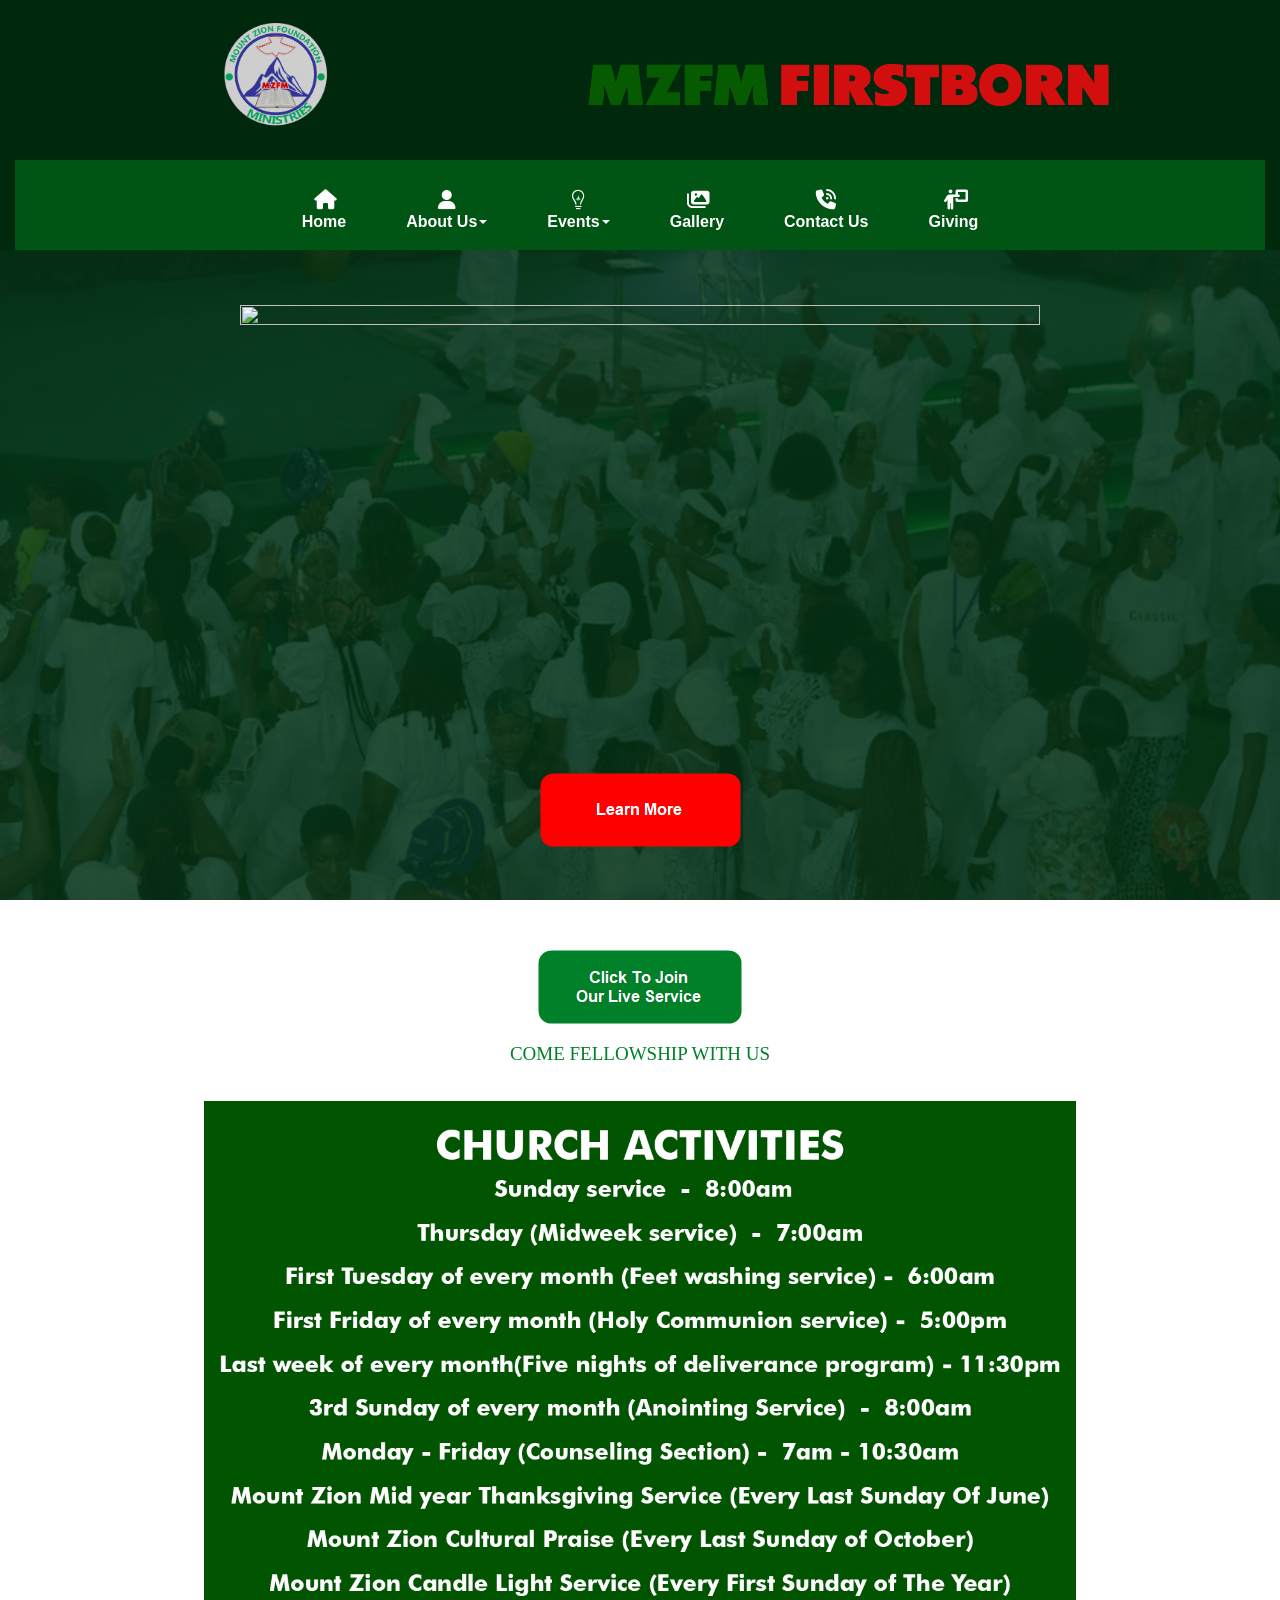
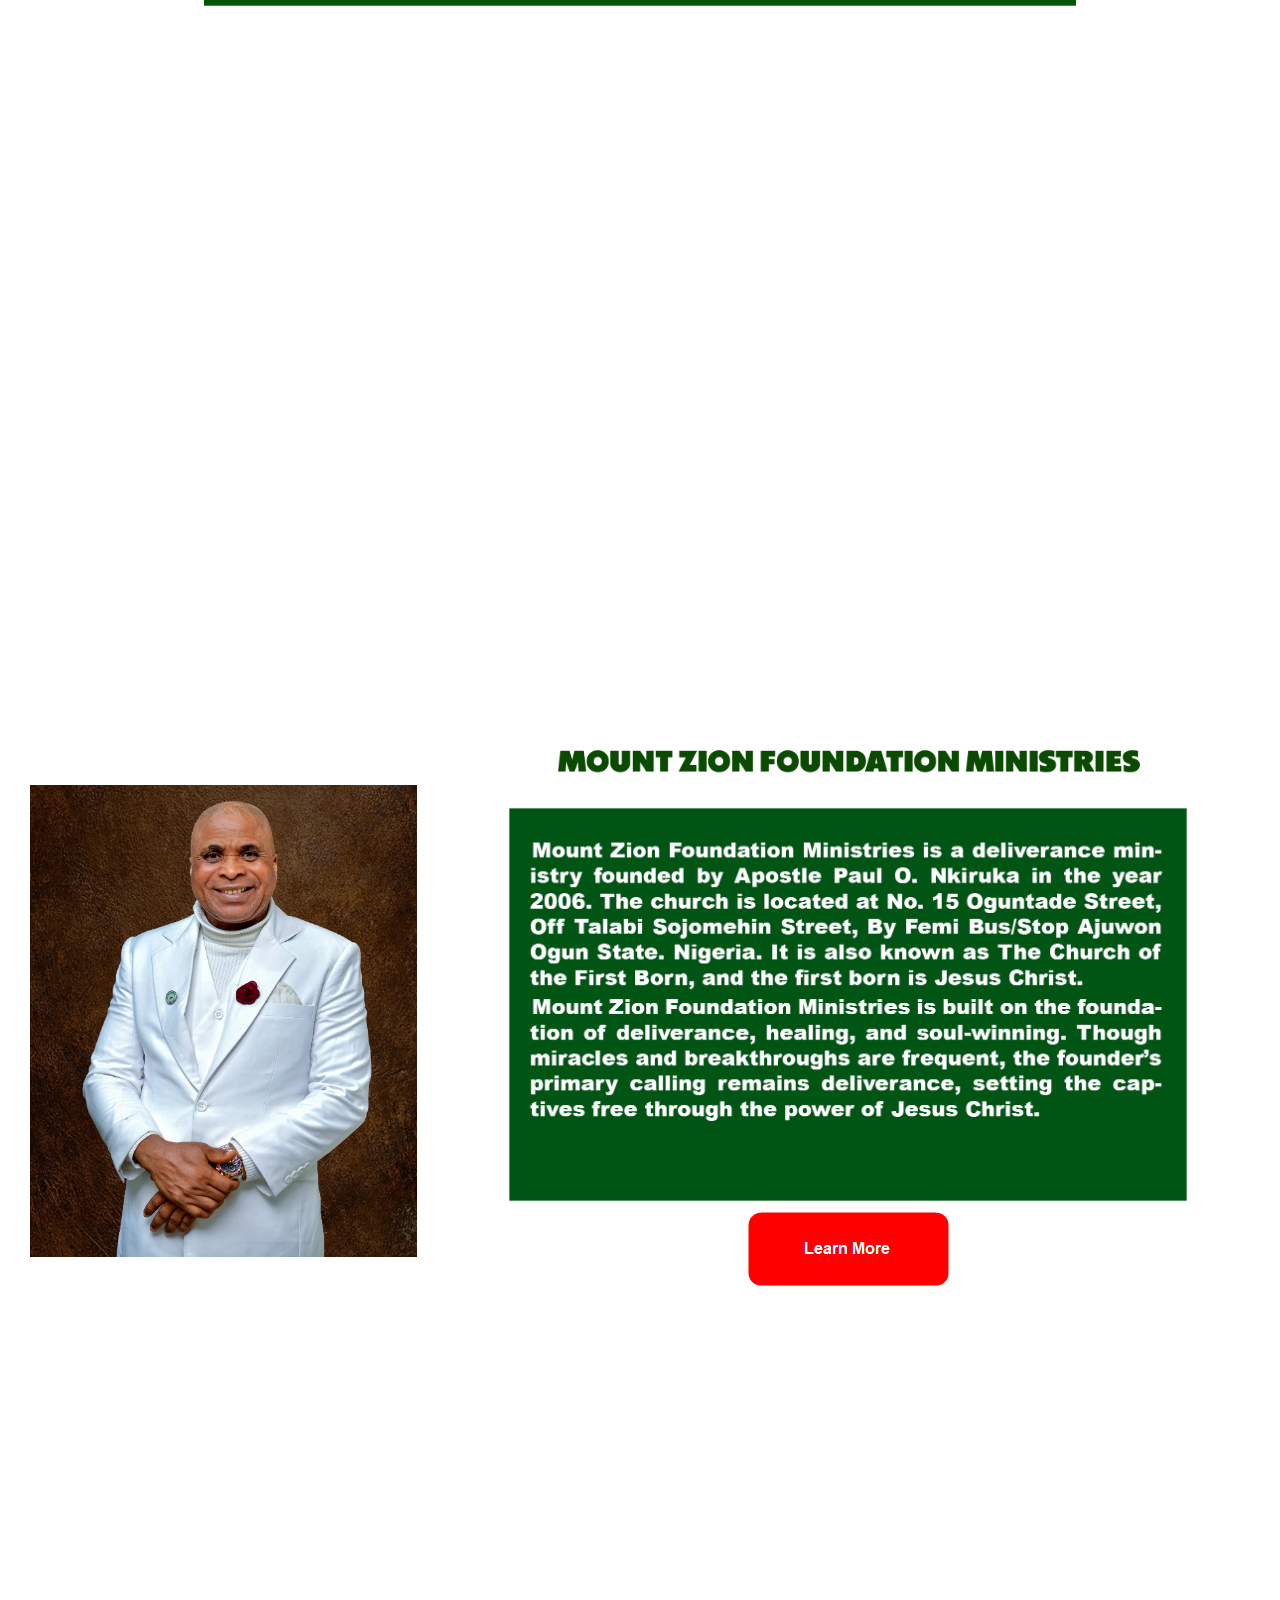
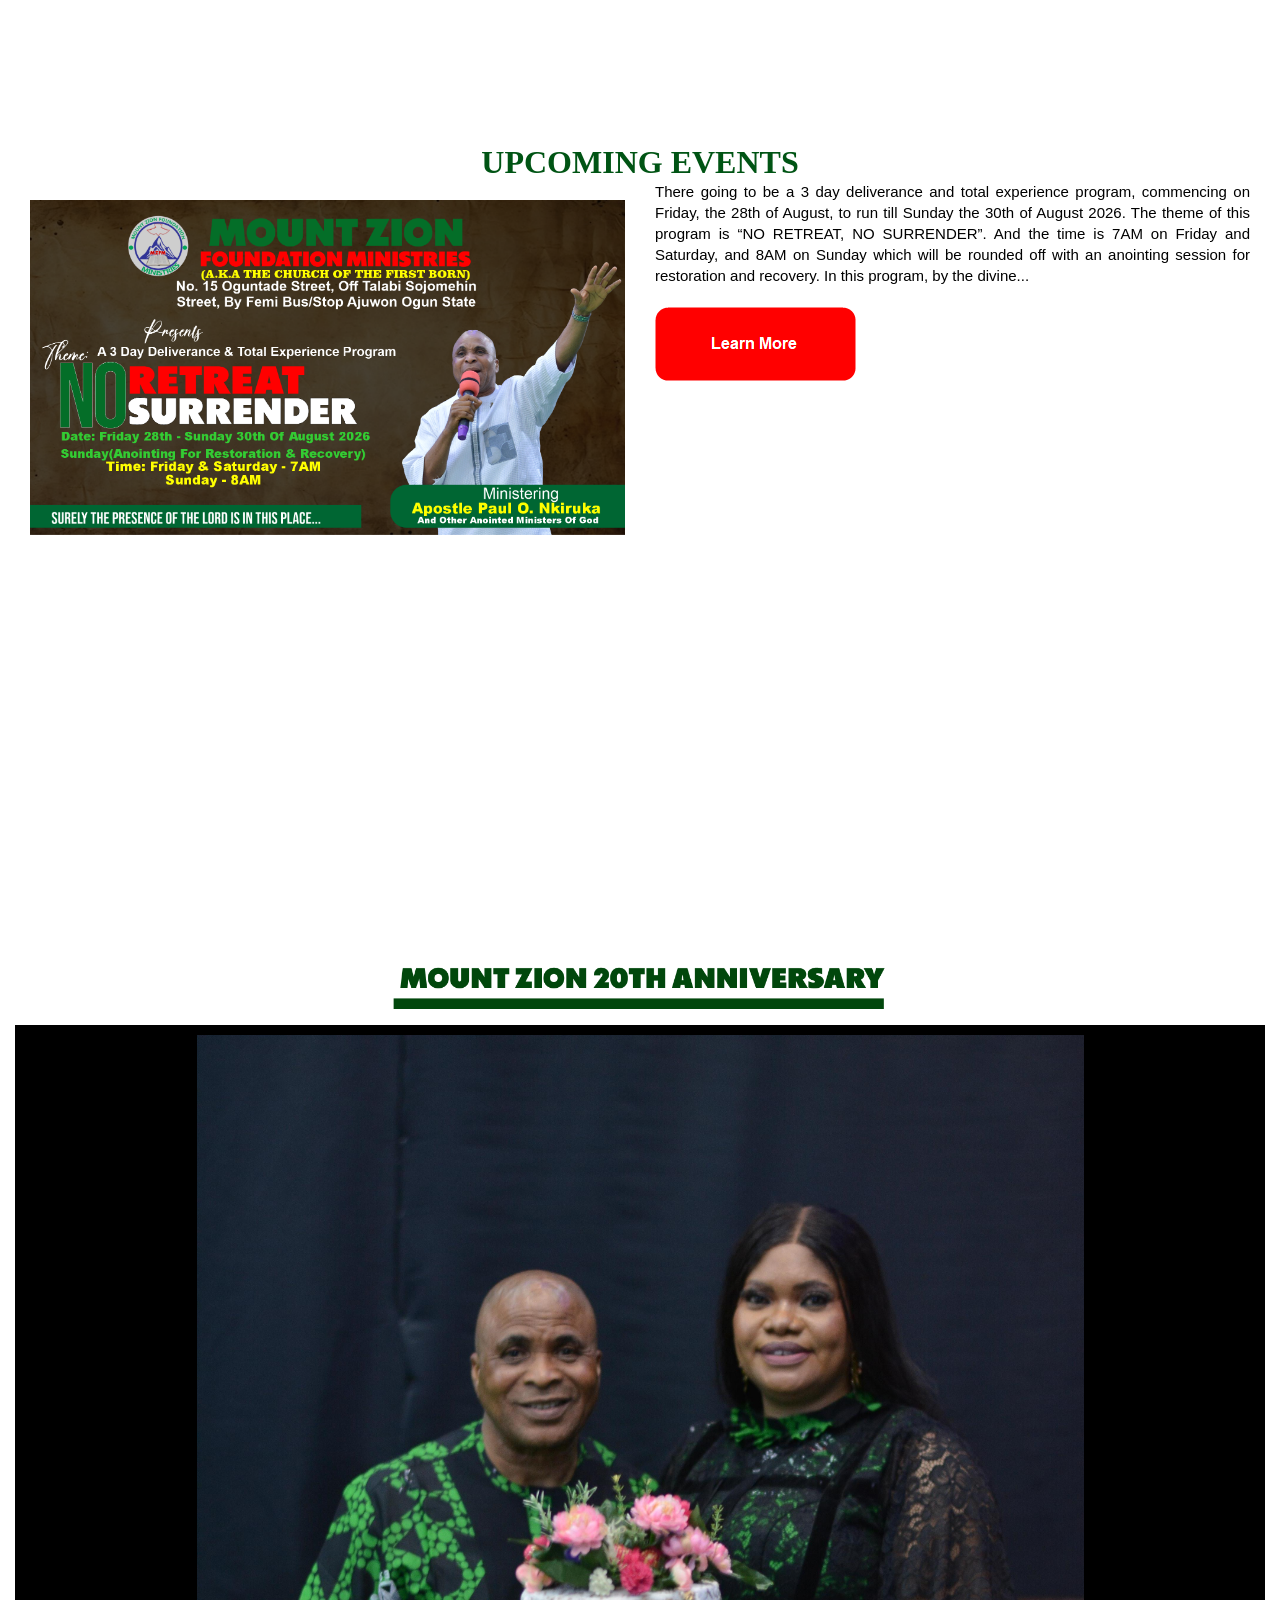
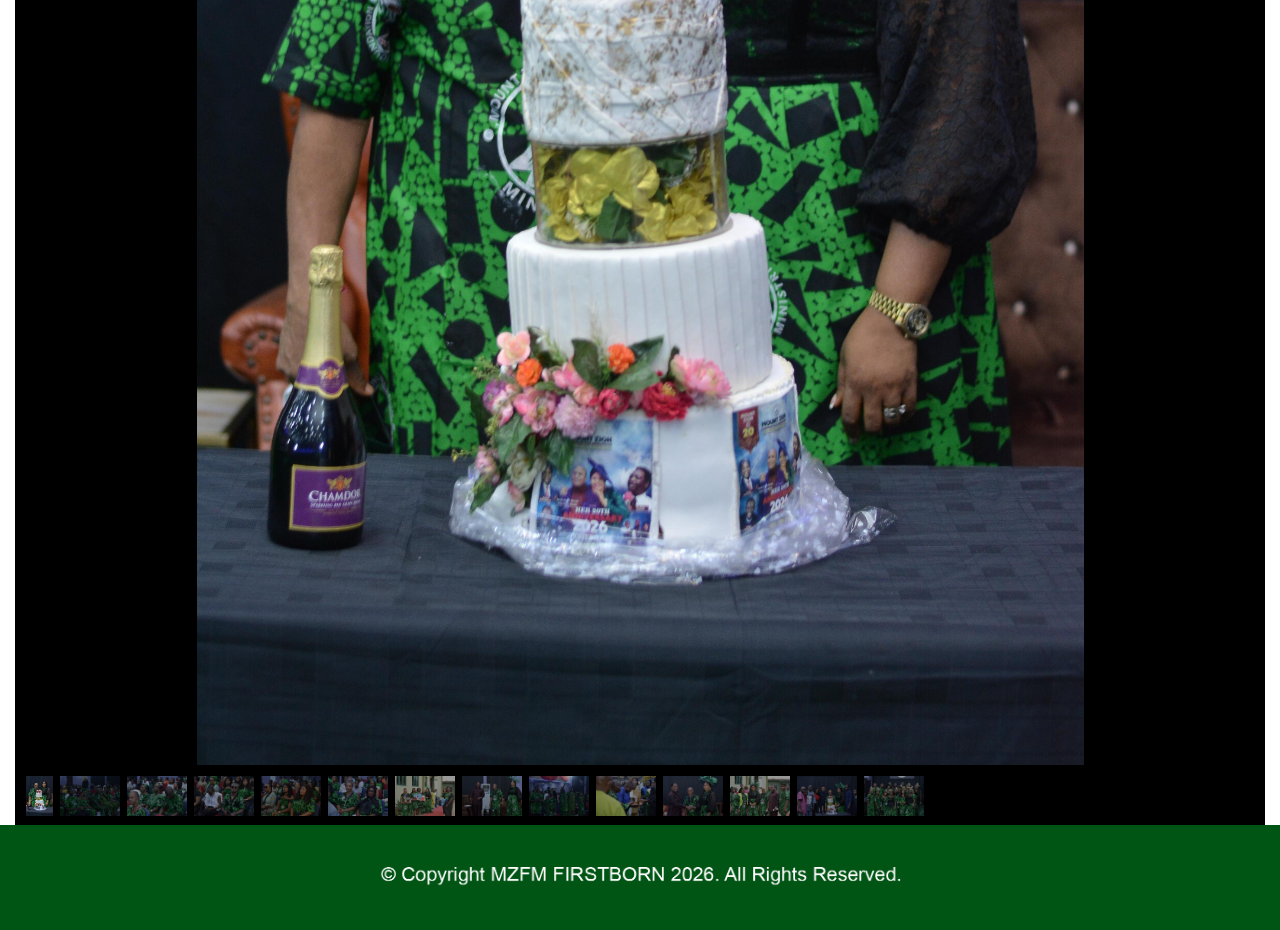
==== index.html @ 66e97e8e "mmmm" ====
<!doctype html>
<html>
<head>
<meta charset="utf-8">
<title>Home</title>
<meta name="generator" content="WYSIWYG Web Builder 20 - https://www.wysiwygwebbuilder.com">
<meta name="viewport" content="width=device-width, initial-scale=1.0">
<link href="fontawesome6.min.css" rel="stylesheet">
<link href="Church_Website_Responsive_Adjusted_3.css" rel="stylesheet">
<link href="index.css" rel="stylesheet">
<script src="jquery-3.7.1.min.js"></script>
<script src="wb.overlay.min.js"></script>
<script src="jquery-ui.min.js"></script>
<script src="wb.parallax.min.js"></script>
<link rel="stylesheet" href="galleria/theme/galleria.classic.min.css">
<script src="galleria/galleria-1.5.4.min.js"></script>
<script src="galleria/theme/galleria.classic.min.js"></script>
<script src="wwb20.min.js"></script>
<script>
$(document).ready(function()
{
   $('#wb_Image10').addClass('visibility-hidden');
   $('#Image11').addClass('visibility-hidden');
   $('#Image5').addClass('visibility-hidden');
   $('#Image6').addClass('visibility-hidden');
   $('#OverlayMenu1-overlay').overlay({hideTransition:true});
   $('#OverlayMenu1').on('click', function(e)
   {
      $.overlay.toggle($('#OverlayMenu1-overlay'));
      return false;
   });
   function onScrollLayoutGrid11()
   {
      var $obj = $("#wb_LayoutGrid11");
      if (!$obj.hasClass("in-viewport") && $obj.inViewPort(false))
      {
         $obj.addClass("in-viewport");
         ShowObjectWithEffect('wb_LayoutGrid_Second_Menu_Layer', 0, 'fade', 1);
      }
      else
      if ($obj.hasClass("in-viewport") && !$obj.inViewPort(true))
      {
         $obj.removeClass("in-viewport");
         ShowObjectWithEffect('wb_LayoutGrid_Second_Menu_Layer', 1, 'slideup', 500);
      }
   }
   if (!$('#wb_LayoutGrid11').inViewPort(true))
   {
      $('#wb_LayoutGrid11').addClass("in-viewport");
   }
   onScrollLayoutGrid11();
   $(window).scroll(function(event)
   {
      onScrollLayoutGrid11();
   });
   $('#wb_LayoutGrid2').parallax();
   $('#wb_LayoutGrid6').parallax();
   $('#wb_LayoutGrid7').parallax();
   $('#wb_LayoutGrid14').parallax();
   $("a[href*='#Bookmark1']").click(function(event)
   {
      event.preventDefault();
      $('html, body').stop().animate({ scrollTop: $('#wb_Bookmark1').offset().top }, 600, 'linear');
   });
   function onScrollBookmark1()
   {
      var $obj = $("#wb_Bookmark1");
      if (!$obj.hasClass("in-viewport") && $obj.inViewPort(false))
      {
         $obj.addClass("in-viewport");
         AnimateCss('wb_Image10', 'animate-fade-in-left', 0, 700);
         AnimateCss('Image11', 'animate-fade-in-right', 0, 800);
      }
   }
   onScrollBookmark1();
   $(window).scroll(function(event)
   {
      onScrollBookmark1();
   });
   $("a[href*='#Bookmark2']").click(function(event)
   {
      event.preventDefault();
      $('html, body').stop().animate({ scrollTop: $('#wb_Bookmark2').offset().top }, 600, 'linear');
   });
   function onScrollBookmark2()
   {
      var $obj = $("#wb_Bookmark2");
      if (!$obj.hasClass("in-viewport") && $obj.inViewPort(false))
      {
         $obj.addClass("in-viewport");
         AnimateCss('Image5', 'animate-fade-in-left', 0, 700);
         AnimateCss('Image6', 'animate-fade-in-right', 0, 800);
      }
   }
   onScrollBookmark2();
   $(window).scroll(function(event)
   {
      onScrollBookmark2();
   });
   $("a[data-rel='PhotoGallery1']").attr('rel', 'PhotoGallery1');
   $('#wb_PhotoGallery1 img').attr('title', '');$('#wb_PhotoGallery1').galleria({height:1.12});
});
</script>
</head>
<body>
<div id="wb_LayoutGrid1">
<div id="LayoutGrid1">
<div class="row">
<div class="col-1">
<div id="wb_LayoutGrid3">
<div id="LayoutGrid3">
<div class="row">
<div class="col-1">
<div class="col-1-padding">
</div>
</div>
<div class="col-2">
<div class="col-2-padding">
<div id="wb_Image3">
<img src="images/Mount ZIon Logo.png" id="Image3" alt="" width="205" height="209">
</div>
</div>
</div>
<div class="col-3">
<div class="col-3-padding">
<div id="wb_Image2">
<img src="images/Logo TEXT 333.png" id="Image2" alt="" width="596" height="137">
</div>
</div>
</div>
</div>
</div>
</div>
<div id="wb_LayoutGrid11">
<div id="LayoutGrid11">
<div class="row">
<div class="col-1">
<div class="col-1-padding">
<div id="wb_ResponsiveMenu1">
<label class="toggle" for="ResponsiveMenu1-submenu" id="ResponsiveMenu1-title">Menu<span id="ResponsiveMenu1-icon"><span>&nbsp;</span><span>&nbsp;</span><span>&nbsp;</span></span></label>
<input type="checkbox" id="ResponsiveMenu1-submenu">
<ul class="ResponsiveMenu1" id="ResponsiveMenu1" role="menu">
<li role="menuitem"><a href="./index.html" class="nav-link"><i class="fa fa-home"></i><br>Home</a></li>
<li role="menuitem">
<label for="ResponsiveMenu1-submenu-0" class="toggle"><i class="fa fa-user"></i>About&nbsp;Us<span class="arrow-down"></span></label>
<a href="./About-Us.html" class="nav-link"><i class="fa fa-user"></i><br>About&nbsp;Us<span class="arrow-down"></span></a>
<input type="checkbox" id="ResponsiveMenu1-submenu-0">
<ul role="menu">
<li role="menuitem"><a href="./About-Us.html" class="nav-link">About&nbsp;Us</a></li>
<li role="menuitem"><a href="./Testimonies.html" class="nav-link">Testimonies</a></li>
</ul>
</li>
<li role="menuitem">
<label for="ResponsiveMenu1-submenu-1" class="toggle"><i class="fa fa-brands fa-medapps"></i>Events<span class="arrow-down"></span></label>
<a href="./Events.html" class="nav-link"><i class="fa fa-brands fa-medapps"></i><br>Events<span class="arrow-down"></span></a>
<input type="checkbox" id="ResponsiveMenu1-submenu-1">
<ul role="menu">
<li role="menuitem"><a href="./Events.html" class="nav-link">Events</a></li>
<li role="menuitem"><a href="./Video-Events.html" class="nav-link">Live&nbsp;Events</a></li>
<li role="menuitem"><a href="./Previous-Events.html" class="nav-link">Previous&nbsp;Events</a></li>
<li role="menuitem"><a href="./Daily-Nuggets.html" class="nav-link">Daily&nbsp;Nuggets</a></li>
</ul>
</li>
<li role="menuitem"><a href="./Gallery.html" class="nav-link"><i class="fa fa-images"></i><br>Gallery</a></li>
<li role="menuitem"><a href="./Contact-Us.html" class="nav-link"><i class="fa fa-phone-volume"></i><br>Contact&nbsp;Us</a></li>
<li role="menuitem"><a href="./Giving.html" class="nav-link"><i class="fa fa-person-chalkboard"></i><br>Giving</a></li>
</ul>

</div>
</div>
</div>
</div>
</div>
</div>
</div>
</div>
</div>
</div>
<div id="wb_LayoutGrid_Second_Menu_Layer">
<div id="LayoutGrid_Second_Menu_Layer">
<div class="row">
<div class="col-1">
<div class="col-1-padding">
<div id="wb_ResponsiveMenu3">
<label class="toggle" for="ResponsiveMenu3-submenu" id="ResponsiveMenu3-title">Menu<span id="ResponsiveMenu3-icon"><span>&nbsp;</span><span>&nbsp;</span><span>&nbsp;</span></span></label>
<input type="checkbox" id="ResponsiveMenu3-submenu">
<ul class="ResponsiveMenu3" id="ResponsiveMenu3" role="menu">
<li role="menuitem"><a href="./index.html" class="nav-link"><i class="fa fa-home"></i><br>Home</a></li>
<li role="menuitem">
<label for="ResponsiveMenu3-submenu-0" class="toggle"><i class="fa fa-user"></i>About&nbsp;Us<span class="arrow-down"></span></label>
<a href="./About-Us.html" class="nav-link"><i class="fa fa-user"></i><br>About&nbsp;Us<span class="arrow-down"></span></a>
<input type="checkbox" id="ResponsiveMenu3-submenu-0">
<ul role="menu">
<li role="menuitem"><a href="./About-Us.html" class="nav-link">About&nbsp;Us</a></li>
<li role="menuitem"><a href="./Testimonies.html" class="nav-link">Testimonies</a></li>
</ul>
</li>
<li role="menuitem">
<label for="ResponsiveMenu3-submenu-1" class="toggle"><i class="fa fa-brands fa-medapps"></i>Events<span class="arrow-down"></span></label>
<a href="./Events.html" class="nav-link"><i class="fa fa-brands fa-medapps"></i><br>Events<span class="arrow-down"></span></a>
<input type="checkbox" id="ResponsiveMenu3-submenu-1">
<ul role="menu">
<li role="menuitem"><a href="./Events.html" class="nav-link">Events</a></li>
<li role="menuitem"><a href="./Video-Events.html" class="nav-link">Live&nbsp;Events</a></li>
<li role="menuitem"><a href="./Previous-Events.html" class="nav-link">Previous&nbsp;Events</a></li>
<li role="menuitem"><a href="./Daily-Nuggets.html" class="nav-link">Daily&nbsp;Nuggets</a></li>
</ul>
</li>
<li role="menuitem"><a href="./Gallery.html" class="nav-link"><i class="fa fa-images"></i><br>Gallery</a></li>
<li role="menuitem"><a href="./Contact-Us.html" class="nav-link"><i class="fa fa-phone-volume"></i><br>Contact&nbsp;Us</a></li>
<li role="menuitem"><a href="./Giving.html" class="nav-link"><i class="fa fa-person-chalkboard"></i><br>Giving</a></li>
</ul>

</div>
</div>
</div>
</div>
</div>
</div>
<div id="FlexContainer1">
<div id="wb_Image1">
<img src="images/Mount ZIon Logo.png" id="Image1" alt="" width="46" height="47">
</div>
<div id="wb_Image4">
<img src="images/Logo TEXT 333.png" id="Image4" alt="" width="153" height="35">
</div>
<div id="wb_Text1">
<span style="color:#000000;font-family:Arial;font-size:16px;"><br><br></span>
</div>
<div id="wb_OverlayMenu1">
<a href="#" id="OverlayMenu1">
<span class="line"></span>
<span class="line"></span>
<span class="line"></span>
</a>

</div>
</div>
<div id="wb_Text20">
&nbsp;</div>

<div id="wb_LayoutGrid2">
<div id="LayoutGrid2">
<div class="row">
<div class="col-1">
<div class="col-1-padding">
<div id="wb_LayoutGrid4">
<div id="LayoutGrid4">
<div class="row">
<div class="col-1">
<div id="wb_Image12">
<img src="images/Website Intro.gif" id="Image12" alt="" width="964" height="542">
</div>
<div id="wb_Text15">
<span style="color:#000000;font-family:Arial;font-size:16px;"><br></span>
</div>
<div id="wb_Shape1">
<a href="./About-Us.html"><img src="images/img0001.png" id="Shape1" alt="" width="201" height="74"></a>
</div>
<div id="wb_Text2">
<span style="color:#000000;font-family:Arial;font-size:16px;"><br></span>
</div>
<div id="wb_Text3">
<span style="color:#000000;font-family:Arial;font-size:16px;"><br></span>
</div>
</div>
</div>
</div>
</div>
</div>
</div>
</div>
</div>
</div>
<div id="wb_LayoutGrid6">
<div id="LayoutGrid6-overlay"></div>
<div id="LayoutGrid6">
<div class="row">
<div class="col-1">
<div id="wb_Shape3">
<a href="./Video-Events.html"><img src="images/img0002.png" id="Shape3" alt="" width="204" height="74"></a>
</div>
<div id="wb_Text5">
<span style="color:#000000;font-family:Arial;font-size:16px;"><br></span>
</div>
<div id="wb_Text7">
<span style="color:#008029;font-family:'Arial Black';font-size:19px;">COME FELLOWSHIP WITH US </span>
</div>
<div id="wb_Text4">
<span style="color:#000000;font-family:Arial;font-size:16px;"><br></span>
</div>
<div id="wb_Image13">
<img src="images/Church Activities Image Update.png" id="Image13" alt="" width="994" height="590">
</div>
<div id="wb_Text19">
<span style="color:#000000;font-family:Arial;font-size:16px;"><br></span>
</div>
<!-- WEEKLY PRAYERS! -->
<div id="Html1">
<iframe src="https://www.facebook.com/plugins/video.php?height=476&href=https%3A%2F%2Fwww.facebook.com%2Freel%2F1045999818396028%2F&show_text=true&width=267&t=0" width="267" height="591" style="border:none;overflow:hidden" scrolling="no" frameborder="0" allowfullscreen="true" allow="autoplay; clipboard-write; encrypted-media; picture-in-picture; web-share" allowFullScreen="true"></iframe></div>
<div id="wb_Text18">
<span style="color:#000000;font-family:Arial;font-size:16px;"><br></span>
</div>
</div>
</div>
</div>
</div>
<div id="wb_LayoutGrid15">
<div id="LayoutGrid15">
<div class="row">
<div class="col-1">
<div id="wb_Bookmark2">
<div id="Bookmark2"></div>

</div>
<div id="wb_LayoutGrid5">
<div id="LayoutGrid5">
<div class="row">
<div class="col-1">
<div id="wb_Text14">
<span style="color:#000000;font-family:Arial;font-size:16px;"><br><br><br></span>
</div>
<div id="wb_Image14">
<img src="images/22jp9pdwg2.jpg" id="Image14" alt="" width="301" height="367">
</div>
</div>
<div class="col-2">
<div id="wb_Image7">
<img src="images/MZFM Text.png" id="Image7" alt="" width="632" height="72">
</div>
<div id="wb_Image15">
<img src="images/ABBBB.png" id="Image15" alt="" width="632" height="375">
</div>
<div id="wb_Shape2">
<a href="./About-Us.html" target="_blank"><img src="images/img0003.png" id="Shape2" alt="" width="201" height="74"></a>
</div>
</div>
</div>
</div>
</div>
</div>
</div>
</div>
</div>
<div id="wb_LayoutGrid7">
<div id="LayoutGrid7">
<div class="row">
<div class="col-1">
<div id="wb_Text12">
<span style="color:#000000;font-family:Arial;font-size:16px;"><br><br><br><br><br><br><br><br><br><br><br><br><br><br><br><br><br><br><br><br><br></span>
</div>
</div>
</div>
</div>
</div>
<div id="wb_LayoutGrid13">
<div id="LayoutGrid13">
<div class="row">
<div class="col-1">
<div id="wb_Text11">
<span style="color:#005414;font-family:Arial;font-size:32px;"><strong><br></strong></span><span style="color:#005414;font-family:'Arial Black';font-size:32px;"><strong>UPCOMING EVENTS</strong></span><span style="color:#005414;font-family:Arial;font-size:32px;"><strong><br></strong></span>
</div>
<div id="wb_Bookmark1">
<div id="Bookmark1"></div>

</div>
<div id="wb_LayoutGrid12">
<div id="LayoutGrid12">
<div class="row">
<div class="col-1">
<div id="wb_Text10">
<span style="color:#000000;font-family:Arial;font-size:16px;"><br></span>
</div>
<div id="wb_Image10">
<img src="images/No Retreat No Surrender Program.png" id="Image10" alt="" width="467" height="263">
</div>
</div>
<div class="col-2">
<div id="wb_Text9">
&nbsp;
</div>
<div id="wb_Text17">
<span style="color:#000000;font-family:Arial;font-size:15px;line-height:21px;">There going to be a 3 day deliverance and total experience program, commencing on Friday, the 28th of August, to run till Sunday the 30th of August 2026. The theme of this program is “NO RETREAT, NO SURRENDER”. And the time is 7AM on Friday and Saturday, and 8AM on Sunday which will be rounded off with an anointing session for restoration and recovery. In this program, by the divine... <br> <br></span>
</div>
<div id="wb_Shape4">
<a href="./Events.html" target="_blank"><img src="images/img0004.png" id="Shape4" alt="" width="201" height="74"></a>
</div>
<div id="wb_Text8">
&nbsp;
</div>
<div id="wb_Text6">
<span style="color:#000000;font-family:Arial;font-size:16px;"><br><br></span>
</div>
</div>
</div>
</div>
</div>
</div>
</div>
</div>
</div>
<div id="wb_LayoutGrid16">
<div id="LayoutGrid16">
<div class="row">
<div class="col-1">
<div id="wb_Text16">
&nbsp;
</div>
<div id="wb_Text21">
&nbsp;
</div>
</div>
</div>
</div>
</div>
<div id="wb_LayoutGrid14">
<div id="LayoutGrid14">
<div class="row">
<div class="col-1">
<div id="wb_Text13">
<span style="color:#000000;font-family:Arial;font-size:16px;"><br><br><br><br><br><br><br><br><br><br><br><br><br><br><br><br><br><br><br><br><br><br></span>
</div>
</div>
</div>
</div>
</div>
<div id="wb_LayoutGrid8">
<div id="LayoutGrid8">
<div class="row">
<div class="col-1">
<div id="wb_Image8">
<img src="images/20TH Anni Text Head.png" id="Image8" alt="" width="994" height="138">
</div>
</div>
</div>
</div>
</div>
<div id="wb_LayoutGrid9">
<div id="LayoutGrid9">
<div class="row">
<div class="col-1">
<div id="wb_PhotoGallery1">
<div id="PhotoGallery1">
<div class="thumbnails">
<div class="thumbnail">
<a href="images/DSC_1077.JPG" data-rel=""><img alt="" src="images/DSC_1077.JPG" class="image" width="325" height="217"></a>
</div>
<div class="thumbnail">
<a href="images/DSC_0017.JPG" data-rel=""><img alt="" src="images/DSC_0017.JPG" class="image" width="325" height="217"></a>
</div>
<div class="thumbnail">
<a href="images/DSC_0024.JPG" data-rel=""><img alt="" src="images/DSC_0024.JPG" class="image" width="325" height="217"></a>
</div>
<div class="clearfix visible-col3"></div>
<div class="thumbnail">
<a href="images/DSC_0029.JPG" data-rel=""><img alt="" src="images/DSC_0029.JPG" class="image" width="325" height="217"></a>
</div>
<div class="thumbnail">
<a href="images/DSC_0033.JPG" data-rel=""><img alt="" src="images/DSC_0033.JPG" class="image" width="325" height="217"></a>
</div>
<div class="thumbnail">
<a href="images/DSC_0052.JPG" data-rel=""><img alt="" src="images/DSC_0052.JPG" class="image" width="325" height="217"></a>
</div>
<div class="clearfix visible-col3"></div>
<div class="thumbnail">
<a href="images/DSC_0069.JPG" data-rel=""><img alt="" src="images/DSC_0069.JPG" class="image" width="325" height="217"></a>
</div>
<div class="thumbnail">
<a href="images/DSC_0339.JPG" data-rel=""><img alt="" src="images/DSC_0339.JPG" class="image" width="325" height="217"></a>
</div>
<div class="thumbnail">
<a href="images/DSC_0539.JPG" data-rel=""><img alt="" src="images/DSC_0539.JPG" class="image" width="325" height="217"></a>
</div>
<div class="clearfix visible-col3"></div>
<div class="thumbnail">
<a href="images/DSC_0764.JPG" data-rel=""><img alt="" src="images/DSC_0764.JPG" class="image" width="325" height="217"></a>
</div>
<div class="thumbnail">
<a href="images/DSC_0992.JPG" data-rel=""><img alt="" src="images/DSC_0992.JPG" class="image" width="325" height="217"></a>
</div>
<div class="thumbnail">
<a href="images/DSC_1016.JPG" data-rel=""><img alt="" src="images/DSC_1016.JPG" class="image" width="325" height="217"></a>
</div>
<div class="clearfix visible-col3"></div>
<div class="thumbnail">
<a href="images/DSC_1054.JPG" data-rel=""><img alt="" src="images/DSC_1054.JPG" class="image" width="325" height="217"></a>
</div>
<div class="thumbnail">
<a href="images/DSC_1071.JPG" data-rel=""><img alt="" src="images/DSC_1071.JPG" class="image" width="325" height="217"></a>
</div>
<div class="clearfix visible-col3"></div>
</div>
</div>
</div>
</div>
</div>
</div>
</div>
<div id="wb_LayoutGrid10">
<div id="LayoutGrid10">
<div class="row">
<div class="col-1">
<div id="wb_Image9">
<img src="images/copyright.png" id="Image9" alt="" width="940" height="77">
</div>
</div>
</div>
</div>
</div>
<div id="OverlayMenu1-overlay">
<div class="OverlayMenu1">
<ul class="drilldown-menu" role="menu">
<li><a role="menuitem" href="./index.html" class="OverlayMenu1-effect">Home</a></li>
<li><a role="menuitem" href="./About-Us.html" class="OverlayMenu1-effect">About&nbsp;Us</a></li>
<li><a role="menuitem" href="./Events.html" class="OverlayMenu1-effect">Events</a></li>
<li><a role="menuitem" href="./Video-Events.html" title="Live Events" class="OverlayMenu1-effect">Live&nbsp;Events</a></li>
<li><a role="menuitem" href="./Previous-Events.html" class="OverlayMenu1-effect">Previous&nbsp;Events</a></li>
<li><a role="menuitem" href="./Daily-Nuggets.html" title="Daily Nuggets" class="OverlayMenu1-effect">Daily&nbsp;Nuggets</a></li>
<li><a role="menuitem" href="./Gallery.html" class="OverlayMenu1-effect">Gallery</a></li>
<li><a role="menuitem" href="./Contact-Us.html" class="OverlayMenu1-effect">Contact&nbsp;Us</a></li>
<li><a role="menuitem" href="./Giving.html" class="OverlayMenu1-effect">Giving</a></li>
   </ul>
</div>
<a class="close-button" id="OverlayMenu1-close" href="#" role="button" aria-hidden="true"><span></span></a>
</div>
</body>
</html>
---- Church_Website_Responsive_Adjusted_3.css ----
@keyframes animate-fade-in-left
{
   0% { transform: translate(-100px,0px) rotate(0deg) ; opacity: 0;  }
   100% { transform: translate(0px,0px) rotate(0deg) ; opacity: 1;  }
}
@keyframes animate-fade-in-right
{
   0% { transform: translate(100px,0px) rotate(0deg) ; opacity: 0;  }
   100% { transform: translate(0px,0px) rotate(0deg) ; opacity: 1;  }
}
@keyframes animate-fade-in-up
{
   0% { transform: translate(0px,100px) rotate(0deg) ; opacity: 0;  }
   100% { transform: translate(0px,0px) rotate(0deg) ; opacity: 1;  }
}
h1, .h1
{
   font-family: Arial;
   font-weight: bold;
   font-size: 32px;
   text-decoration: none;
   color: #000000;
   --color: #000000;
   background-color: transparent;
   margin: 0 0 0 0;
   padding: 0 0 0 0;
   display: inline-block;
}
h2, .h2
{
   font-family: Arial;
   font-weight: bold;
   font-size: 27px;
   text-decoration: none;
   color: #000000;
   --color: #000000;
   background-color: transparent;
   margin: 0 0 0 0;
   padding: 0 0 0 0;
   display: inline-block;
}
h3, .h3
{
   font-family: Arial;
   font-weight: bold;
   font-size: 24px;
   text-decoration: none;
   color: #000000;
   --color: #000000;
   background-color: transparent;
   margin: 0 0 0 0;
   padding: 0 0 0 0;
   display: inline-block;
}
h4, .h4
{
   font-family: Arial;
   font-weight: bold;
   font-size: 21px;
   font-style: italic;
   text-decoration: none;
   color: #000000;
   --color: #000000;
   background-color: transparent;
   margin: 0 0 0 0;
   padding: 0 0 0 0;
   display: inline-block;
}
h5, .h5
{
   font-family: Arial;
   font-weight: bold;
   font-size: 19px;
   text-decoration: none;
   color: #000000;
   --color: #000000;
   background-color: transparent;
   margin: 0 0 0 0;
   padding: 0 0 0 0;
   display: inline-block;
}
h6, .h6
{
   font-family: Arial;
   font-weight: bold;
   font-size: 16px;
   text-decoration: none;
   color: #000000;
   --color: #000000;
   background-color: transparent;
   margin: 0 0 0 0;
   padding: 0 0 0 0;
   display: inline-block;
}
.CustomStyle
{
   font-family: "Courier New";
   font-weight: bold;
   font-size: 16px;
   text-decoration: none;
   color: #2E74B5;
   --color: #2E74B5;
   background-color: transparent;
}
@media only screen and (min-width: 1024px)
{
}
@media only screen and (min-width: 1024px) and (max-width: 1023px)
{
}
@media only screen and (min-width: 480px) and (max-width: 1023px)
{
}
@media only screen and (max-width: 479px)
{
}
---- index.css ----
body
{
   background-color: #FFFFFF;
   color: #000000;
   font-family: Arial;
   font-weight: normal;
   font-size: 16px;
   line-height: 1.1875;
   margin: 0;
   padding: 0;
}
.visibility-hidden
{
   visibility: hidden;
}
#wb_LayoutGrid1
{
   clear: both;
   position: relative;
   table-layout: fixed;
   display: table;
   text-align: center;
   width: 100%;
   background-color: #00280D;
   background-image: none;
   border: 0px solid #DEE2E6;
   border-radius: 0px;
   box-sizing: border-box;
   margin: 0;
}
#LayoutGrid1
{
   box-sizing: border-box;
   padding: 0 15px 0 15px;
   margin-right: auto;
   margin-left: auto;
}
#LayoutGrid1 > .row
{
   margin-right: -15px;
   margin-left: -15px;
}
#LayoutGrid1 > .row > .col-1
{
   box-sizing: border-box;
   font-size: 0;
   min-height: 1px;
   padding-right: 15px;
   padding-left: 15px;
   position: relative;
}
#LayoutGrid1 > .row > .col-1
{
   float: left;
}
#LayoutGrid1 > .row > .col-1
{
   background-color: transparent;
   background-image: none;
   border: 0px solid #FFFFFF;
   border-radius: 0px;
   width: 100%;
   text-align: left;
}
#LayoutGrid1:before,
#LayoutGrid1:after,
#LayoutGrid1 .row:before,
#LayoutGrid1 .row:after
{
   display: table;
   content: " ";
}
#LayoutGrid1:after,
#LayoutGrid1 .row:after
{
   clear: both;
}
@media (max-width: 480px)
{
#LayoutGrid1 > .row > .col-1
{
   float: none;
   width: 100% !important;
}
}
#wb_LayoutGrid_Second_Menu_Layer
{
   clear: both;
   position: fixed;
   left: 0;
   top: 0;
   z-index: 7777;
   table-layout: fixed;
   display: none;
   text-align: center;
   width: 100%;
   background-color: #005414;
   background-image: none;
   border: 0px solid #DEE2E6;
   border-radius: 0px;
   box-sizing: border-box;
   margin: 0;
}
#LayoutGrid_Second_Menu_Layer
{
   box-sizing: border-box;
   padding: 10px 15px 0 15px;
   margin-right: auto;
   margin-left: auto;
   max-width: 1024px;
}
#LayoutGrid_Second_Menu_Layer > .row
{
   margin-right: -15px;
   margin-left: -15px;
}
#LayoutGrid_Second_Menu_Layer > .row > .col-1
{
   box-sizing: border-box;
   font-size: 0;
   min-height: 1px;
   padding-right: 15px;
   padding-left: 15px;
   position: relative;
}
#LayoutGrid_Second_Menu_Layer > .row > .col-1
{
   float: left;
}
#LayoutGrid_Second_Menu_Layer > .row > .col-1
{
   background-color: transparent;
   background-image: none;
   border: 0px solid #FFFFFF;
   border-radius: 0px;
   width: 100%;
   text-align: left;
}
#LayoutGrid_Second_Menu_Layer > .row > .col-1 > .col-1-padding
{
   box-sizing: border-box;
   width: 100%;
   padding: 5px 0 5px 0;
}
#LayoutGrid_Second_Menu_Layer:before,
#LayoutGrid_Second_Menu_Layer:after,
#LayoutGrid_Second_Menu_Layer .row:before,
#LayoutGrid_Second_Menu_Layer .row:after
{
   display: table;
   content: " ";
}
#LayoutGrid_Second_Menu_Layer:after,
#LayoutGrid_Second_Menu_Layer .row:after
{
   clear: both;
}
@media (max-width: 480px)
{
#LayoutGrid_Second_Menu_Layer > .row > .col-1
{
   float: none;
   width: 100% !important;
}
}
#wb_LayoutGrid3
{
   clear: both;
   position: relative;
   table-layout: fixed;
   display: table;
   text-align: center;
   width: 100%;
   background-color: #00280D;
   background-image: none;
   border: 0px solid #DEE2E6;
   border-radius: 0px;
   box-sizing: border-box;
   margin: 0;
}
#LayoutGrid3
{
   box-sizing: border-box;
   padding: 10px 15px 0 15px;
   margin-right: auto;
   margin-left: auto;
}
#LayoutGrid3 > .row
{
   margin-right: -15px;
   margin-left: -15px;
}
#LayoutGrid3 > .row > .col-1, #LayoutGrid3 > .row > .col-2, #LayoutGrid3 > .row > .col-3
{
   box-sizing: border-box;
   font-size: 0;
   min-height: 1px;
   padding-right: 15px;
   padding-left: 15px;
   position: relative;
}
#LayoutGrid3 > .row > .col-1, #LayoutGrid3 > .row > .col-2, #LayoutGrid3 > .row > .col-3
{
   float: left;
}
#LayoutGrid3 > .row > .col-1
{
   background-color: transparent;
   background-image: none;
   border: 0px solid #FFFFFF;
   border-radius: 0px;
   width: 8.33333333%;
   text-align: left;
}
#LayoutGrid3 > .row > .col-1 > .col-1-padding
{
   box-sizing: border-box;
   width: 100%;
   padding: 5px 0 5px 0;
}
#LayoutGrid3 > .row > .col-2
{
   background-color: transparent;
   background-image: none;
   border: 0px solid #FFFFFF;
   border-radius: 0px;
   width: 25%;
   text-align: left;
}
#LayoutGrid3 > .row > .col-2 > .col-2-padding
{
   box-sizing: border-box;
   width: 100%;
   padding: 10px 0 10px 0;
}
#LayoutGrid3 > .row > .col-3
{
   background-color: transparent;
   background-image: none;
   border: 0px solid #FFFFFF;
   border-radius: 0px;
   width: 66.66666667%;
   text-align: left;
}
#LayoutGrid3 > .row > .col-3 > .col-3-padding
{
   box-sizing: border-box;
   width: 100%;
   padding: 10px 0 10px 0;
}
#LayoutGrid3:before,
#LayoutGrid3:after,
#LayoutGrid3 .row:before,
#LayoutGrid3 .row:after
{
   display: table;
   content: " ";
}
#LayoutGrid3:after,
#LayoutGrid3 .row:after
{
   clear: both;
}
@media (max-width: 480px)
{
#LayoutGrid3 > .row > .col-1, #LayoutGrid3 > .row > .col-2, #LayoutGrid3 > .row > .col-3
{
   float: none;
   width: 100% !important;
}
}
#wb_Image3
{
   margin: 0;
   vertical-align: top;
}
#Image3
{
   border: 0px solid #000000;
   border-radius: 0px;
   box-sizing: border-box;
   padding: 0;
   display: block;
   width: 100%;
   height: auto;
   max-width: 108px;
   margin-left: auto;
   margin-right: auto;
   vertical-align: top;
}
#wb_Image2
{
   margin: 0;
   vertical-align: top;
}
#Image2
{
   border: 0px solid #000000;
   border-radius: 0px;
   box-sizing: border-box;
   padding: 0;
   display: block;
   width: 100%;
   height: auto;
   max-width: 563px;
   margin-left: auto;
   margin-right: auto;
   vertical-align: top;
}
#wb_LayoutGrid11
{
   clear: both;
   position: relative;
   table-layout: fixed;
   display: table;
   text-align: center;
   width: 100%;
   background-color: #005414;
   background-image: none;
   border: 0px solid #DEE2E6;
   border-radius: 0px;
   box-sizing: border-box;
   margin: 0;
}
#LayoutGrid11
{
   box-sizing: border-box;
   padding: 10px 15px 0 15px;
   margin-right: auto;
   margin-left: auto;
   max-width: 1024px;
}
#LayoutGrid11 > .row
{
   margin-right: -15px;
   margin-left: -15px;
}
#LayoutGrid11 > .row > .col-1
{
   box-sizing: border-box;
   font-size: 0;
   min-height: 1px;
   padding-right: 15px;
   padding-left: 15px;
   position: relative;
}
#LayoutGrid11 > .row > .col-1
{
   float: left;
}
#LayoutGrid11 > .row > .col-1
{
   background-color: transparent;
   background-image: none;
   border: 0px solid #FFFFFF;
   border-radius: 0px;
   width: 100%;
   text-align: left;
}
#LayoutGrid11 > .row > .col-1 > .col-1-padding
{
   box-sizing: border-box;
   width: 100%;
   padding: 5px 0 5px 0;
}
#LayoutGrid11:before,
#LayoutGrid11:after,
#LayoutGrid11 .row:before,
#LayoutGrid11 .row:after
{
   display: table;
   content: " ";
}
#LayoutGrid11:after,
#LayoutGrid11 .row:after
{
   clear: both;
}
@media (max-width: 480px)
{
#LayoutGrid11 > .row > .col-1
{
   float: none;
   width: 100% !important;
}
}
#wb_ResponsiveMenu1
{
   display: block;
   background-color: rgba(0,128,41,0.00);
   font-family: Arial;
   font-weight: bold;
   text-align: center;
   width: 100%;
   z-index: 1111 !important;
}
#ResponsiveMenu1
{
   display: inline-block;
   background-color: rgba(0,128,41,0.00);
   height: 70px;
}
#wb_ResponsiveMenu1 ul
{
   list-style: none;
   margin: 0;
   padding: 0;
   position: relative;
}
#wb_ResponsiveMenu1 ul:after
{
   clear: both;
   content: "";
   display: block;
}
#wb_ResponsiveMenu1 ul li
{
   border-radius: 0;
   display: list-item;
   float: left;
   list-style: none;
   z-index: 9999;
}
#wb_ResponsiveMenu1 ul li i
{
   font-size: 20px;
   width: 20px;
   margin-bottom: 2px;
}
#wb_ResponsiveMenu1 ul li a
{
   background-color: rgba(0,128,41,0.00);
   color: #FFFFFF;
   font-family: Arial;
   font-weight: bold;
   font-size: 16px;
   font-style: normal;
   text-decoration: none;
   text-transform: none;
   padding: 15px 30px 15px 30px;
   text-align: center;
}
#wb_ResponsiveMenu1 > ul > li > a 
{
   height: 40px;
}
.ResponsiveMenu1 a 
{
   display: block;
}
#wb_ResponsiveMenu1 li:hover > a, #wb_ResponsiveMenu1 li .active
{
   background-color: #005414;
   color: #FFFF00;
}
#wb_ResponsiveMenu1 ul ul
{
   display: none;
   position: absolute;
   top: 70px;
}
#wb_ResponsiveMenu1 ul li:hover > ul
{
   display: list-item;
}
#wb_ResponsiveMenu1 ul ul li 
{
   float: none;
   position: relative;
   width: 213px;
}
#wb_ResponsiveMenu1 ul ul li a
{
   background-color: #005414;
   border: 0px solid #005414;
   color: #FFFFFF;
}
#wb_ResponsiveMenu1 ul ul li:hover > a, #wb_ResponsiveMenu1 ul ul li .active
{
   background-color: #005414;
   color: #FFFF00;
}
#wb_ResponsiveMenu1 ul ul li i 
{
   margin-right: 6px;
   vertical-align: middle;
}
#wb_ResponsiveMenu1 ul ul li a 
{
   padding-top: 15px;
   padding-right: 20px;
   padding-bottom: 15px;
   text-align: left;
   vertical-align: middle;
}
#wb_ResponsiveMenu1 ul ul ul li 
{
   left: 213px;
   position: relative;
   top: -70px;
}
#wb_ResponsiveMenu1 .arrow-down 
{
   display: inline-block;
   width: 0;
   height: 0;
   margin-left: 2px;
   vertical-align: middle;
   border-top: 4px solid #FFFFFF;
   border-right: 4px solid transparent;
   border-left: 4px solid transparent;
   border-bottom: 0 dotted;
}
#wb_ResponsiveMenu1 .arrow-left 
{
   display: inline-block;
   width: 0;
   height: 0;
   margin-left: 2px;
   vertical-align: middle;
   border-left: 4px solid #FFFFFF;
   border-top: 4px solid transparent;
   border-bottom: 4px solid transparent;
   border-right: 0 dotted;
}
#wb_ResponsiveMenu1 li:hover > a .arrow-down, #wb_ResponsiveMenu1 li .active .arrow-down
{ 
   border-top-color: #FFFF00;
}
#wb_ResponsiveMenu1 ul ul li:hover > a .arrow-left, #wb_ResponsiveMenu1 ul ul li .active .arrow-left
{ 
   border-left-color: #FFFF00;
}
#wb_ResponsiveMenu1 .toggle,[id^=ResponsiveMenu1-submenu]
{
   display: none;
}
@media all and (max-width:920px) 
{
#wb_ResponsiveMenu1
{
   margin: 0;
   text-align: left;
}
#wb_ResponsiveMenu1 ul li a, #wb_ResponsiveMenu1 .toggle
{
   font-size: 16px;
   font-weight: bold;
   font-style: normal;
   text-decoration: none;
   text-transform: none;
   padding: 15px 20px 15px 20px;
}
#wb_ResponsiveMenu1 .toggle + a
{
   display: none !important;
}
.ResponsiveMenu1 
{
   display: none;
   z-index: 9999;
}
#ResponsiveMenu1 
{
   background-color: transparent;
   display: none;
}
#wb_ResponsiveMenu1 > ul > li > a 
{
   height: auto !important;
   margin: 0;
}
#wb_ResponsiveMenu1 .toggle 
{
   display: block;
   background-color: rgba(0,128,41,0.00);
   color: #FFFFFF;
   padding: 0 20px 0 20px;
   line-height: 50px;
   text-decoration: none;
   border: none;
   position: relative;
}
#wb_ResponsiveMenu1 .toggle:hover
{
   background-color: #005414;
   color: #FFFF00;
}
[id^=ResponsiveMenu1-submenu]:checked + ul 
{
   display: block !important;
}
#ResponsiveMenu1-title
{
   height: 70px !important;
   line-height: 70px !important;
   text-align: right;
}
#wb_ResponsiveMenu1 ul li 
{
   display: block;
   width: 100% !important;
   text-align: left;
}
#wb_ResponsiveMenu1 ul ul .toggle,
#wb_ResponsiveMenu1 ul ul a 
{
   padding: 0 40px;
}
#wb_ResponsiveMenu1 a:hover,
#wb_ResponsiveMenu1 ul ul ul a 
{
   background-color: #005414;
   color: #FFFFFF;
}
#wb_ResponsiveMenu1 ul li ul li .toggle,
#wb_ResponsiveMenu1 ul ul a 
{
   background-color: #005414;
   color: #FFFFFF;
}
#wb_ResponsiveMenu1 ul ul ul a 
{
   padding: 15px 20px 15px 60px;
}
#wb_ResponsiveMenu1 ul li a 
{
   text-align: left;
}
#wb_ResponsiveMenu1 ul li a br 
{
   display: none;
}
#wb_ResponsiveMenu1 ul li i 
{
   margin-right: 6px;
}
#wb_ResponsiveMenu1 ul ul 
{
   float: none;
   position: static;
}
#wb_ResponsiveMenu1 ul ul li:hover > ul,
#wb_ResponsiveMenu1 ul li:hover > ul 
{
   display: none;
}
#wb_ResponsiveMenu1 ul ul li 
{
   display: block;
   width: 100%;
}
#wb_ResponsiveMenu1 ul ul ul li 
{
   position: static;
}
#ResponsiveMenu1-icon 
{
   display: block;
   position: absolute;
   left: 30px;
   top: 23px;
   user-select: none;
}
#ResponsiveMenu1-icon span 
{
   display: block;
   margin-top: 4px;
   height: 2px;
   background-color: #FFFFFF;
   color: #FFFFFF;
   width: 24px;
}
#wb_ResponsiveMenu1 ul li ul li .toggle:hover
{
   background-color: #005414;
   color: #FFFF00;
}
#wb_ResponsiveMenu1 .toggle .arrow-down 
{
   border-top-color: #FFFFFF;
}
#wb_ResponsiveMenu1 .toggle:hover .arrow-down, #wb_ResponsiveMenu1 li .active .arrow-down
{
   border-top-color: #FFFF00;
}
#wb_ResponsiveMenu1 ul li ul li .toggle .arrow-down 
{
   border-top-color: #FFFFFF;
}
#wb_ResponsiveMenu1 ul li ul li .toggle:hover .arrow-down, #wb_ResponsiveMenu1 ul li ul li .active .arrow-down
{
   border-top-color: #FFFF00;
}
}
#wb_Image9
{
   margin: 0;
   vertical-align: top;
}
#Image9
{
   border: 0px solid #000000;
   border-radius: 0px;
   box-sizing: border-box;
   padding: 0;
   display: block;
   width: 100%;
   height: auto;
   max-width: 550px;
   margin-left: auto;
   margin-right: auto;
   vertical-align: top;
}
#wb_ResponsiveMenu3
{
   display: block;
   background-color: rgba(0,128,41,0.00);
   font-family: Arial;
   font-weight: bold;
   text-align: center;
   width: 100%;
   z-index: 1111 !important;
}
#ResponsiveMenu3
{
   display: inline-block;
   background-color: rgba(0,128,41,0.00);
   height: 70px;
}
#wb_ResponsiveMenu3 ul
{
   list-style: none;
   margin: 0;
   padding: 0;
   position: relative;
}
#wb_ResponsiveMenu3 ul:after
{
   clear: both;
   content: "";
   display: block;
}
#wb_ResponsiveMenu3 ul li
{
   border-radius: 0;
   display: list-item;
   float: left;
   list-style: none;
   z-index: 9999;
}
#wb_ResponsiveMenu3 ul li i
{
   font-size: 20px;
   width: 20px;
   margin-bottom: 2px;
}
#wb_ResponsiveMenu3 ul li a
{
   background-color: rgba(0,128,41,0.00);
   color: #FFFFFF;
   font-family: Arial;
   font-weight: bold;
   font-size: 16px;
   font-style: normal;
   text-decoration: none;
   text-transform: none;
   padding: 15px 30px 15px 30px;
   text-align: center;
}
#wb_ResponsiveMenu3 > ul > li > a 
{
   height: 40px;
}
.ResponsiveMenu3 a 
{
   display: block;
}
#wb_ResponsiveMenu3 li:hover > a, #wb_ResponsiveMenu3 li .active
{
   background-color: #005414;
   color: #FFFF00;
}
#wb_ResponsiveMenu3 ul ul
{
   display: none;
   position: absolute;
   top: 70px;
}
#wb_ResponsiveMenu3 ul li:hover > ul
{
   display: list-item;
}
#wb_ResponsiveMenu3 ul ul li 
{
   float: none;
   position: relative;
   width: 213px;
}
#wb_ResponsiveMenu3 ul ul li a
{
   background-color: #005414;
   border: 0px solid #005414;
   color: #FFFFFF;
}
#wb_ResponsiveMenu3 ul ul li:hover > a, #wb_ResponsiveMenu3 ul ul li .active
{
   background-color: #005414;
   color: #FFFF00;
}
#wb_ResponsiveMenu3 ul ul li i 
{
   margin-right: 6px;
   vertical-align: middle;
}
#wb_ResponsiveMenu3 ul ul li a 
{
   padding-top: 15px;
   padding-right: 20px;
   padding-bottom: 15px;
   text-align: left;
   vertical-align: middle;
}
#wb_ResponsiveMenu3 ul ul ul li 
{
   left: 213px;
   position: relative;
   top: -70px;
}
#wb_ResponsiveMenu3 .arrow-down 
{
   display: inline-block;
   width: 0;
   height: 0;
   margin-left: 2px;
   vertical-align: middle;
   border-top: 4px solid #FFFFFF;
   border-right: 4px solid transparent;
   border-left: 4px solid transparent;
   border-bottom: 0 dotted;
}
#wb_ResponsiveMenu3 .arrow-left 
{
   display: inline-block;
   width: 0;
   height: 0;
   margin-left: 2px;
   vertical-align: middle;
   border-left: 4px solid #FFFFFF;
   border-top: 4px solid transparent;
   border-bottom: 4px solid transparent;
   border-right: 0 dotted;
}
#wb_ResponsiveMenu3 li:hover > a .arrow-down, #wb_ResponsiveMenu3 li .active .arrow-down
{ 
   border-top-color: #FFFF00;
}
#wb_ResponsiveMenu3 ul ul li:hover > a .arrow-left, #wb_ResponsiveMenu3 ul ul li .active .arrow-left
{ 
   border-left-color: #FFFF00;
}
#wb_ResponsiveMenu3 .toggle,[id^=ResponsiveMenu3-submenu]
{
   display: none;
}
@media all and (max-width:920px) 
{
#wb_ResponsiveMenu3
{
   margin: 0;
   text-align: left;
}
#wb_ResponsiveMenu3 ul li a, #wb_ResponsiveMenu3 .toggle
{
   font-size: 16px;
   font-weight: bold;
   font-style: normal;
   text-decoration: none;
   text-transform: none;
   padding: 15px 20px 15px 20px;
}
#wb_ResponsiveMenu3 .toggle + a
{
   display: none !important;
}
.ResponsiveMenu3 
{
   display: none;
   z-index: 9999;
}
#ResponsiveMenu3 
{
   background-color: transparent;
   display: none;
}
#wb_ResponsiveMenu3 > ul > li > a 
{
   height: auto !important;
   margin: 0;
}
#wb_ResponsiveMenu3 .toggle 
{
   display: block;
   background-color: rgba(0,128,41,0.00);
   color: #FFFFFF;
   padding: 0 20px 0 20px;
   line-height: 50px;
   text-decoration: none;
   border: none;
   position: relative;
}
#wb_ResponsiveMenu3 .toggle:hover
{
   background-color: #005414;
   color: #FFFF00;
}
[id^=ResponsiveMenu3-submenu]:checked + ul 
{
   display: block !important;
}
#ResponsiveMenu3-title
{
   height: 70px !important;
   line-height: 70px !important;
   text-align: right;
}
#wb_ResponsiveMenu3 ul li 
{
   display: block;
   width: 100% !important;
   text-align: left;
}
#wb_ResponsiveMenu3 ul ul .toggle,
#wb_ResponsiveMenu3 ul ul a 
{
   padding: 0 40px;
}
#wb_ResponsiveMenu3 a:hover,
#wb_ResponsiveMenu3 ul ul ul a 
{
   background-color: #005414;
   color: #FFFFFF;
}
#wb_ResponsiveMenu3 ul li ul li .toggle,
#wb_ResponsiveMenu3 ul ul a 
{
   background-color: #005414;
   color: #FFFFFF;
}
#wb_ResponsiveMenu3 ul ul ul a 
{
   padding: 15px 20px 15px 60px;
}
#wb_ResponsiveMenu3 ul li a 
{
   text-align: left;
}
#wb_ResponsiveMenu3 ul li a br 
{
   display: none;
}
#wb_ResponsiveMenu3 ul li i 
{
   margin-right: 6px;
}
#wb_ResponsiveMenu3 ul ul 
{
   float: none;
   position: static;
}
#wb_ResponsiveMenu3 ul ul li:hover > ul,
#wb_ResponsiveMenu3 ul li:hover > ul 
{
   display: none;
}
#wb_ResponsiveMenu3 ul ul li 
{
   display: block;
   width: 100%;
}
#wb_ResponsiveMenu3 ul ul ul li 
{
   position: static;
}
#ResponsiveMenu3-icon 
{
   display: block;
   position: absolute;
   left: 30px;
   top: 23px;
   user-select: none;
}
#ResponsiveMenu3-icon span 
{
   display: block;
   margin-top: 4px;
   height: 2px;
   background-color: #FFFFFF;
   color: #FFFFFF;
   width: 24px;
}
#wb_ResponsiveMenu3 ul li ul li .toggle:hover
{
   background-color: #005414;
   color: #FFFF00;
}
#wb_ResponsiveMenu3 .toggle .arrow-down 
{
   border-top-color: #FFFFFF;
}
#wb_ResponsiveMenu3 .toggle:hover .arrow-down, #wb_ResponsiveMenu3 li .active .arrow-down
{
   border-top-color: #FFFF00;
}
#wb_ResponsiveMenu3 ul li ul li .toggle .arrow-down 
{
   border-top-color: #FFFFFF;
}
#wb_ResponsiveMenu3 ul li ul li .toggle:hover .arrow-down, #wb_ResponsiveMenu3 ul li ul li .active .arrow-down
{
   border-top-color: #FFFF00;
}
}
#wb_Image1
{
   margin: 0;
   flex-grow: 0;
   flex-shrink: 0;
   align-self: auto;
   vertical-align: top;
}
#Image1
{
   border: 0px solid #000000;
   border-radius: 0px;
   box-sizing: border-box;
   padding: 0;
   display: inline-block;
   width: 46px;
   height: auto;
}
#wb_Image4
{
   margin: 0;
   flex-grow: 0;
   flex-shrink: 0;
   align-self: auto;
   vertical-align: top;
}
#Image4
{
   border: 0px solid #000000;
   border-radius: 0px;
   box-sizing: border-box;
   padding: 0;
   display: inline-block;
   width: 153px;
   height: auto;
}
#wb_OverlayMenu1
{
   position: relative;
}
#wb_OverlayMenu1
{
   margin: 0;
   flex-grow: 0;
   flex-shrink: 0;
   align-self: auto;
}
#OverlayMenu1
{
   background-color: #0D6EFD;
   background-image: none;
   border: 1px solid #0D6EFD;
   border-radius: 0px;
   cursor: pointer;
   user-select: none;
}
#OverlayMenu1:hover
{
   background-color: #0B5ED7;
   background-image: none;
   border-color: #0A58CA;
}
#OverlayMenu1
{
   display: block;
   width: 52px;
   height: 45px;
   position: absolute;
   overflow: hidden;
}
#OverlayMenu1 .line
{
   width: 20px;
   border-radius: 2px;
   height: 4px;
   background: #FFFFFF;
   display: block;
   margin: 4px auto;
   transition: all 500ms linear;
}
#OverlayMenu1 .line:first-child
{
   margin-top: 12px;
}
#OverlayMenu1-close
{
   background: transparent;
   font-size: 10px;
   height: 2.8em; 
   outline: none;
   position: absolute;
   right: 10px;
   text-align: left;
   top: 10px;
   width: 3em; 
}
#OverlayMenu1-close:before, #OverlayMenu1-close:after
{
   background: #FFFFFF;
   content: "";
   display: block;
   height: 0.6em;
   left: 0;
   opacity: 1;
   position: absolute;
   top: 0;
   width: 100%;
}
#OverlayMenu1-close span
{
   background: #FFFFFF;
   height: 0.6em;
   margin-top: -0.3em;
   position: absolute;
   top: 50%;
   transform-origin: 50% 50%;
   width: 100%;
}
#OverlayMenu1-close span::after
{
   background: #FFFFFF;
   content: "";
   display: block;
   height: 0.6em;
   position: absolute;
   transform-origin: 50% 50%;
   width: 100%;
}
#OverlayMenu1-close:before
{
   margin-top: -0.3em;
   opacity: 0;
   top: 50%;
}
#OverlayMenu1-close:after
{
   bottom: 50%;
   opacity: 0;
}
#OverlayMenu1-close span
{
   background: #FFFFFF;
   transform: rotate(-45deg);
}
#OverlayMenu1-close span:after
{
   background: #FFFFFF;
   transform: rotate(-90deg);
}
#OverlayMenu1-overlay
{
   display: flex;
   align-items: center;
   justify-content: center;
   height: 100%;
   left: 0;
   overflow-y: auto;
   position: fixed;
   top: 0;
   width: 100%;
   z-index: -1;
   background-color: rgba(13,110,253,0.87);
}
#OverlayMenu1-overlay ul
{
   font-family: Arial;
   font-weight: normal;
   font-style: normal;
   font-size: 19px;
   text-decoration: none;
   text-transform: none;
   list-style: none;
   margin: 0;
   padding: 0;
}
.OverlayMenu1
{
   display: flex;
   justify-content: center;
   align-items: center;
   flex-direction: row;
   width: 100%;
   max-width: 970px;
}
.OverlayMenu1 a
{
   text-decoration: none;
}
.OverlayMenu1 ul
{
   list-style: none;
   padding: 0;
   text-align: center;
}
.OverlayMenu1 li
{
   position: relative;
}
.OverlayMenu1 li a
{
   display: block;
   position: relative;
   padding: 10px 15px 10px 15px;
   color: #FFFFFF;
   outline: none;
}
.OverlayMenu1 li a:hover
{
   color: #FFFFFF;
   background-color: #0B5ED7;
}
#OverlayMenu1-overlay
{
   visibility: hidden;
   width: 0;
   left: 50%;
   transform: translateX(-50%);
   transition: width 400ms 0.3s, visibility 0s 700ms;
}
#OverlayMenu1-overlay.show
{
   visibility: visible;
   width: 100%;
   transition: width 400ms;
}
#OverlayMenu1-overlay .OverlayMenu1
{
   opacity: 0;
   transition: opacity 0.3s 400ms;
}
#OverlayMenu1-overlay.show .OverlayMenu1
{
   opacity: 1;
   transition-delay: 400ms;
}
#OverlayMenu1-overlay.hide .OverlayMenu1
{
   transition-delay: 0s;
}
#OverlayMenu1-overlay .overlay-icon
{
   margin: 0 10px 0 0 ;
}
#OverlayMenu1-social
{
   padding: 40px 0 0 0;
}
#OverlayMenu1-social .social-icon 
{
   border-radius: 50%;
   background-color: #FFFFFF;
   color: #0D6EFD;
   display: inline-block;
   font-size: 19px;
   margin: 0 .5em;
   padding: 7px;
   transition: all .2s linear 0s;
   width: 19px;
}
#OverlayMenu1-social .social-icon:hover 
{
   background-color: #FFFFFF;
   color: #0B5ED7;
}
.OverlayMenu1-effect
{
   transition: all 500ms linear;
}
#FlexContainer1
{
   display: flex;
   position: fixed;
   left: 0;
   top: 0;
   width: 100%;
   z-index: 7777;
   padding: 10px 10px 10px 10px;
   flex-direction: row;
   flex-wrap: nowrap;
   justify-content: space-around;
   align-items: center;
   align-content: flex-start;
   margin: 0;
   background-color: #00280D;
   background-image: none;
   border: 0px solid #DEE2E6;
   border-radius: 0px;
   box-sizing: border-box;
   font-size: 0;
}
#wb_Text1 
{
   background-color: transparent;
   background-image: none;
   border: 0px solid #000000;
   border-radius: 0px;
   flex-grow: 1;
   flex-shrink: 1;
   align-self: auto;
   padding: 0;
   margin: 0;
   text-align: left;
}
#wb_Text1 div
{
   text-align: left;
}
#wb_Text20 
{
   background-color: transparent;
   background-image: none;
   border: 0px solid #000000;
   border-radius: 0px;
   padding: 0;
   margin: 0;
   text-align: left;
}
#wb_Text20 div
{
   text-align: left;
}
#wb_LayoutGrid10
{
   clear: both;
   position: relative;
   table-layout: fixed;
   display: table;
   text-align: center;
   width: 100%;
   background-color: #005414;
   background-image: none;
   border: 0px solid #DEE2E6;
   border-radius: 0px;
   box-sizing: border-box;
   margin: 0;
}
#LayoutGrid10
{
   box-sizing: border-box;
   padding: 30px 15px 30px 15px;
   margin-right: auto;
   margin-left: auto;
}
#LayoutGrid10 > .row
{
   margin-right: -15px;
   margin-left: -15px;
}
#LayoutGrid10 > .row > .col-1
{
   box-sizing: border-box;
   font-size: 0;
   min-height: 1px;
   padding-right: 15px;
   padding-left: 15px;
   position: relative;
}
#LayoutGrid10 > .row > .col-1
{
   float: left;
}
#LayoutGrid10 > .row > .col-1
{
   background-color: transparent;
   background-image: none;
   border: 0px solid #FFFFFF;
   border-radius: 0px;
   width: 100%;
   text-align: center;
}
#LayoutGrid10:before,
#LayoutGrid10:after,
#LayoutGrid10 .row:before,
#LayoutGrid10 .row:after
{
   display: table;
   content: " ";
}
#LayoutGrid10:after,
#LayoutGrid10 .row:after
{
   clear: both;
}
@media (max-width: 480px)
{
#LayoutGrid10 > .row > .col-1
{
   float: none;
   width: 100% !important;
}
}
#wb_LayoutGrid2
{
   clear: both;
   position: relative;
   table-layout: fixed;
   display: table;
   text-align: center;
   width: 100%;
   background-color: transparent;
   background-image: url('images/BG Image.png');
   background-repeat: repeat;
   background-position: left top;
   background-attachment: fixed;
   background-position: 50% 0;
   background-size: cover;
   border: 0px solid #DEE2E6;
   border-radius: 0px;
   box-sizing: border-box;
   margin: 0;
}
#LayoutGrid2
{
   box-sizing: border-box;
   padding: 0 15px 0 15px;
   margin-right: auto;
   margin-left: auto;
}
#LayoutGrid2 > .row
{
   margin-right: -15px;
   margin-left: -15px;
}
#LayoutGrid2 > .row > .col-1
{
   box-sizing: border-box;
   font-size: 0;
   min-height: 1px;
   padding-right: 15px;
   padding-left: 15px;
   position: relative;
}
#LayoutGrid2 > .row > .col-1
{
   float: left;
}
#LayoutGrid2 > .row > .col-1
{
   background-color: transparent;
   background-image: none;
   border: 0px solid #FFFFFF;
   border-radius: 0px;
   width: 100%;
   text-align: center;
}
#LayoutGrid2 > .row > .col-1 > .col-1-padding
{
   box-sizing: border-box;
   width: 100%;
   padding: 15px 0 15px 0;
}
#LayoutGrid2:before,
#LayoutGrid2:after,
#LayoutGrid2 .row:before,
#LayoutGrid2 .row:after
{
   display: table;
   content: " ";
}
#LayoutGrid2:after,
#LayoutGrid2 .row:after
{
   clear: both;
}
@media (max-width: 480px)
{
#LayoutGrid2 > .row > .col-1
{
   float: none;
   width: 100% !important;
}
}
#wb_LayoutGrid4
{
   clear: both;
   position: relative;
   table-layout: fixed;
   display: table;
   text-align: center;
   width: 100%;
   background-color: transparent;
   background-image: none;
   border: 0px solid #DEE2E6;
   border-radius: 0px;
   box-sizing: border-box;
   margin: 0;
}
#LayoutGrid4
{
   box-sizing: border-box;
   padding: 40px 15px 20px 15px;
   margin-right: auto;
   margin-left: auto;
}
#LayoutGrid4 > .row
{
   margin-right: -15px;
   margin-left: -15px;
}
#LayoutGrid4 > .row > .col-1
{
   box-sizing: border-box;
   font-size: 0;
   min-height: 1px;
   padding-right: 15px;
   padding-left: 15px;
   position: relative;
}
#LayoutGrid4 > .row > .col-1
{
   float: left;
}
#LayoutGrid4 > .row > .col-1
{
   background-color: transparent;
   background-image: none;
   border: 0px solid #FFFFFF;
   border-radius: 0px;
   width: 100%;
   text-align: center;
}
#LayoutGrid4:before,
#LayoutGrid4:after,
#LayoutGrid4 .row:before,
#LayoutGrid4 .row:after
{
   display: table;
   content: " ";
}
#LayoutGrid4:after,
#LayoutGrid4 .row:after
{
   clear: both;
}
@media (max-width: 480px)
{
#LayoutGrid4 > .row > .col-1
{
   float: none;
   width: 100% !important;
}
}
#wb_Image12
{
   margin: 0;
   vertical-align: top;
}
#Image12
{
   border: 0px solid #000000;
   border-radius: 0px;
   box-sizing: border-box;
   padding: 0;
   display: block;
   width: 100%;
   height: auto;
   max-width: 800px;
   margin-left: auto;
   margin-right: auto;
   vertical-align: top;
}
#Shape1
{
   border-width: 0;
   vertical-align: top;
}
#wb_Shape1
{
   margin: 0;
   animation: animate-fade-in-up 1500ms linear 0ms 1 normal both;
   vertical-align: top;
}
#wb_Text15 
{
   background-color: transparent;
   background-image: none;
   border: 0px solid #000000;
   border-radius: 0px;
   padding: 0;
   margin: 0;
   text-align: left;
}
#wb_Text15 div
{
   text-align: left;
}
#wb_Text15
{
   display: block;
   margin: 0;
   box-sizing: border-box;
   width: 100%;
}
#wb_Text2 
{
   background-color: transparent;
   background-image: none;
   border: 0px solid #000000;
   border-radius: 0px;
   padding: 0;
   margin: 0;
   text-align: left;
}
#wb_Text2 div
{
   text-align: left;
}
#wb_Text2
{
   display: block;
   margin: 0;
   box-sizing: border-box;
   width: 100%;
}
#wb_Text3 
{
   background-color: transparent;
   background-image: none;
   border: 0px solid #000000;
   border-radius: 0px;
   padding: 0;
   margin: 0;
   text-align: left;
}
#wb_Text3 div
{
   text-align: left;
}
#wb_Text3
{
   display: block;
   margin: 0;
   box-sizing: border-box;
   width: 100%;
}
#wb_LayoutGrid6
{
   clear: both;
   position: relative;
   table-layout: fixed;
   display: table;
   text-align: center;
   width: 100%;
   background-color: transparent;
   background-image: url('images/Concrete.png');
   background-repeat: repeat;
   background-position: left top;
   background-attachment: fixed;
   background-position: 50% 0;
   background-size: cover;
   border: 0px solid #DEE2E6;
   border-radius: 0px;
   box-sizing: border-box;
   margin: 0;
}
#LayoutGrid6
{
   box-sizing: border-box;
   padding: 30px 15px 30px 15px;
   margin-right: auto;
   margin-left: auto;
}
#LayoutGrid6 > .row
{
   margin-right: -15px;
   margin-left: -15px;
}
#LayoutGrid6 > .row > .col-1
{
   box-sizing: border-box;
   font-size: 0;
   min-height: 1px;
   padding-right: 15px;
   padding-left: 15px;
   position: relative;
}
#LayoutGrid6 > .row > .col-1
{
   float: left;
}
#LayoutGrid6 > .row > .col-1
{
   background-color: transparent;
   background-image: none;
   border: 0px solid #FFFFFF;
   border-radius: 0px;
   width: 100%;
   text-align: center;
}
#LayoutGrid6:before,
#LayoutGrid6:after,
#LayoutGrid6 .row:before,
#LayoutGrid6 .row:after
{
   display: table;
   content: " ";
}
#LayoutGrid6:after,
#LayoutGrid6 .row:after
{
   clear: both;
}
@media (max-width: 480px)
{
#LayoutGrid6 > .row > .col-1
{
   float: none;
   width: 100% !important;
}
}
#LayoutGrid6-overlay
{
   position: absolute;
   top: 0;
   right: 0;
   bottom: 0;
   left: 0;
   border-radius: 0px;
   background-color: #FFFFFF;
   opacity: 0.6;
}
#Shape3
{
   border-width: 0;
   vertical-align: top;
}
#wb_Shape3
{
   margin: 0;
   vertical-align: top;
}
#wb_Text5 
{
   background-color: transparent;
   background-image: none;
   border: 0px solid #000000;
   border-radius: 0px;
   padding: 0;
   margin: 0;
   text-align: left;
}
#wb_Text5 div
{
   text-align: left;
}
#wb_Text5
{
   display: block;
   margin: 0;
   box-sizing: border-box;
   width: 100%;
}
#wb_Text7 
{
   background-color: transparent;
   background-image: none;
   border: 0px solid #000000;
   border-radius: 0px;
   padding: 0;
   margin: 0;
   text-align: center;
}
#wb_Text7 div
{
   text-align: center;
}
#wb_Text7
{
   display: block;
   margin: 0;
   box-sizing: border-box;
   width: 100%;
}
#wb_Image13
{
   margin: 0;
   vertical-align: top;
}
#Image13
{
   border: 0px solid #000000;
   border-radius: 0px;
   box-sizing: border-box;
   padding: 0;
   display: block;
   width: 100%;
   height: auto;
   max-width: 900px;
   margin-left: auto;
   margin-right: auto;
   vertical-align: top;
}
#wb_Text4 
{
   background-color: transparent;
   background-image: none;
   border: 0px solid #000000;
   border-radius: 0px;
   padding: 0;
   margin: 0;
   text-align: left;
}
#wb_Text4 div
{
   text-align: left;
}
#wb_Text4
{
   display: block;
   margin: 0;
   box-sizing: border-box;
   width: 100%;
}
#wb_Image14
{
   margin: 0;
   vertical-align: top;
}
#Image14
{
   border: 0px solid #000000;
   border-radius: 0px;
   box-sizing: border-box;
   padding: 0;
   display: block;
   width: 100%;
   height: auto;
   max-width: 800px;
   margin-left: auto;
   margin-right: auto;
   vertical-align: top;
}
#wb_LayoutGrid5
{
   clear: both;
   position: relative;
   table-layout: fixed;
   display: table;
   text-align: center;
   width: 100%;
   background-color: #FFFFFF;
   background-image: none;
   border: 0px solid #DEE2E6;
   border-radius: 0px;
   box-sizing: border-box;
   margin: 0;
}
#LayoutGrid5
{
   box-sizing: border-box;
   padding: 50px 15px 20px 15px;
   margin-right: auto;
   margin-left: auto;
}
#LayoutGrid5 > .row
{
   margin-right: -15px;
   margin-left: -15px;
}
#LayoutGrid5 > .row > .col-1, #LayoutGrid5 > .row > .col-2
{
   box-sizing: border-box;
   font-size: 0;
   min-height: 1px;
   padding-right: 15px;
   padding-left: 15px;
   position: relative;
}
#LayoutGrid5 > .row > .col-1, #LayoutGrid5 > .row > .col-2
{
   float: left;
}
#LayoutGrid5 > .row > .col-1
{
   background-color: transparent;
   background-image: none;
   border: 0px solid #FFFFFF;
   border-radius: 0px;
   width: 33.33333333%;
   text-align: center;
}
#LayoutGrid5 > .row > .col-2
{
   background-color: transparent;
   background-image: none;
   border: 0px solid #FFFFFF;
   border-radius: 0px;
   width: 66.66666667%;
   text-align: center;
}
#LayoutGrid5:before,
#LayoutGrid5:after,
#LayoutGrid5 .row:before,
#LayoutGrid5 .row:after
{
   display: table;
   content: " ";
}
#LayoutGrid5:after,
#LayoutGrid5 .row:after
{
   clear: both;
}
@media (max-width: 480px)
{
#LayoutGrid5 > .row > .col-1, #LayoutGrid5 > .row > .col-2
{
   float: none;
   width: 100% !important;
}
}
#wb_LayoutGrid15
{
   clear: both;
   position: relative;
   table-layout: fixed;
   display: table;
   text-align: center;
   width: 100%;
   background-color: #FFFFFF;
   background-image: none;
   border: 0px solid #DEE2E6;
   border-radius: 0px;
   box-sizing: border-box;
   margin: 0;
}
#LayoutGrid15
{
   box-sizing: border-box;
   padding: 0 15px 0 15px;
   margin-right: auto;
   margin-left: auto;
}
#LayoutGrid15 > .row
{
   margin-right: -15px;
   margin-left: -15px;
}
#LayoutGrid15 > .row > .col-1
{
   box-sizing: border-box;
   font-size: 0;
   min-height: 1px;
   padding-right: 15px;
   padding-left: 15px;
   position: relative;
}
#LayoutGrid15 > .row > .col-1
{
   float: left;
}
#LayoutGrid15 > .row > .col-1
{
   background-color: transparent;
   background-image: none;
   border: 0px solid #FFFFFF;
   border-radius: 0px;
   width: 100%;
   text-align: left;
}
#LayoutGrid15:before,
#LayoutGrid15:after,
#LayoutGrid15 .row:before,
#LayoutGrid15 .row:after
{
   display: table;
   content: " ";
}
#LayoutGrid15:after,
#LayoutGrid15 .row:after
{
   clear: both;
}
@media (max-width: 480px)
{
#LayoutGrid15 > .row > .col-1
{
   float: none;
   width: 100% !important;
}
}
#Shape2
{
   border-width: 0;
   vertical-align: top;
}
#wb_Shape2
{
   margin: 0;
   animation: animate-fade-in-up 1500ms linear 0ms 1 normal both;
   vertical-align: top;
}
#wb_LayoutGrid7
{
   clear: both;
   position: relative;
   table-layout: fixed;
   display: table;
   text-align: center;
   width: 100%;
   background-color: transparent;
   background-image: url('images/DSC_0265.JPG');
   background-repeat: repeat;
   background-position: left top;
   background-attachment: fixed;
   background-position: 50% 0;
   background-size: cover;
   border: 0px solid #DEE2E6;
   border-radius: 0px;
   box-sizing: border-box;
   margin: 0;
}
#LayoutGrid7
{
   box-sizing: border-box;
   padding: 0 15px 0 15px;
   margin-right: auto;
   margin-left: auto;
}
#LayoutGrid7 > .row
{
   margin-right: -15px;
   margin-left: -15px;
}
#LayoutGrid7 > .row > .col-1
{
   box-sizing: border-box;
   font-size: 0;
   min-height: 1px;
   padding-right: 15px;
   padding-left: 15px;
   position: relative;
}
#LayoutGrid7 > .row > .col-1
{
   float: left;
}
#LayoutGrid7 > .row > .col-1
{
   background-color: transparent;
   background-image: none;
   border: 0px solid #FFFFFF;
   border-radius: 0px;
   width: 100%;
   text-align: left;
}
#LayoutGrid7:before,
#LayoutGrid7:after,
#LayoutGrid7 .row:before,
#LayoutGrid7 .row:after
{
   display: table;
   content: " ";
}
#LayoutGrid7:after,
#LayoutGrid7 .row:after
{
   clear: both;
}
@media (max-width: 480px)
{
#LayoutGrid7 > .row > .col-1
{
   float: none;
   width: 100% !important;
}
}
#wb_LayoutGrid13
{
   clear: both;
   position: relative;
   table-layout: fixed;
   display: table;
   text-align: center;
   width: 100%;
   background-color: #FFFFFF;
   background-image: none;
   border: 0px solid #DEE2E6;
   border-radius: 0px;
   box-sizing: border-box;
   margin: 0;
}
#LayoutGrid13
{
   box-sizing: border-box;
   padding: 0 15px 0 15px;
   margin-right: auto;
   margin-left: auto;
}
#LayoutGrid13 > .row
{
   margin-right: -15px;
   margin-left: -15px;
}
#LayoutGrid13 > .row > .col-1
{
   box-sizing: border-box;
   font-size: 0;
   min-height: 1px;
   padding-right: 15px;
   padding-left: 15px;
   position: relative;
}
#LayoutGrid13 > .row > .col-1
{
   float: left;
}
#LayoutGrid13 > .row > .col-1
{
   background-color: transparent;
   background-image: none;
   border: 0px solid #FFFFFF;
   border-radius: 0px;
   width: 100%;
   text-align: left;
}
#LayoutGrid13:before,
#LayoutGrid13:after,
#LayoutGrid13 .row:before,
#LayoutGrid13 .row:after
{
   display: table;
   content: " ";
}
#LayoutGrid13:after,
#LayoutGrid13 .row:after
{
   clear: both;
}
@media (max-width: 480px)
{
#LayoutGrid13 > .row > .col-1
{
   float: none;
   width: 100% !important;
}
}
#wb_Text12 
{
   background-color: transparent;
   background-image: none;
   border: 0px solid #000000;
   border-radius: 0px;
   padding: 0;
   margin: 0;
   text-align: left;
}
#wb_Text12 div
{
   text-align: left;
}
#wb_Text12
{
   display: block;
   margin: 0;
   box-sizing: border-box;
   width: 100%;
}
#wb_Image15
{
   margin: 0;
   vertical-align: top;
}
#Image15
{
   border: 0px solid #000000;
   border-radius: 0px;
   box-sizing: border-box;
   padding: 0;
   display: block;
   width: 100%;
   height: auto;
   max-width: 700px;
   margin-left: auto;
   margin-right: auto;
   vertical-align: top;
}
#wb_Image7
{
   margin: 0;
   vertical-align: top;
}
#Image7
{
   border: 0px solid #000000;
   border-radius: 0px;
   box-sizing: border-box;
   padding: 0;
   display: block;
   width: 100%;
   height: auto;
   max-width: 600px;
   margin-left: auto;
   margin-right: auto;
   vertical-align: top;
}
#wb_LayoutGrid16
{
   clear: both;
   position: relative;
   table-layout: fixed;
   display: table;
   text-align: center;
   width: 100%;
   background-color: #FFFFFF;
   background-image: none;
   border: 0px solid #DEE2E6;
   border-radius: 0px;
   box-sizing: border-box;
   margin: 0;
}
#LayoutGrid16
{
   box-sizing: border-box;
   padding: 0 15px 0 15px;
   margin-right: auto;
   margin-left: auto;
}
#LayoutGrid16 > .row
{
   margin-right: -15px;
   margin-left: -15px;
}
#LayoutGrid16 > .row > .col-1
{
   box-sizing: border-box;
   font-size: 0;
   min-height: 1px;
   padding-right: 15px;
   padding-left: 15px;
   position: relative;
}
#LayoutGrid16 > .row > .col-1
{
   float: left;
}
#LayoutGrid16 > .row > .col-1
{
   background-color: transparent;
   background-image: none;
   border: 0px solid #FFFFFF;
   border-radius: 0px;
   width: 100%;
   text-align: left;
}
#LayoutGrid16:before,
#LayoutGrid16:after,
#LayoutGrid16 .row:before,
#LayoutGrid16 .row:after
{
   display: table;
   content: " ";
}
#LayoutGrid16:after,
#LayoutGrid16 .row:after
{
   clear: both;
}
@media (max-width: 480px)
{
#LayoutGrid16 > .row > .col-1
{
   float: none;
   width: 100% !important;
}
}
#wb_LayoutGrid14
{
   clear: both;
   position: relative;
   table-layout: fixed;
   display: table;
   text-align: center;
   width: 100%;
   background-color: transparent;
   background-image: url('images/Contact Us Background.png');
   background-repeat: repeat;
   background-position: left top;
   background-attachment: fixed;
   background-position: 50% 0;
   background-size: cover;
   border: 0px solid #DEE2E6;
   border-radius: 0px;
   box-sizing: border-box;
   margin: 0;
}
#LayoutGrid14
{
   box-sizing: border-box;
   padding: 0 15px 0 15px;
   margin-right: auto;
   margin-left: auto;
   max-width: 800px;
}
#LayoutGrid14 > .row
{
   margin-right: -15px;
   margin-left: -15px;
}
#LayoutGrid14 > .row > .col-1
{
   box-sizing: border-box;
   font-size: 0;
   min-height: 1px;
   padding-right: 15px;
   padding-left: 15px;
   position: relative;
}
#LayoutGrid14 > .row > .col-1
{
   float: left;
}
#LayoutGrid14 > .row > .col-1
{
   background-color: transparent;
   background-image: none;
   border: 0px solid #FFFFFF;
   border-radius: 0px;
   width: 100%;
   text-align: left;
}
#LayoutGrid14:before,
#LayoutGrid14:after,
#LayoutGrid14 .row:before,
#LayoutGrid14 .row:after
{
   display: table;
   content: " ";
}
#LayoutGrid14:after,
#LayoutGrid14 .row:after
{
   clear: both;
}
@media (max-width: 480px)
{
#LayoutGrid14 > .row > .col-1
{
   float: none;
   width: 100% !important;
}
}
#wb_LayoutGrid8
{
   clear: both;
   position: relative;
   table-layout: fixed;
   display: table;
   text-align: center;
   width: 100%;
   background-color: #FFFFFF;
   background-image: none;
   border: 0px solid #DEE2E6;
   border-radius: 0px;
   box-sizing: border-box;
   margin: 0;
}
#LayoutGrid8
{
   box-sizing: border-box;
   padding: 0 15px 0 15px;
   margin-right: auto;
   margin-left: auto;
}
#LayoutGrid8 > .row
{
   margin-right: -15px;
   margin-left: -15px;
}
#LayoutGrid8 > .row > .col-1
{
   box-sizing: border-box;
   font-size: 0;
   min-height: 1px;
   padding-right: 15px;
   padding-left: 15px;
   position: relative;
}
#LayoutGrid8 > .row > .col-1
{
   float: left;
}
#LayoutGrid8 > .row > .col-1
{
   background-color: transparent;
   background-image: none;
   border: 0px solid #FFFFFF;
   border-radius: 0px;
   width: 100%;
   text-align: center;
}
#LayoutGrid8:before,
#LayoutGrid8:after,
#LayoutGrid8 .row:before,
#LayoutGrid8 .row:after
{
   display: table;
   content: " ";
}
#LayoutGrid8:after,
#LayoutGrid8 .row:after
{
   clear: both;
}
@media (max-width: 480px)
{
#LayoutGrid8 > .row > .col-1
{
   float: none;
   width: 100% !important;
}
}
#wb_Image8
{
   margin: 0;
   vertical-align: top;
}
#Image8
{
   border: 0px solid #000000;
   border-radius: 0px;
   box-sizing: border-box;
   padding: 0;
   display: block;
   width: 100%;
   height: auto;
   max-width: 510px;
   margin-left: auto;
   margin-right: auto;
   vertical-align: top;
}
#wb_LayoutGrid9
{
   clear: both;
   position: relative;
   table-layout: fixed;
   display: table;
   text-align: center;
   width: 100%;
   background-color: #FFFFFF;
   background-image: none;
   border: 0px solid #DEE2E6;
   border-radius: 0px;
   box-sizing: border-box;
   margin: 0;
}
#LayoutGrid9
{
   box-sizing: border-box;
   padding: 0 15px 0 15px;
   margin-right: auto;
   margin-left: auto;
}
#LayoutGrid9 > .row
{
   margin-right: -15px;
   margin-left: -15px;
}
#LayoutGrid9 > .row > .col-1
{
   box-sizing: border-box;
   font-size: 0;
   min-height: 1px;
   padding-right: 15px;
   padding-left: 15px;
   position: relative;
}
#LayoutGrid9 > .row > .col-1
{
   float: left;
}
#LayoutGrid9 > .row > .col-1
{
   background-color: transparent;
   background-image: none;
   border: 0px solid #FFFFFF;
   border-radius: 0px;
   width: 100%;
   text-align: center;
}
#LayoutGrid9:before,
#LayoutGrid9:after,
#LayoutGrid9 .row:before,
#LayoutGrid9 .row:after
{
   display: table;
   content: " ";
}
#LayoutGrid9:after,
#LayoutGrid9 .row:after
{
   clear: both;
}
@media (max-width: 480px)
{
#LayoutGrid9 > .row > .col-1
{
   float: none;
   width: 100% !important;
}
}
#wb_LayoutGrid12
{
   clear: both;
   position: relative;
   table-layout: fixed;
   display: table;
   text-align: center;
   width: 100%;
   background-color: #FFFFFF;
   background-image: none;
   border: 0px solid #DEE2E6;
   border-radius: 0px;
   box-sizing: border-box;
   margin: 0;
}
#LayoutGrid12
{
   box-sizing: border-box;
   padding: 0 15px 0 15px;
   margin-right: auto;
   margin-left: auto;
}
#LayoutGrid12 > .row
{
   margin-right: -15px;
   margin-left: -15px;
}
#LayoutGrid12 > .row > .col-1, #LayoutGrid12 > .row > .col-2
{
   box-sizing: border-box;
   font-size: 0;
   min-height: 1px;
   padding-right: 15px;
   padding-left: 15px;
   position: relative;
}
#LayoutGrid12 > .row > .col-1, #LayoutGrid12 > .row > .col-2
{
   float: left;
}
#LayoutGrid12 > .row > .col-1
{
   background-color: transparent;
   background-image: none;
   border: 0px solid #FFFFFF;
   border-radius: 0px;
   width: 50%;
   text-align: left;
}
#LayoutGrid12 > .row > .col-2
{
   background-color: transparent;
   background-image: none;
   border: 0px solid #FFFFFF;
   border-radius: 0px;
   width: 50%;
   text-align: left;
}
#LayoutGrid12:before,
#LayoutGrid12:after,
#LayoutGrid12 .row:before,
#LayoutGrid12 .row:after
{
   display: table;
   content: " ";
}
#LayoutGrid12:after,
#LayoutGrid12 .row:after
{
   clear: both;
}
@media (max-width: 480px)
{
#LayoutGrid12 > .row > .col-1, #LayoutGrid12 > .row > .col-2
{
   float: none;
   width: 100% !important;
}
}
#wb_Image10
{
   margin: 0;
   vertical-align: top;
}
#Image10
{
   border: 0px solid #000000;
   border-radius: 0px;
   box-sizing: border-box;
   padding: 0;
   display: block;
   width: 100%;
   height: auto;
   max-width: 600px;
   margin-left: auto;
   margin-right: auto;
   vertical-align: top;
}
#Shape4
{
   border-width: 0;
   vertical-align: top;
}
#wb_Shape4
{
   margin: 0;
   animation: animate-fade-in-up 1500ms linear 0ms 1 normal both;
   vertical-align: top;
}
#wb_Text6 
{
   background-color: transparent;
   background-image: none;
   border: 0px solid #000000;
   border-radius: 0px;
   padding: 0;
   margin: 0;
   text-align: left;
}
#wb_Text6 div
{
   text-align: left;
}
#wb_Text6
{
   display: block;
   margin: 0;
   box-sizing: border-box;
   width: 100%;
}
#wb_Text8 
{
   background-color: transparent;
   background-image: none;
   border: 0px solid #000000;
   border-radius: 0px;
   padding: 0;
   margin: 0;
   text-align: left;
}
#wb_Text8 div
{
   text-align: left;
}
#wb_Text8
{
   display: block;
   margin: 0;
   box-sizing: border-box;
   width: 100%;
}
#wb_Text9 
{
   background-color: transparent;
   background-image: none;
   border: 0px solid #000000;
   border-radius: 0px;
   padding: 0;
   margin: 0;
   text-align: left;
}
#wb_Text9 div
{
   text-align: left;
}
#wb_Text9
{
   display: block;
   margin: 0;
   box-sizing: border-box;
   width: 100%;
}
#wb_Text10 
{
   background-color: transparent;
   background-image: none;
   border: 0px solid #000000;
   border-radius: 0px;
   padding: 0;
   margin: 0;
   text-align: left;
}
#wb_Text10 div
{
   text-align: left;
}
#wb_Text10
{
   display: block;
   margin: 0;
   box-sizing: border-box;
   width: 100%;
}
#wb_Text11 
{
   background-color: transparent;
   background-image: none;
   border: 0px solid #000000;
   border-radius: 0px;
   padding: 0;
   margin: 0;
   text-align: center;
}
#wb_Text11 div
{
   text-align: center;
}
#wb_Text11
{
   display: block;
   margin: 0;
   box-sizing: border-box;
   width: 100%;
}
#wb_Text13 
{
   background-color: transparent;
   background-image: none;
   border: 0px solid #000000;
   border-radius: 0px;
   padding: 0;
   margin: 0;
   text-align: left;
}
#wb_Text13 div
{
   text-align: left;
}
#wb_Text13
{
   display: block;
   margin: 0;
   box-sizing: border-box;
   width: 100%;
}
#wb_Text14 
{
   background-color: transparent;
   background-image: none;
   border: 0px solid #000000;
   border-radius: 0px;
   padding: 0;
   margin: 0;
   text-align: left;
}
#wb_Text14 div
{
   text-align: left;
}
#wb_Text14
{
   display: block;
   margin: 0;
   box-sizing: border-box;
   width: 100%;
}
#PhotoGallery1
{
   box-sizing: border-box;
   font-size: 0;
   width: 100%;
   height: 100%;
   table-layout: fixed;
   display: table;
   margin: 0;
}
#PhotoGallery1 .thumbnails
{
   margin: 0;
}
#PhotoGallery1 .thumbnail
{
   position: relative;
   min-height: 1px;
   box-sizing: border-box;
   float: left;
   padding: 3px 3px 3px 3px;
   width: 33.33333333%;
   text-align: center;
   vertical-align: top;
}
#PhotoGallery1 .thumbnail img
{
   border: 0px solid #DEE2E6;
   display: block;
   width: 100%;
   height: auto;
   max-width: 100%;
   box-sizing: border-box;
   border-radius: 0px;
}
#PhotoGallery1 .clearfix:before,
#PhotoGallery1 .clearfix:after,
#PhotoGallery1 .thumbnails:before,
#PhotoGallery1 .thumbnails:after
{
   display: table;
   content: " ";
}
#PhotoGallery1 .clearfix:after,
#PhotoGallery1 .thumbnails:after
{
   clear: both;
}
#PhotoGallery1 .visible-col3
{
   display: block;
}
#wb_Text17 
{
   background-color: transparent;
   background-image: none;
   border: 0px solid #000000;
   border-radius: 0px;
   padding: 0;
   margin: 0;
   text-align: justify;
}
#wb_Text17 div
{
   text-align: justify;
}
#wb_Text17
{
   display: block;
   margin: 0;
   box-sizing: border-box;
   width: 100%;
}
#wb_Text18 
{
   background-color: transparent;
   background-image: none;
   border: 0px solid #000000;
   border-radius: 0px;
   padding: 0;
   margin: 0;
   text-align: left;
}
#wb_Text18 div
{
   text-align: left;
}
#wb_Text18
{
   display: block;
   margin: 0;
   box-sizing: border-box;
   width: 100%;
}
#wb_Text19 
{
   background-color: transparent;
   background-image: none;
   border: 0px solid #000000;
   border-radius: 0px;
   padding: 0;
   margin: 0;
   text-align: left;
}
#wb_Text19 div
{
   text-align: left;
}
#wb_Text19
{
   display: block;
   margin: 0;
   box-sizing: border-box;
   width: 100%;
}
#wb_Text16 
{
   background-color: transparent;
   background-image: none;
   border: 0px solid #000000;
   border-radius: 0px;
   padding: 0;
   margin: 0;
   text-align: left;
}
#wb_Text16 div
{
   text-align: left;
}
#wb_Text16
{
   display: block;
   margin: 0;
   box-sizing: border-box;
   width: 100%;
}
#wb_Text21 
{
   background-color: transparent;
   background-image: none;
   border: 0px solid #000000;
   border-radius: 0px;
   padding: 0;
   margin: 0;
   text-align: left;
}
#wb_Text21 div
{
   text-align: left;
}
#wb_Text21
{
   display: block;
   margin: 0;
   box-sizing: border-box;
   width: 100%;
}
#wb_LayoutGrid10
{
   clear: both;
   position: relative;
   table-layout: fixed;
   display: table;
   text-align: center;
   width: 100%;
   background-color: #005414;
   background-image: none;
   border: 0px solid #DEE2E6;
   border-radius: 0px;
   box-sizing: border-box;
   margin: 0;
}
#LayoutGrid10
{
   box-sizing: border-box;
   padding: 30px 15px 30px 15px;
   margin-right: auto;
   margin-left: auto;
}
#LayoutGrid10 > .row
{
   margin-right: -15px;
   margin-left: -15px;
}
#LayoutGrid10 > .row > .col-1
{
   box-sizing: border-box;
   font-size: 0;
   min-height: 1px;
   padding-right: 15px;
   padding-left: 15px;
   position: relative;
}
#LayoutGrid10 > .row > .col-1
{
   float: left;
}
#LayoutGrid10 > .row > .col-1
{
   background-color: transparent;
   background-image: none;
   border: 0px solid #FFFFFF;
   border-radius: 0px;
   width: 100%;
   text-align: center;
}
#LayoutGrid10:before,
#LayoutGrid10:after,
#LayoutGrid10 .row:before,
#LayoutGrid10 .row:after
{
   display: table;
   content: " ";
}
#LayoutGrid10:after,
#LayoutGrid10 .row:after
{
   clear: both;
}
@media (max-width: 480px)
{
#LayoutGrid10 > .row > .col-1
{
   float: none;
   width: 100% !important;
}
}
#wb_Shape1
{
   display: inline-block;
   width: 201px;
   height: 74px;
   z-index: 19;
   position: relative;
}
#wb_Shape2
{
   display: inline-block;
   width: 201px;
   height: 74px;
   z-index: 45;
   position: relative;
}
#wb_OverlayMenu1
{
   display: none;
   width: 52px;
   height: 45px;
   z-index: 13;
}
#wb_Image1
{
   display: none;
   width: 46px;
   z-index: 10;
}
#wb_ResponsiveMenu3
{
   display: block;
   width: 100%;
   z-index: 6;
}
#wb_ResponsiveMenu1
{
   display: block;
   width: 100%;
   z-index: 3;
}
#wb_Bookmark1
{
   display: block;
   width: 100%;
   z-index: 57;
}
#wb_Bookmark2
{
   display: block;
   width: 100%;
   z-index: 46;
}
#Html1
{
   display: inline-block;
   width: 298px;
   height: 282px;
   z-index: 34;
}
#wb_Shape3
{
   display: inline-block;
   width: 204px;
   height: 74px;
   z-index: 28;
   position: relative;
}
#wb_Image2
{
   display: block;
   width: 100%;
   height: auto;
   z-index: 2;
}
#wb_Image3
{
   display: block;
   width: 100%;
   height: auto;
   z-index: 1;
}
#wb_Image4
{
   display: none;
   width: 153px;
   z-index: 11;
}
#wb_PhotoGallery1
{
   display: block;
   width: 100%;
   z-index: 63;
}
#Shape1
{
   width: 201px;
   height: 74px;
}
#Shape2
{
   width: 201px;
   height: 74px;
}
#wb_Image7
{
   display: block;
   width: 100%;
   height: auto;
   z-index: 43;
}
#Shape3
{
   width: 204px;
   height: 74px;
}
#Shape4
{
   width: 201px;
   height: 74px;
}
#wb_Image8
{
   display: block;
   width: 100%;
   height: auto;
   z-index: 62;
}
#wb_Text20
{
   position: absolute;
   left: 82px;
   top: 445px;
   width: 910px;
   height: 18px;
   z-index: 0;
}
#wb_Image9
{
   display: block;
   width: 100%;
   height: auto;
   z-index: 71;
}
#wb_Shape4
{
   display: inline-block;
   width: 201px;
   height: 74px;
   z-index: 53;
   position: relative;
}
#Bookmark2
{
   visibility: hidden;
}
#Bookmark1
{
   visibility: hidden;
}
#wb_Image10
{
   display: block;
   width: 100%;
   height: auto;
   z-index: 50;
}
#wb_Image15
{
   display: block;
   width: 100%;
   height: auto;
   z-index: 44;
}
#wb_Image14
{
   display: block;
   width: 100%;
   height: auto;
   z-index: 42;
}
#wb_Image13
{
   display: block;
   width: 100%;
   height: auto;
   z-index: 32;
}
#wb_Image12
{
   display: block;
   width: 100%;
   height: auto;
   z-index: 17;
}
@media only screen and (min-width: 1024px)
{
body
{
   background-color: #FFFFFF;
}
#MasterPage1
{
   left: 0px;
   top: 0px;
   width: 1024px;
   height: 1000px;
   visibility: visible;
   display: inline;
}
#wb_LayoutGrid1
{
   visibility: visible;
   display: table;
}
#wb_LayoutGrid1
{
   height: auto;
   margin-top: 0px;
   margin-bottom: 0px;
}
#LayoutGrid1
{
   height: auto;
   padding: 0 15px 0 15px;
}
#LayoutGrid1 .row
{
   margin-right: -15px;
   margin-left: -15px;
}
#LayoutGrid1 > .row > .col-1
{
   padding-right: 15px;
   padding-left: 15px;
}
#LayoutGrid1 > .row > .col-1
{
   display: block;
   width: 100%;
   border: 0px solid #FFFFFF;
   border-radius: 0px;
   text-align: left;
}
#wb_LayoutGrid_Second_Menu_Layer
{
   visibility: hidden;
   display: none;
}
#wb_LayoutGrid_Second_Menu_Layer
{
   height: auto;
   margin-top: 0px;
   margin-bottom: 0px;
}
#LayoutGrid_Second_Menu_Layer
{
   height: auto;
   padding: 10px 15px 0 15px;
}
#LayoutGrid_Second_Menu_Layer .row
{
   margin-right: -15px;
   margin-left: -15px;
}
#LayoutGrid_Second_Menu_Layer > .row > .col-1
{
   padding-right: 15px;
   padding-left: 15px;
}
#LayoutGrid_Second_Menu_Layer > .row > .col-1
{
   display: block;
   width: 100%;
   border: 0px solid #FFFFFF;
   border-radius: 0px;
   text-align: left;
}
#LayoutGrid_Second_Menu_Layer > .row > .col-1 > .col-1-padding
{
   width: 100%;
   padding: 5px 0 5px 0;
}
#wb_LayoutGrid3
{
   visibility: visible;
   display: table;
}
#wb_LayoutGrid3
{
   height: auto;
   margin-top: 0px;
   margin-bottom: 0px;
}
#LayoutGrid3
{
   height: auto;
   padding: 10px 15px 0 15px;
}
#LayoutGrid3 .row
{
   margin-right: -15px;
   margin-left: -15px;
}
#LayoutGrid3 > .row > .col-1, #LayoutGrid3 > .row > .col-2, #LayoutGrid3 > .row > .col-3
{
   padding-right: 15px;
   padding-left: 15px;
}
#LayoutGrid3 > .row > .col-1
{
   display: block;
   width: 8.33333333%;
   border: 0px solid #FFFFFF;
   border-radius: 0px;
   text-align: left;
}
#LayoutGrid3 > .row > .col-1 > .col-1-padding
{
   width: 100%;
   padding: 5px 0 5px 0;
}
#LayoutGrid3 > .row > .col-2
{
   display: block;
   width: 25%;
   border: 0px solid #FFFFFF;
   border-radius: 0px;
   text-align: left;
}
#LayoutGrid3 > .row > .col-2 > .col-2-padding
{
   width: 100%;
   padding: 10px 0 10px 0;
}
#LayoutGrid3 > .row > .col-3
{
   display: block;
   width: 66.66666667%;
   border: 0px solid #FFFFFF;
   border-radius: 0px;
   text-align: left;
}
#LayoutGrid3 > .row > .col-3 > .col-3-padding
{
   width: 100%;
   padding: 10px 0 10px 0;
}
#wb_Image3
{
   width: 100%;
   visibility: visible;
   display: block;
   margin: 0;
   padding: 0;
}
#wb_Image2
{
   width: 100%;
   visibility: visible;
   display: block;
   margin: 0;
   padding: 0;
}
#wb_LayoutGrid11
{
   visibility: visible;
   display: table;
}
#wb_LayoutGrid11
{
   height: auto;
   margin-top: 0px;
   margin-bottom: 0px;
}
#LayoutGrid11
{
   height: auto;
   padding: 10px 15px 0 15px;
}
#LayoutGrid11 .row
{
   margin-right: -15px;
   margin-left: -15px;
}
#LayoutGrid11 > .row > .col-1
{
   padding-right: 15px;
   padding-left: 15px;
}
#LayoutGrid11 > .row > .col-1
{
   display: block;
   width: 100%;
   border: 0px solid #FFFFFF;
   border-radius: 0px;
   text-align: left;
}
#LayoutGrid11 > .row > .col-1 > .col-1-padding
{
   width: 100%;
   padding: 5px 0 5px 0;
}
#wb_ResponsiveMenu1
{
   width: 100%;
   visibility: visible;
   display: block;
   margin: 0;
   text-align: center;
}
#wb_Image9
{
   width: 100%;
   visibility: visible;
   display: block;
   margin: 0;
   padding: 0;
}
#wb_ResponsiveMenu3
{
   width: 100%;
   visibility: visible;
   display: block;
   margin: 0;
   text-align: center;
}
#wb_Image1
{
   width: 46px;
   height: 46px;
   visibility: hidden;
   display: none;
   margin: 0;
   flex-grow: 0;
   flex-shrink: 0;
   align-self: auto;
   padding: 0;
}
#wb_Image4
{
   width: 153px;
   height: 35px;
   visibility: hidden;
   display: none;
   margin: 0;
   flex-grow: 0;
   flex-shrink: 0;
   align-self: auto;
   padding: 0;
}
#wb_OverlayMenu1
{
   width: 52px;
   height: 45px;
   visibility: hidden;
   display: none;
   margin: 0;
   flex-grow: 0;
   flex-shrink: 0;
   align-self: auto;
}
#OverlayMenu1
{
   background-color: #0D6EFD;
   background-image: none;
   border: 1px solid #0D6EFD;
   border-radius: 0px;
   width: 52px;
   height: 45px;
}
#OverlayMenu1:hover
{
   background-color: #0B5ED7;
   background-image: none;
   border-color: #0A58CA;
}
#OverlayMenu1 .line
{
   background: #FFFFFF;
}
#OverlayMenu1 .line
{
   top: 9px;
}
#OverlayMenu1 .line:first-child
{
   margin-top: 12px;
}
#OverlayMenu1-overlay ul
{
   font-size: 19px;
   text-align: center;
}
#FlexContainer1
{
   visibility: hidden;
   display: none;
   background-color: #FFFFFF;
   background-image: none;
}
#FlexContainer1
{
   min-height: 0;
   margin: 0;
   padding: 10px 10px 10px 10px;
   flex-direction: row;
   flex-wrap: nowrap;
   justify-content: space-around;
   align-items: center;
   align-content: flex-start;
}
#wb_Text1
{
   width: auto;
   height: auto;
   visibility: hidden;
   display: none;
   flex-grow: 1;
   flex-shrink: 1;
   align-self: auto;
}
#wb_Text1
{
   margin: 0;
   padding: 0;
}
#wb_Text20
{
   left: 527px;
   top: 3347px;
   width: 467px;
   height: 54px;
   visibility: visible;
   display: inline;
}
#wb_Text20
{
   margin: 0;
   padding: 0;
}
#wb_LayoutGrid10
{
   visibility: visible;
   display: table;
}
#wb_LayoutGrid10
{
   height: auto;
   margin-top: 0px;
   margin-bottom: 0px;
}
#LayoutGrid10
{
   height: auto;
   padding: 30px 15px 30px 15px;
}
#LayoutGrid10 .row
{
   margin-right: -15px;
   margin-left: -15px;
}
#LayoutGrid10 > .row > .col-1
{
   padding-right: 15px;
   padding-left: 15px;
}
#LayoutGrid10 > .row > .col-1
{
   display: block;
   width: 100%;
   border: 0px solid #FFFFFF;
   border-radius: 0px;
   text-align: center;
}
#wb_LayoutGrid2
{
   visibility: visible;
   display: table;
}
#wb_LayoutGrid2
{
   height: auto;
   margin-top: 0px;
   margin-bottom: 0px;
}
#LayoutGrid2
{
   height: auto;
   padding: 0 15px 0 15px;
}
#LayoutGrid2 .row
{
   margin-right: -15px;
   margin-left: -15px;
}
#LayoutGrid2 > .row > .col-1
{
   padding-right: 15px;
   padding-left: 15px;
}
#LayoutGrid2 > .row > .col-1
{
   display: block;
   width: 100%;
   border: 0px solid #FFFFFF;
   border-radius: 0px;
   text-align: center;
}
#LayoutGrid2 > .row > .col-1 > .col-1-padding
{
   width: 100%;
   padding: 15px 0 15px 0;
}
#wb_LayoutGrid4
{
   visibility: visible;
   display: table;
}
#wb_LayoutGrid4
{
   height: auto;
   margin-top: 0px;
   margin-bottom: 0px;
}
#LayoutGrid4
{
   height: auto;
   padding: 40px 15px 20px 15px;
}
#LayoutGrid4 .row
{
   margin-right: -15px;
   margin-left: -15px;
}
#LayoutGrid4 > .row > .col-1
{
   padding-right: 15px;
   padding-left: 15px;
}
#LayoutGrid4 > .row > .col-1
{
   display: block;
   width: 100%;
   border: 0px solid #FFFFFF;
   border-radius: 0px;
   text-align: center;
}
#wb_Image12
{
   width: 100%;
   visibility: visible;
   display: block;
   margin: 0;
   padding: 0;
}
#wb_Shape1
{
   visibility: visible;
   display: inline-block;
   margin: 0;
}
#wb_Text15
{
   visibility: visible;
   display: block;
}
#wb_Text15
{
   margin: 0;
   padding: 0;
}
#wb_Text2
{
   visibility: visible;
   display: block;
}
#wb_Text2
{
   margin: 0;
   padding: 0;
}
#wb_Text3
{
   visibility: visible;
   display: block;
}
#wb_Text3
{
   margin: 0;
   padding: 0;
}
#wb_LayoutGrid6
{
   visibility: visible;
   display: table;
}
#wb_LayoutGrid6
{
   height: auto;
   margin-top: 0px;
   margin-bottom: 0px;
}
#LayoutGrid6
{
   height: auto;
   padding: 30px 15px 30px 15px;
}
#LayoutGrid6 .row
{
   margin-right: -15px;
   margin-left: -15px;
}
#LayoutGrid6 > .row > .col-1
{
   padding-right: 15px;
   padding-left: 15px;
}
#LayoutGrid6 > .row > .col-1
{
   display: block;
   width: 100%;
   border: 0px solid #FFFFFF;
   border-radius: 0px;
   text-align: center;
}
#wb_Shape3
{
   visibility: visible;
   display: inline-block;
   margin: 0;
}
#wb_Text5
{
   visibility: visible;
   display: block;
}
#wb_Text5
{
   margin: 0;
   padding: 0;
}
#wb_Text7
{
   visibility: visible;
   display: block;
}
#wb_Text7
{
   margin: 0;
   padding: 0;
}
#wb_Image13
{
   width: 100%;
   visibility: visible;
   display: block;
   margin: 0;
   padding: 0;
}
#wb_Text4
{
   visibility: visible;
   display: block;
}
#wb_Text4
{
   margin: 0;
   padding: 0;
}
#wb_Image14
{
   width: 100%;
   visibility: visible;
   display: block;
   margin: 0;
   padding: 0;
}
#wb_LayoutGrid5
{
   visibility: visible;
   display: table;
}
#wb_LayoutGrid5
{
   height: auto;
   margin-top: 0px;
   margin-bottom: 0px;
}
#LayoutGrid5
{
   height: auto;
   padding: 50px 15px 20px 15px;
}
#LayoutGrid5 .row
{
   margin-right: -15px;
   margin-left: -15px;
}
#LayoutGrid5 > .row > .col-1, #LayoutGrid5 > .row > .col-2
{
   padding-right: 15px;
   padding-left: 15px;
}
#LayoutGrid5 > .row > .col-1
{
   display: block;
   width: 33.33333333%;
   border: 0px solid #FFFFFF;
   border-radius: 0px;
   text-align: center;
}
#LayoutGrid5 > .row > .col-2
{
   display: block;
   width: 66.66666667%;
   border: 0px solid #FFFFFF;
   border-radius: 0px;
   text-align: center;
}
#wb_LayoutGrid15
{
   visibility: visible;
   display: table;
}
#wb_LayoutGrid15
{
   height: auto;
   margin-top: 0px;
   margin-bottom: 0px;
}
#LayoutGrid15
{
   height: auto;
   padding: 0 15px 0 15px;
}
#LayoutGrid15 .row
{
   margin-right: -15px;
   margin-left: -15px;
}
#LayoutGrid15 > .row > .col-1
{
   padding-right: 15px;
   padding-left: 15px;
}
#LayoutGrid15 > .row > .col-1
{
   display: block;
   width: 100%;
   border: 0px solid #FFFFFF;
   border-radius: 0px;
   text-align: left;
}
#wb_Shape2
{
   visibility: visible;
   display: inline-block;
   margin: 0;
}
#wb_LayoutGrid7
{
   visibility: visible;
   display: table;
}
#wb_LayoutGrid7
{
   height: auto;
   margin-top: 0px;
   margin-bottom: 0px;
}
#LayoutGrid7
{
   height: auto;
   padding: 0 15px 0 15px;
}
#LayoutGrid7 .row
{
   margin-right: -15px;
   margin-left: -15px;
}
#LayoutGrid7 > .row > .col-1
{
   padding-right: 15px;
   padding-left: 15px;
}
#LayoutGrid7 > .row > .col-1
{
   display: block;
   width: 100%;
   border: 0px solid #FFFFFF;
   border-radius: 0px;
   text-align: left;
}
#wb_LayoutGrid13
{
   visibility: visible;
   display: table;
}
#wb_LayoutGrid13
{
   height: auto;
   margin-top: 0px;
   margin-bottom: 0px;
}
#LayoutGrid13
{
   height: auto;
   padding: 0 15px 0 15px;
}
#LayoutGrid13 .row
{
   margin-right: -15px;
   margin-left: -15px;
}
#LayoutGrid13 > .row > .col-1
{
   padding-right: 15px;
   padding-left: 15px;
}
#LayoutGrid13 > .row > .col-1
{
   display: block;
   width: 100%;
   border: 0px solid #FFFFFF;
   border-radius: 0px;
   text-align: left;
}
#wb_Text12
{
   visibility: visible;
   display: block;
}
#wb_Text12
{
   margin: 0;
   padding: 0;
}
#wb_Image15
{
   width: 100%;
   visibility: visible;
   display: block;
   margin: 0;
   padding: 0;
}
#wb_Image7
{
   width: 100%;
   visibility: visible;
   display: block;
   margin: 0;
   padding: 0;
}
#wb_LayoutGrid14
{
   visibility: visible;
   display: table;
}
#wb_LayoutGrid14
{
   height: auto;
   margin-top: 0px;
   margin-bottom: 0px;
}
#LayoutGrid14
{
   height: auto;
   padding: 0 15px 0 15px;
}
#LayoutGrid14 .row
{
   margin-right: -15px;
   margin-left: -15px;
}
#LayoutGrid14 > .row > .col-1
{
   padding-right: 15px;
   padding-left: 15px;
}
#LayoutGrid14 > .row > .col-1
{
   display: block;
   width: 100%;
   border: 0px solid #FFFFFF;
   border-radius: 0px;
   text-align: left;
}
#wb_LayoutGrid8
{
   visibility: visible;
   display: table;
}
#wb_LayoutGrid8
{
   height: auto;
   margin-top: 0px;
   margin-bottom: 0px;
}
#LayoutGrid8
{
   height: auto;
   padding: 0 15px 0 15px;
}
#LayoutGrid8 .row
{
   margin-right: -15px;
   margin-left: -15px;
}
#LayoutGrid8 > .row > .col-1
{
   padding-right: 15px;
   padding-left: 15px;
}
#LayoutGrid8 > .row > .col-1
{
   display: block;
   width: 100%;
   border: 0px solid #FFFFFF;
   border-radius: 0px;
   text-align: center;
}
#wb_Image8
{
   width: 100%;
   visibility: visible;
   display: block;
   margin: 0;
   padding: 0;
}
#wb_LayoutGrid9
{
   visibility: visible;
   display: table;
}
#wb_LayoutGrid9
{
   height: auto;
   margin-top: 0px;
   margin-bottom: 0px;
}
#LayoutGrid9
{
   height: auto;
   padding: 0 15px 0 15px;
}
#LayoutGrid9 .row
{
   margin-right: -15px;
   margin-left: -15px;
}
#LayoutGrid9 > .row > .col-1
{
   padding-right: 15px;
   padding-left: 15px;
}
#LayoutGrid9 > .row > .col-1
{
   display: block;
   width: 100%;
   border: 0px solid #FFFFFF;
   border-radius: 0px;
   text-align: center;
}
#wb_LayoutGrid12
{
   visibility: visible;
   display: table;
}
#wb_LayoutGrid12
{
   height: auto;
   margin-top: 0px;
   margin-bottom: 0px;
}
#LayoutGrid12
{
   height: auto;
   padding: 0 15px 0 15px;
}
#LayoutGrid12 .row
{
   margin-right: -15px;
   margin-left: -15px;
}
#LayoutGrid12 > .row > .col-1, #LayoutGrid12 > .row > .col-2
{
   padding-right: 15px;
   padding-left: 15px;
}
#LayoutGrid12 > .row > .col-1
{
   display: block;
   width: 50%;
   border: 0px solid #FFFFFF;
   border-radius: 0px;
   text-align: left;
}
#LayoutGrid12 > .row > .col-2
{
   display: block;
   width: 50%;
   border: 0px solid #FFFFFF;
   border-radius: 0px;
   text-align: left;
}
#wb_Image10
{
   width: 100%;
   visibility: visible;
   display: block;
   margin: 0;
   padding: 0;
}
#wb_Shape4
{
   visibility: visible;
   display: inline-block;
   margin: 0;
}
#wb_Text6
{
   visibility: visible;
   display: block;
}
#wb_Text6
{
   margin: 0;
   padding: 0;
}
#wb_Text8
{
   visibility: visible;
   display: block;
}
#wb_Text8
{
   margin: 0;
   padding: 0;
}
#wb_Text9
{
   visibility: visible;
   display: block;
}
#wb_Text9
{
   margin: 0;
   padding: 0;
}
#wb_Text10
{
   visibility: visible;
   display: block;
}
#wb_Text10
{
   margin: 0;
   padding: 0;
}
#wb_Text11
{
   visibility: visible;
   display: block;
}
#wb_Text11
{
   margin: 0;
   padding: 0;
}
#wb_Text13
{
   visibility: visible;
   display: block;
}
#wb_Text13
{
   margin: 0;
   padding: 0;
}
#wb_Bookmark1
{
   visibility: visible;
   display: inline-block;
}
#wb_Bookmark2
{
   visibility: visible;
   display: inline-block;
}
#wb_Text14
{
   visibility: visible;
   display: block;
}
#wb_Text14
{
   margin: 0;
   padding: 0;
}
#wb_PhotoGallery1
{
   width: 100%;
   visibility: visible;
   display: block;
   margin: 0;
   color: #212529;
   background-color: #FFFFFF;
   background-image: none;
}
#PhotoGallery1 .thumbnail
{
   width: 33.33333333%;
}
#PhotoGallery1 .visible-col3
{
   display: block;
}
#wb_Text18
{
   visibility: visible;
   display: block;
}
#wb_Text18
{
   margin: 0;
   padding: 0;
}
#wb_Text19
{
   visibility: visible;
   display: block;
}
#wb_Text19
{
   margin: 0;
   padding: 0;
}
#wb_Text16
{
   visibility: visible;
   display: block;
}
#wb_Text16
{
   margin: 0;
   padding: 0;
}
#wb_Text21
{
   visibility: visible;
   display: block;
}
#wb_Text21
{
   margin: 0;
   padding: 0;
}
}
@media only screen and (min-width: 768px) and (max-width: 1023px)
{
body
{
   background-color: #FFFFFF;
   background-image: none;
}
#MasterPage1
{
   left: 0px;
   top: 0px;
   width: 768px;
   height: 6308px;
   visibility: visible;
   display: inline;
}
#wb_LayoutGrid1
{
   visibility: visible;
   display: table;
}
#wb_LayoutGrid1
{
   height: auto;
   margin-top: 0px;
   margin-bottom: 0px;
}
#LayoutGrid1
{
   height: auto;
   padding: 0 15px 0 15px;
}
#LayoutGrid1 .row
{
   margin-right: -15px;
   margin-left: -15px;
}
#LayoutGrid1 > .row > .col-1
{
   padding-right: 15px;
   padding-left: 15px;
}
#LayoutGrid1 > .row > .col-1
{
   display: block;
   width: 100%;
   border: 0px solid #FFFFFF;
   border-radius: 0px;
   text-align: left;
}
#wb_LayoutGrid_Second_Menu_Layer
{
   visibility: hidden;
   display: none;
}
#wb_LayoutGrid_Second_Menu_Layer
{
   height: auto;
   margin-top: 0px;
   margin-bottom: 0px;
}
#LayoutGrid_Second_Menu_Layer
{
   height: auto;
   padding: 10px 15px 0 15px;
}
#LayoutGrid_Second_Menu_Layer .row
{
   margin-right: -15px;
   margin-left: -15px;
}
#LayoutGrid_Second_Menu_Layer > .row > .col-1
{
   padding-right: 15px;
   padding-left: 15px;
}
#LayoutGrid_Second_Menu_Layer > .row > .col-1
{
   display: block;
   width: 100%;
   border: 0px solid #FFFFFF;
   border-radius: 0px;
   text-align: left;
}
#LayoutGrid_Second_Menu_Layer > .row > .col-1 > .col-1-padding
{
   width: 100%;
   padding: 5px 0 5px 0;
}
#wb_LayoutGrid3
{
   visibility: visible;
   display: table;
}
#wb_LayoutGrid3
{
   height: auto;
   margin-top: 0px;
   margin-bottom: 0px;
}
#LayoutGrid3
{
   height: auto;
   padding: 10px 15px 0 15px;
}
#LayoutGrid3 .row
{
   margin-right: -15px;
   margin-left: -15px;
}
#LayoutGrid3 > .row > .col-1, #LayoutGrid3 > .row > .col-2, #LayoutGrid3 > .row > .col-3
{
   padding-right: 15px;
   padding-left: 15px;
}
#LayoutGrid3 > .row > .col-1
{
   display: block;
   width: 8.33333333%;
   border: 0px solid #FFFFFF;
   border-radius: 0px;
   text-align: left;
}
#LayoutGrid3 > .row > .col-1 > .col-1-padding
{
   width: 100%;
   padding: 5px 0 5px 0;
}
#LayoutGrid3 > .row > .col-2
{
   display: block;
   width: 25%;
   border: 0px solid #FFFFFF;
   border-radius: 0px;
   text-align: left;
}
#LayoutGrid3 > .row > .col-2 > .col-2-padding
{
   width: 100%;
   padding: 10px 0 10px 0;
}
#LayoutGrid3 > .row > .col-3
{
   display: block;
   width: 66.66666667%;
   border: 0px solid #FFFFFF;
   border-radius: 0px;
   text-align: left;
}
#LayoutGrid3 > .row > .col-3 > .col-3-padding
{
   width: 100%;
   padding: 10px 0 10px 0;
}
#wb_Image3
{
   width: 100%;
   visibility: visible;
   display: block;
   margin: 0;
   padding: 0;
}
#wb_Image2
{
   width: 100%;
   visibility: visible;
   display: block;
   margin: 0;
   padding: 0;
}
#wb_LayoutGrid11
{
   visibility: visible;
   display: table;
}
#wb_LayoutGrid11
{
   height: auto;
   margin-top: 0px;
   margin-bottom: 0px;
}
#LayoutGrid11
{
   height: auto;
   padding: 10px 15px 0 15px;
}
#LayoutGrid11 .row
{
   margin-right: -15px;
   margin-left: -15px;
}
#LayoutGrid11 > .row > .col-1
{
   padding-right: 15px;
   padding-left: 15px;
}
#LayoutGrid11 > .row > .col-1
{
   display: block;
   width: 100%;
   border: 0px solid #FFFFFF;
   border-radius: 0px;
   text-align: left;
}
#LayoutGrid11 > .row > .col-1 > .col-1-padding
{
   width: 100%;
   padding: 5px 0 5px 0;
}
#wb_ResponsiveMenu1
{
   width: 100%;
   visibility: visible;
   display: block;
   margin: 0;
   text-align: center;
}
#wb_Image9
{
   width: 100%;
   visibility: visible;
   display: block;
   margin: 0;
   padding: 0;
}
#wb_ResponsiveMenu3
{
   width: 100%;
   visibility: visible;
   display: block;
   margin: 0;
   text-align: center;
}
#wb_Image1
{
   width: 46px;
   height: 46px;
   visibility: visible;
   display: inline;
   margin: 0;
   flex-grow: 0;
   flex-shrink: 0;
   align-self: auto;
   padding: 0;
}
#wb_Image4
{
   width: 153px;
   height: 35px;
   visibility: visible;
   display: inline;
   margin: 0;
   flex-grow: 0;
   flex-shrink: 0;
   align-self: auto;
   padding: 0;
}
#wb_OverlayMenu1
{
   width: 52px;
   height: 45px;
   visibility: visible;
   display: inline;
   margin: 0;
   flex-grow: 0;
   flex-shrink: 0;
   align-self: auto;
}
#OverlayMenu1
{
   background-color: #0D6EFD;
   background-image: none;
   border: 1px solid #0D6EFD;
   border-radius: 0px;
   width: 52px;
   height: 45px;
}
#OverlayMenu1:hover
{
   background-color: #0B5ED7;
   background-image: none;
   border-color: #0A58CA;
}
#OverlayMenu1 .line
{
   background: #FFFFFF;
}
#OverlayMenu1 .line
{
   top: 9px;
}
#OverlayMenu1 .line:first-child
{
   margin-top: 12px;
}
#OverlayMenu1-overlay ul
{
   font-size: 19px;
   text-align: center;
}
#FlexContainer1
{
   visibility: hidden;
   display: none;
   background-color: #00280D;
   background-image: none;
}
#FlexContainer1
{
   min-height: 0;
   margin: 0;
   padding: 10px 10px 10px 10px;
   flex-direction: row;
   flex-wrap: nowrap;
   justify-content: space-around;
   align-items: center;
   align-content: flex-start;
}
#wb_Text1
{
   width: auto;
   height: auto;
   visibility: visible;
   display: inline;
   flex-grow: 1;
   flex-shrink: 1;
   align-self: auto;
}
#wb_Text1
{
   margin: 0;
   padding: 0;
}
#wb_Text20
{
   left: 82px;
   top: 445px;
   width: 910px;
   height: 18px;
   visibility: visible;
   display: inline;
}
#wb_Text20
{
   margin: 0;
   padding: 0;
}
#wb_LayoutGrid10
{
   visibility: visible;
   display: table;
}
#wb_LayoutGrid10
{
   height: auto;
   margin-top: 0px;
   margin-bottom: 0px;
}
#LayoutGrid10
{
   height: auto;
   padding: 30px 15px 30px 15px;
}
#LayoutGrid10 .row
{
   margin-right: -15px;
   margin-left: -15px;
}
#LayoutGrid10 > .row > .col-1
{
   padding-right: 15px;
   padding-left: 15px;
}
#LayoutGrid10 > .row > .col-1
{
   display: block;
   width: 100%;
   border: 0px solid #FFFFFF;
   border-radius: 0px;
   text-align: center;
}
#wb_LayoutGrid2
{
   visibility: visible;
   display: table;
}
#wb_LayoutGrid2
{
   height: auto;
   margin-top: 0px;
   margin-bottom: 0px;
}
#LayoutGrid2
{
   height: auto;
   padding: 0 15px 0 15px;
}
#LayoutGrid2 .row
{
   margin-right: -15px;
   margin-left: -15px;
}
#LayoutGrid2 > .row > .col-1
{
   padding-right: 15px;
   padding-left: 15px;
}
#LayoutGrid2 > .row > .col-1
{
   display: block;
   width: 100%;
   border: 0px solid #FFFFFF;
   border-radius: 0px;
   text-align: center;
}
#LayoutGrid2 > .row > .col-1 > .col-1-padding
{
   width: 100%;
   padding: 15px 0 15px 0;
}
#wb_LayoutGrid4
{
   visibility: visible;
   display: table;
}
#wb_LayoutGrid4
{
   height: auto;
   margin-top: 0px;
   margin-bottom: 0px;
}
#LayoutGrid4
{
   height: auto;
   padding: 40px 15px 20px 15px;
}
#LayoutGrid4 .row
{
   margin-right: -15px;
   margin-left: -15px;
}
#LayoutGrid4 > .row > .col-1
{
   padding-right: 15px;
   padding-left: 15px;
}
#LayoutGrid4 > .row > .col-1
{
   display: block;
   width: 100%;
   border: 0px solid #FFFFFF;
   border-radius: 0px;
   text-align: center;
}
#wb_Image12
{
   width: 100%;
   visibility: visible;
   display: block;
   margin: 0;
   padding: 0;
}
#wb_Shape1
{
   visibility: visible;
   display: inline-block;
   margin: 0;
}
#wb_Text15
{
   visibility: visible;
   display: block;
}
#wb_Text15
{
   margin: 0;
   padding: 0;
}
#wb_Text2
{
   visibility: visible;
   display: block;
}
#wb_Text2
{
   margin: 0;
   padding: 0;
}
#wb_Text3
{
   visibility: visible;
   display: block;
}
#wb_Text3
{
   margin: 0;
   padding: 0;
}
#wb_LayoutGrid6
{
   visibility: visible;
   display: table;
}
#wb_LayoutGrid6
{
   height: auto;
   margin-top: 0px;
   margin-bottom: 0px;
}
#LayoutGrid6
{
   height: auto;
   padding: 30px 15px 30px 15px;
}
#LayoutGrid6 .row
{
   margin-right: -15px;
   margin-left: -15px;
}
#LayoutGrid6 > .row > .col-1
{
   padding-right: 15px;
   padding-left: 15px;
}
#LayoutGrid6 > .row > .col-1
{
   display: block;
   width: 100%;
   border: 0px solid #FFFFFF;
   border-radius: 0px;
   text-align: center;
}
#wb_Shape3
{
   visibility: visible;
   display: inline-block;
   margin: 0;
}
#wb_Text5
{
   visibility: visible;
   display: block;
}
#wb_Text5
{
   margin: 0;
   padding: 0;
}
#wb_Text7
{
   visibility: visible;
   display: block;
}
#wb_Text7
{
   margin: 0;
   padding: 0;
}
#wb_Image13
{
   width: 100%;
   visibility: visible;
   display: block;
   margin: 0;
   padding: 0;
}
#wb_Text4
{
   visibility: visible;
   display: block;
}
#wb_Text4
{
   margin: 0;
   padding: 0;
}
#wb_Image14
{
   width: 100%;
   visibility: visible;
   display: block;
   margin: 0;
   padding: 0;
}
#wb_LayoutGrid5
{
   visibility: visible;
   display: table;
}
#wb_LayoutGrid5
{
   height: auto;
   margin-top: 0px;
   margin-bottom: 0px;
}
#LayoutGrid5
{
   height: auto;
   padding: 50px 15px 20px 15px;
}
#LayoutGrid5 .row
{
   margin-right: -15px;
   margin-left: -15px;
}
#LayoutGrid5 > .row > .col-1, #LayoutGrid5 > .row > .col-2
{
   padding-right: 15px;
   padding-left: 15px;
}
#LayoutGrid5 > .row > .col-1
{
   display: block;
   width: 33.33333333%;
   border: 0px solid #FFFFFF;
   border-radius: 0px;
   text-align: center;
}
#LayoutGrid5 > .row > .col-2
{
   display: block;
   width: 66.66666667%;
   border: 0px solid #FFFFFF;
   border-radius: 0px;
   text-align: center;
}
#wb_LayoutGrid15
{
   visibility: visible;
   display: table;
}
#wb_LayoutGrid15
{
   height: auto;
   margin-top: 0px;
   margin-bottom: 0px;
}
#LayoutGrid15
{
   height: auto;
   padding: 0 15px 0 15px;
}
#LayoutGrid15 .row
{
   margin-right: -15px;
   margin-left: -15px;
}
#LayoutGrid15 > .row > .col-1
{
   padding-right: 15px;
   padding-left: 15px;
}
#LayoutGrid15 > .row > .col-1
{
   display: block;
   width: 100%;
   border: 0px solid #FFFFFF;
   border-radius: 0px;
   text-align: left;
}
#wb_Shape2
{
   visibility: visible;
   display: inline-block;
   margin: 0;
}
#wb_LayoutGrid7
{
   visibility: visible;
   display: table;
}
#wb_LayoutGrid7
{
   height: auto;
   margin-top: 0px;
   margin-bottom: 0px;
}
#LayoutGrid7
{
   height: auto;
   padding: 0 15px 0 15px;
}
#LayoutGrid7 .row
{
   margin-right: -15px;
   margin-left: -15px;
}
#LayoutGrid7 > .row > .col-1
{
   padding-right: 15px;
   padding-left: 15px;
}
#LayoutGrid7 > .row > .col-1
{
   display: block;
   width: 100%;
   border: 0px solid #FFFFFF;
   border-radius: 0px;
   text-align: left;
}
#wb_LayoutGrid13
{
   visibility: visible;
   display: table;
}
#wb_LayoutGrid13
{
   height: auto;
   margin-top: 0px;
   margin-bottom: 0px;
}
#LayoutGrid13
{
   height: auto;
   padding: 0 15px 0 15px;
}
#LayoutGrid13 .row
{
   margin-right: -15px;
   margin-left: -15px;
}
#LayoutGrid13 > .row > .col-1
{
   padding-right: 15px;
   padding-left: 15px;
}
#LayoutGrid13 > .row > .col-1
{
   display: block;
   width: 100%;
   border: 0px solid #FFFFFF;
   border-radius: 0px;
   text-align: left;
}
#wb_Text12
{
   visibility: visible;
   display: block;
}
#wb_Text12
{
   margin: 0;
   padding: 0;
}
#wb_Image15
{
   width: 100%;
   visibility: visible;
   display: block;
   margin: 0;
   padding: 0;
}
#wb_Image7
{
   width: 100%;
   visibility: visible;
   display: block;
   margin: 0;
   padding: 0;
}
#wb_LayoutGrid16
{
   visibility: visible;
   display: table;
}
#wb_LayoutGrid16
{
   height: auto;
   margin-top: 0px;
   margin-bottom: 0px;
}
#LayoutGrid16
{
   height: auto;
   padding: 0 15px 0 15px;
}
#LayoutGrid16 .row
{
   margin-right: -15px;
   margin-left: -15px;
}
#LayoutGrid16 > .row > .col-1
{
   padding-right: 15px;
   padding-left: 15px;
}
#LayoutGrid16 > .row > .col-1
{
   display: block;
   width: 100%;
   border: 0px solid #FFFFFF;
   border-radius: 0px;
   text-align: left;
}
#wb_LayoutGrid14
{
   visibility: visible;
   display: table;
}
#wb_LayoutGrid14
{
   height: auto;
   margin-top: 0px;
   margin-bottom: 0px;
}
#LayoutGrid14
{
   height: auto;
   padding: 0 15px 0 15px;
}
#LayoutGrid14 .row
{
   margin-right: -15px;
   margin-left: -15px;
}
#LayoutGrid14 > .row > .col-1
{
   padding-right: 15px;
   padding-left: 15px;
}
#LayoutGrid14 > .row > .col-1
{
   display: block;
   width: 100%;
   border: 0px solid #FFFFFF;
   border-radius: 0px;
   text-align: left;
}
#wb_LayoutGrid8
{
   visibility: visible;
   display: table;
}
#wb_LayoutGrid8
{
   height: auto;
   margin-top: 0px;
   margin-bottom: 0px;
}
#LayoutGrid8
{
   height: auto;
   padding: 0 15px 0 15px;
}
#LayoutGrid8 .row
{
   margin-right: -15px;
   margin-left: -15px;
}
#LayoutGrid8 > .row > .col-1
{
   padding-right: 15px;
   padding-left: 15px;
}
#LayoutGrid8 > .row > .col-1
{
   display: block;
   width: 100%;
   border: 0px solid #FFFFFF;
   border-radius: 0px;
   text-align: center;
}
#wb_Image8
{
   width: 100%;
   visibility: visible;
   display: block;
   margin: 0;
   padding: 0;
}
#wb_LayoutGrid9
{
   visibility: visible;
   display: table;
}
#wb_LayoutGrid9
{
   height: auto;
   margin-top: 0px;
   margin-bottom: 0px;
}
#LayoutGrid9
{
   height: auto;
   padding: 0 15px 0 15px;
}
#LayoutGrid9 .row
{
   margin-right: -15px;
   margin-left: -15px;
}
#LayoutGrid9 > .row > .col-1
{
   padding-right: 15px;
   padding-left: 15px;
}
#LayoutGrid9 > .row > .col-1
{
   display: block;
   width: 100%;
   border: 0px solid #FFFFFF;
   border-radius: 0px;
   text-align: center;
}
#wb_LayoutGrid12
{
   visibility: visible;
   display: table;
}
#wb_LayoutGrid12
{
   height: auto;
   margin-top: 0px;
   margin-bottom: 0px;
}
#LayoutGrid12
{
   height: auto;
   padding: 0 15px 0 15px;
}
#LayoutGrid12 .row
{
   margin-right: -15px;
   margin-left: -15px;
}
#LayoutGrid12 > .row > .col-1, #LayoutGrid12 > .row > .col-2
{
   padding-right: 15px;
   padding-left: 15px;
}
#LayoutGrid12 > .row > .col-1
{
   display: block;
   width: 50%;
   border: 0px solid #FFFFFF;
   border-radius: 0px;
   text-align: left;
}
#LayoutGrid12 > .row > .col-2
{
   display: block;
   width: 50%;
   border: 0px solid #FFFFFF;
   border-radius: 0px;
   text-align: left;
}
#wb_Image10
{
   width: 100%;
   visibility: visible;
   display: block;
   margin: 0;
   padding: 0;
}
#wb_Shape4
{
   visibility: visible;
   display: inline-block;
   margin: 0;
}
#wb_Text6
{
   visibility: visible;
   display: block;
}
#wb_Text6
{
   margin: 0;
   padding: 0;
}
#wb_Text8
{
   visibility: visible;
   display: block;
}
#wb_Text8
{
   margin: 0;
   padding: 0;
}
#wb_Text9
{
   visibility: visible;
   display: block;
}
#wb_Text9
{
   margin: 0;
   padding: 0;
}
#wb_Text10
{
   visibility: visible;
   display: block;
}
#wb_Text10
{
   margin: 0;
   padding: 0;
}
#wb_Text11
{
   visibility: visible;
   display: block;
}
#wb_Text11
{
   margin: 0;
   padding: 0;
}
#wb_Text13
{
   visibility: visible;
   display: block;
}
#wb_Text13
{
   margin: 0;
   padding: 0;
}
#wb_Bookmark1
{
   visibility: visible;
   display: inline-block;
}
#wb_Bookmark2
{
   visibility: visible;
   display: inline-block;
}
#wb_Text14
{
   visibility: visible;
   display: block;
}
#wb_Text14
{
   margin: 0;
   padding: 0;
}
#wb_PhotoGallery1
{
   width: 100%;
   visibility: visible;
   display: block;
   margin: 0;
   color: #212529;
   background-color: #FFFFFF;
   background-image: none;
}
#PhotoGallery1 .thumbnail
{
   width: 33.33333333%;
}
#PhotoGallery1 .visible-col3
{
   display: block;
}
#wb_Text17
{
   visibility: visible;
   display: block;
}
#wb_Text17
{
   margin: 0;
   padding: 0;
}
#Html1
{
   width: 298px;
   height: 282px;
   visibility: visible;
   display: inline-block;
}
#wb_Text18
{
   visibility: visible;
   display: block;
}
#wb_Text18
{
   margin: 0;
   padding: 0;
}
#wb_Text19
{
   visibility: visible;
   display: block;
}
#wb_Text19
{
   margin: 0;
   padding: 0;
}
#wb_Text16
{
   visibility: visible;
   display: block;
}
#wb_Text16
{
   margin: 0;
   padding: 0;
}
#wb_Text21
{
   visibility: visible;
   display: block;
}
#wb_Text21
{
   margin: 0;
   padding: 0;
}
}
@media only screen and (min-width: 480px) and (max-width: 767px)
{
body
{
   background-color: #FFFFFF;
   background-image: none;
}
#MasterPage1
{
   left: 0px;
   top: 0px;
   width: 480px;
   height: 5060px;
   visibility: visible;
   display: inline;
}
#wb_LayoutGrid1
{
   visibility: hidden;
   display: none;
}
#wb_LayoutGrid1
{
   height: auto;
   margin-top: 0px;
   margin-bottom: 0px;
}
#LayoutGrid1
{
   height: auto;
   padding: 0 15px 0 15px;
}
#LayoutGrid1 .row
{
   margin-right: -15px;
   margin-left: -15px;
}
#LayoutGrid1 > .row > .col-1
{
   padding-right: 15px;
   padding-left: 15px;
}
#LayoutGrid1 > .row > .col-1
{
   display: block;
   width: 100%;
   border: 0px solid #FFFFFF;
   border-radius: 0px;
   text-align: left;
}
#wb_LayoutGrid_Second_Menu_Layer
{
   visibility: hidden;
   display: none;
}
#wb_LayoutGrid_Second_Menu_Layer
{
   height: auto;
   margin-top: 0px;
   margin-bottom: 0px;
}
#LayoutGrid_Second_Menu_Layer
{
   height: auto;
   padding: 10px 15px 0 15px;
}
#LayoutGrid_Second_Menu_Layer .row
{
   margin-right: -15px;
   margin-left: -15px;
}
#LayoutGrid_Second_Menu_Layer > .row > .col-1
{
   padding-right: 15px;
   padding-left: 15px;
}
#LayoutGrid_Second_Menu_Layer > .row > .col-1
{
   display: block;
   width: 100%;
   border: 0px solid #FFFFFF;
   border-radius: 0px;
   text-align: left;
}
#LayoutGrid_Second_Menu_Layer > .row > .col-1 > .col-1-padding
{
   width: 100%;
   padding: 5px 0 5px 0;
}
#wb_LayoutGrid3
{
   visibility: hidden;
   display: none;
}
#wb_LayoutGrid3
{
   height: auto;
   margin-top: 0px;
   margin-bottom: 0px;
}
#LayoutGrid3
{
   height: auto;
   padding: 10px 15px 0 15px;
}
#LayoutGrid3 .row
{
   margin-right: -15px;
   margin-left: -15px;
}
#LayoutGrid3 > .row > .col-1, #LayoutGrid3 > .row > .col-2, #LayoutGrid3 > .row > .col-3
{
   padding-right: 15px;
   padding-left: 15px;
}
#LayoutGrid3 > .row > .col-1
{
   display: block;
   width: 100%;
   border: 0px solid #FFFFFF;
   border-radius: 0px;
   text-align: left;
}
#LayoutGrid3 > .row > .col-1 > .col-1-padding
{
   width: 100%;
   padding: 5px 0 5px 0;
}
#LayoutGrid3 > .row > .col-2
{
   display: block;
   width: 100%;
   border: 0px solid #FFFFFF;
   border-radius: 0px;
   text-align: left;
}
#LayoutGrid3 > .row > .col-2 > .col-2-padding
{
   width: 100%;
   padding: 10px 0 10px 0;
}
#LayoutGrid3 > .row > .col-3
{
   display: block;
   width: 100%;
   border: 0px solid #FFFFFF;
   border-radius: 0px;
   text-align: left;
}
#LayoutGrid3 > .row > .col-3 > .col-3-padding
{
   width: 100%;
   padding: 10px 0 10px 0;
}
#wb_Image3
{
   width: 100%;
   visibility: hidden;
   display: none;
   margin: 0;
   padding: 0;
}
#wb_Image2
{
   width: 100%;
   visibility: hidden;
   display: none;
   margin: 0;
   padding: 0;
}
#wb_LayoutGrid11
{
   visibility: hidden;
   display: none;
}
#wb_LayoutGrid11
{
   height: auto;
   margin-top: 0px;
   margin-bottom: 0px;
}
#LayoutGrid11
{
   height: auto;
   padding: 10px 15px 0 15px;
}
#LayoutGrid11 .row
{
   margin-right: -15px;
   margin-left: -15px;
}
#LayoutGrid11 > .row > .col-1
{
   padding-right: 15px;
   padding-left: 15px;
}
#LayoutGrid11 > .row > .col-1
{
   display: block;
   width: 100%;
   border: 0px solid #FFFFFF;
   border-radius: 0px;
   text-align: left;
}
#LayoutGrid11 > .row > .col-1 > .col-1-padding
{
   width: 100%;
   padding: 5px 0 5px 0;
}
#wb_ResponsiveMenu1
{
   width: 100%;
   visibility: hidden;
   display: none;
   margin: 0;
   text-align: center;
}
#wb_Image9
{
   width: 100%;
   visibility: visible;
   display: block;
   margin: 0;
   padding: 0;
}
#wb_ResponsiveMenu3
{
   width: 100%;
   visibility: hidden;
   display: none;
   margin: 0;
   text-align: center;
}
#wb_Image1
{
   width: 46px;
   height: 46px;
   visibility: visible;
   display: inline;
   margin: 0;
   flex-grow: 0;
   flex-shrink: 0;
   align-self: auto;
   padding: 0;
}
#wb_Image4
{
   width: 221px;
   height: 50px;
   visibility: visible;
   display: inline;
   margin: 0;
   flex-grow: 0;
   flex-shrink: 0;
   align-self: auto;
   padding: 0;
}
#wb_OverlayMenu1
{
   width: 30px;
   height: 32px;
   visibility: visible;
   display: inline;
   margin: 0;
   flex-grow: 0;
   flex-shrink: 0;
   align-self: auto;
}
#OverlayMenu1
{
   background-color: rgba(13,110,253,0.00);
   background-image: none;
   border: 1px solid transparent;
   border-radius: 0px;
   width: 30px;
   height: 32px;
}
#OverlayMenu1:hover
{
   background-color: rgba(11,94,215,0.00);
   background-image: none;
   border-color: #0A58CA;
}
#OverlayMenu1 .line
{
   background: #FFFFFF;
}
#OverlayMenu1 .line
{
   top: 3px;
}
#OverlayMenu1 .line:first-child
{
   margin-top: 6px;
}
#OverlayMenu1-overlay ul
{
   font-size: 19px;
   text-align: left;
}
#FlexContainer1
{
   visibility: visible;
   display: flex;
   background-color: #00280D;
   background-image: none;
}
#FlexContainer1
{
   min-height: 0;
   margin: 0;
   padding: 10px 10px 10px 10px;
   flex-direction: row;
   flex-wrap: nowrap;
   justify-content: space-around;
   align-items: center;
   align-content: flex-start;
}
#wb_Text1
{
   width: auto;
   height: auto;
   visibility: visible;
   display: inline;
   flex-grow: 1;
   flex-shrink: 1;
   align-self: auto;
}
#wb_Text1
{
   margin: 0;
   padding: 0;
}
#wb_Text20
{
   left: 30px;
   top: 3842px;
   width: 420px;
   height: 54px;
   visibility: visible;
   display: inline;
}
#wb_Text20
{
   margin: 0;
   padding: 0;
}
#wb_LayoutGrid10
{
   visibility: visible;
   display: table;
}
#wb_LayoutGrid10
{
   height: auto;
   margin-top: 0px;
   margin-bottom: 0px;
}
#LayoutGrid10
{
   height: auto;
   padding: 30px 15px 30px 15px;
}
#LayoutGrid10 .row
{
   margin-right: -15px;
   margin-left: -15px;
}
#LayoutGrid10 > .row > .col-1
{
   padding-right: 15px;
   padding-left: 15px;
}
#LayoutGrid10 > .row > .col-1
{
   display: block;
   width: 100%;
   border: 0px solid #FFFFFF;
   border-radius: 0px;
   text-align: center;
}
#wb_LayoutGrid2
{
   visibility: visible;
   display: table;
}
#wb_LayoutGrid2
{
   height: auto;
   margin-top: 0px;
   margin-bottom: 0px;
}
#LayoutGrid2
{
   height: auto;
   padding: 0 15px 0 15px;
}
#LayoutGrid2 .row
{
   margin-right: -15px;
   margin-left: -15px;
}
#LayoutGrid2 > .row > .col-1
{
   padding-right: 15px;
   padding-left: 15px;
}
#LayoutGrid2 > .row > .col-1
{
   display: block;
   width: 100%;
   border: 0px solid #FFFFFF;
   border-radius: 0px;
   text-align: center;
}
#LayoutGrid2 > .row > .col-1 > .col-1-padding
{
   width: 100%;
   padding: 15px 0 15px 0;
}
#wb_LayoutGrid4
{
   visibility: visible;
   display: table;
}
#wb_LayoutGrid4
{
   height: auto;
   margin-top: 0px;
   margin-bottom: 0px;
}
#LayoutGrid4
{
   height: auto;
   padding: 40px 15px 20px 15px;
}
#LayoutGrid4 .row
{
   margin-right: -15px;
   margin-left: -15px;
}
#LayoutGrid4 > .row > .col-1
{
   padding-right: 15px;
   padding-left: 15px;
}
#LayoutGrid4 > .row > .col-1
{
   display: block;
   width: 100%;
   border: 0px solid #FFFFFF;
   border-radius: 0px;
   text-align: center;
}
#wb_Image12
{
   width: 100%;
   visibility: visible;
   display: block;
   margin: 0;
   padding: 0;
}
#wb_Shape1
{
   visibility: visible;
   display: inline-block;
   margin: 0;
}
#wb_Text15
{
   visibility: visible;
   display: block;
}
#wb_Text15
{
   margin: 0;
   padding: 0;
}
#wb_Text2
{
   visibility: visible;
   display: block;
}
#wb_Text2
{
   margin: 0;
   padding: 0;
}
#wb_Text3
{
   visibility: visible;
   display: block;
}
#wb_Text3
{
   margin: 0;
   padding: 0;
}
#wb_LayoutGrid6
{
   visibility: visible;
   display: table;
}
#wb_LayoutGrid6
{
   height: auto;
   margin-top: 0px;
   margin-bottom: 0px;
}
#LayoutGrid6
{
   height: auto;
   padding: 30px 15px 30px 15px;
}
#LayoutGrid6 .row
{
   margin-right: -15px;
   margin-left: -15px;
}
#LayoutGrid6 > .row > .col-1
{
   padding-right: 15px;
   padding-left: 15px;
}
#LayoutGrid6 > .row > .col-1
{
   display: block;
   width: 100%;
   border: 0px solid #FFFFFF;
   border-radius: 0px;
   text-align: center;
}
#wb_Shape3
{
   visibility: visible;
   display: inline-block;
   margin: 0;
}
#wb_Text5
{
   visibility: visible;
   display: block;
}
#wb_Text5
{
   margin: 0;
   padding: 0;
}
#wb_Text7
{
   visibility: visible;
   display: block;
}
#wb_Text7
{
   margin: 0;
   padding: 0;
}
#wb_Image13
{
   width: 100%;
   visibility: visible;
   display: block;
   margin: 0;
   padding: 0;
}
#wb_Text4
{
   visibility: visible;
   display: block;
}
#wb_Text4
{
   margin: 0;
   padding: 0;
}
#wb_Image14
{
   width: 100%;
   visibility: visible;
   display: block;
   margin: 0;
   padding: 0;
}
#wb_LayoutGrid5
{
   visibility: visible;
   display: table;
}
#wb_LayoutGrid5
{
   height: auto;
   margin-top: 0px;
   margin-bottom: 0px;
}
#LayoutGrid5
{
   height: auto;
   padding: 50px 15px 20px 15px;
}
#LayoutGrid5 .row
{
   margin-right: -15px;
   margin-left: -15px;
}
#LayoutGrid5 > .row > .col-1, #LayoutGrid5 > .row > .col-2
{
   padding-right: 15px;
   padding-left: 15px;
}
#LayoutGrid5 > .row > .col-1
{
   display: block;
   width: 100%;
   border: 0px solid #FFFFFF;
   border-radius: 0px;
   text-align: center;
}
#LayoutGrid5 > .row > .col-2
{
   display: block;
   width: 100%;
   border: 0px solid #FFFFFF;
   border-radius: 0px;
   text-align: center;
}
#wb_LayoutGrid15
{
   visibility: visible;
   display: table;
}
#wb_LayoutGrid15
{
   height: auto;
   margin-top: 0px;
   margin-bottom: 0px;
}
#LayoutGrid15
{
   height: auto;
   padding: 0 15px 0 15px;
}
#LayoutGrid15 .row
{
   margin-right: -15px;
   margin-left: -15px;
}
#LayoutGrid15 > .row > .col-1
{
   padding-right: 15px;
   padding-left: 15px;
}
#LayoutGrid15 > .row > .col-1
{
   display: block;
   width: 100%;
   border: 0px solid #FFFFFF;
   border-radius: 0px;
   text-align: left;
}
#wb_Shape2
{
   visibility: visible;
   display: inline-block;
   margin: 0;
}
#wb_LayoutGrid7
{
   visibility: visible;
   display: table;
}
#wb_LayoutGrid7
{
   height: auto;
   margin-top: 0px;
   margin-bottom: 0px;
}
#LayoutGrid7
{
   height: auto;
   padding: 0 15px 0 15px;
}
#LayoutGrid7 .row
{
   margin-right: -15px;
   margin-left: -15px;
}
#LayoutGrid7 > .row > .col-1
{
   padding-right: 15px;
   padding-left: 15px;
}
#LayoutGrid7 > .row > .col-1
{
   display: block;
   width: 100%;
   border: 0px solid #FFFFFF;
   border-radius: 0px;
   text-align: left;
}
#wb_LayoutGrid13
{
   visibility: visible;
   display: table;
}
#wb_LayoutGrid13
{
   height: auto;
   margin-top: 0px;
   margin-bottom: 0px;
}
#LayoutGrid13
{
   height: auto;
   padding: 0 15px 0 15px;
}
#LayoutGrid13 .row
{
   margin-right: -15px;
   margin-left: -15px;
}
#LayoutGrid13 > .row > .col-1
{
   padding-right: 15px;
   padding-left: 15px;
}
#LayoutGrid13 > .row > .col-1
{
   display: block;
   width: 100%;
   border: 0px solid #FFFFFF;
   border-radius: 0px;
   text-align: left;
}
#wb_Text12
{
   visibility: visible;
   display: block;
}
#wb_Text12
{
   margin: 0;
   padding: 0;
}
#wb_Image15
{
   width: 100%;
   visibility: visible;
   display: block;
   margin: 0;
   padding: 0;
}
#wb_Image7
{
   width: 100%;
   visibility: visible;
   display: block;
   margin: 0;
   padding: 0;
}
#wb_LayoutGrid14
{
   visibility: visible;
   display: table;
}
#wb_LayoutGrid14
{
   height: auto;
   margin-top: 0px;
   margin-bottom: 0px;
}
#LayoutGrid14
{
   height: auto;
   padding: 0 15px 0 15px;
}
#LayoutGrid14 .row
{
   margin-right: -15px;
   margin-left: -15px;
}
#LayoutGrid14 > .row > .col-1
{
   padding-right: 15px;
   padding-left: 15px;
}
#LayoutGrid14 > .row > .col-1
{
   display: block;
   width: 100%;
   border: 0px solid #FFFFFF;
   border-radius: 0px;
   text-align: left;
}
#wb_LayoutGrid8
{
   visibility: visible;
   display: table;
}
#wb_LayoutGrid8
{
   height: auto;
   margin-top: 0px;
   margin-bottom: 0px;
}
#LayoutGrid8
{
   height: auto;
   padding: 0 15px 0 15px;
}
#LayoutGrid8 .row
{
   margin-right: -15px;
   margin-left: -15px;
}
#LayoutGrid8 > .row > .col-1
{
   padding-right: 15px;
   padding-left: 15px;
}
#LayoutGrid8 > .row > .col-1
{
   display: block;
   width: 100%;
   border: 0px solid #FFFFFF;
   border-radius: 0px;
   text-align: center;
}
#wb_Image8
{
   width: 100%;
   visibility: visible;
   display: block;
   margin: 0;
   padding: 0;
}
#wb_LayoutGrid9
{
   visibility: visible;
   display: table;
}
#wb_LayoutGrid9
{
   height: auto;
   margin-top: 0px;
   margin-bottom: 0px;
}
#LayoutGrid9
{
   height: auto;
   padding: 0 15px 0 15px;
}
#LayoutGrid9 .row
{
   margin-right: -15px;
   margin-left: -15px;
}
#LayoutGrid9 > .row > .col-1
{
   padding-right: 15px;
   padding-left: 15px;
}
#LayoutGrid9 > .row > .col-1
{
   display: block;
   width: 100%;
   border: 0px solid #FFFFFF;
   border-radius: 0px;
   text-align: center;
}
#wb_LayoutGrid12
{
   visibility: visible;
   display: table;
}
#wb_LayoutGrid12
{
   height: auto;
   margin-top: 0px;
   margin-bottom: 0px;
}
#LayoutGrid12
{
   height: auto;
   padding: 0 15px 0 15px;
}
#LayoutGrid12 .row
{
   margin-right: -15px;
   margin-left: -15px;
}
#LayoutGrid12 > .row > .col-1, #LayoutGrid12 > .row > .col-2
{
   padding-right: 15px;
   padding-left: 15px;
}
#LayoutGrid12 > .row > .col-1
{
   display: block;
   width: 100%;
   border: 0px solid #FFFFFF;
   border-radius: 0px;
   text-align: left;
}
#LayoutGrid12 > .row > .col-2
{
   display: block;
   width: 100%;
   border: 0px solid #FFFFFF;
   border-radius: 0px;
   text-align: left;
}
#wb_Image10
{
   width: 100%;
   visibility: visible;
   display: block;
   margin: 0;
   padding: 0;
}
#wb_Shape4
{
   visibility: visible;
   display: inline-block;
   margin: 0;
}
#wb_Text6
{
   visibility: visible;
   display: block;
}
#wb_Text6
{
   margin: 0;
   padding: 0;
}
#wb_Text8
{
   visibility: visible;
   display: block;
}
#wb_Text8
{
   margin: 0;
   padding: 0;
}
#wb_Text9
{
   visibility: visible;
   display: block;
}
#wb_Text9
{
   margin: 0;
   padding: 0;
}
#wb_Text10
{
   visibility: visible;
   display: block;
}
#wb_Text10
{
   margin: 0;
   padding: 0;
}
#wb_Text11
{
   visibility: visible;
   display: block;
}
#wb_Text11
{
   margin: 0;
   padding: 0;
}
#wb_Text13
{
   visibility: visible;
   display: block;
}
#wb_Text13
{
   margin: 0;
   padding: 0;
}
#wb_Bookmark1
{
   visibility: visible;
   display: inline-block;
}
#wb_Bookmark2
{
   visibility: visible;
   display: inline-block;
}
#wb_Text14
{
   visibility: visible;
   display: block;
}
#wb_Text14
{
   margin: 0;
   padding: 0;
}
#wb_PhotoGallery1
{
   width: 100%;
   visibility: visible;
   display: block;
   margin: 0;
   color: #212529;
   background-color: #FFFFFF;
   background-image: none;
}
#PhotoGallery1 .thumbnail
{
   width: 33.33333333%;
}
#PhotoGallery1 .visible-col3
{
   display: block;
}
#wb_Text17
{
   visibility: visible;
   display: block;
}
#wb_Text17
{
   margin: 0;
   padding: 0;
}
#Html1
{
   width: 298px;
   height: 282px;
   visibility: visible;
   display: inline-block;
}
#wb_Text18
{
   visibility: visible;
   display: block;
}
#wb_Text18
{
   margin: 0;
   padding: 0;
}
#wb_Text19
{
   visibility: visible;
   display: block;
}
#wb_Text19
{
   margin: 0;
   padding: 0;
}
#wb_Text16
{
   visibility: visible;
   display: block;
}
#wb_Text16
{
   margin: 0;
   padding: 0;
}
#wb_Text21
{
   visibility: visible;
   display: block;
}
#wb_Text21
{
   margin: 0;
   padding: 0;
}
}
@media only screen and (max-width: 479px)
{
body
{
   background-color: #FFFFFF;
   background-image: none;
}
#MasterPage1
{
   left: 0px;
   top: 0px;
   width: 320px;
   height: 5060px;
   visibility: visible;
   display: inline;
}
#wb_LayoutGrid1
{
   visibility: hidden;
   display: none;
}
#wb_LayoutGrid1
{
   height: auto;
   margin-top: 0px;
   margin-bottom: 0px;
}
#LayoutGrid1
{
   height: auto;
   padding: 0 15px 0 15px;
}
#LayoutGrid1 .row
{
   margin-right: -15px;
   margin-left: -15px;
}
#LayoutGrid1 > .row > .col-1
{
   padding-right: 15px;
   padding-left: 15px;
}
#LayoutGrid1 > .row > .col-1
{
   display: block;
   width: 100%;
   border: 0px solid #FFFFFF;
   border-radius: 0px;
   text-align: left;
}
#wb_LayoutGrid_Second_Menu_Layer
{
   visibility: hidden;
   display: none;
}
#wb_LayoutGrid_Second_Menu_Layer
{
   height: auto;
   margin-top: 0px;
   margin-bottom: 0px;
}
#LayoutGrid_Second_Menu_Layer
{
   height: auto;
   padding: 10px 15px 0 15px;
}
#LayoutGrid_Second_Menu_Layer .row
{
   margin-right: -15px;
   margin-left: -15px;
}
#LayoutGrid_Second_Menu_Layer > .row > .col-1
{
   padding-right: 15px;
   padding-left: 15px;
}
#LayoutGrid_Second_Menu_Layer > .row > .col-1
{
   display: block;
   width: 100%;
   border: 0px solid #FFFFFF;
   border-radius: 0px;
   text-align: left;
}
#LayoutGrid_Second_Menu_Layer > .row > .col-1 > .col-1-padding
{
   width: 100%;
   padding: 5px 0 5px 0;
}
#wb_LayoutGrid3
{
   visibility: hidden;
   display: none;
}
#wb_LayoutGrid3
{
   height: auto;
   margin-top: 0px;
   margin-bottom: 0px;
}
#LayoutGrid3
{
   height: auto;
   padding: 10px 15px 0 15px;
}
#LayoutGrid3 .row
{
   margin-right: -15px;
   margin-left: -15px;
}
#LayoutGrid3 > .row > .col-1, #LayoutGrid3 > .row > .col-2, #LayoutGrid3 > .row > .col-3
{
   padding-right: 15px;
   padding-left: 15px;
}
#LayoutGrid3 > .row > .col-1
{
   display: block;
   width: 100%;
   border: 0px solid #FFFFFF;
   border-radius: 0px;
   text-align: left;
}
#LayoutGrid3 > .row > .col-1 > .col-1-padding
{
   width: 100%;
   padding: 5px 0 5px 0;
}
#LayoutGrid3 > .row > .col-2
{
   display: block;
   width: 100%;
   border: 0px solid #FFFFFF;
   border-radius: 0px;
   text-align: left;
}
#LayoutGrid3 > .row > .col-2 > .col-2-padding
{
   width: 100%;
   padding: 10px 0 10px 0;
}
#LayoutGrid3 > .row > .col-3
{
   display: block;
   width: 100%;
   border: 0px solid #FFFFFF;
   border-radius: 0px;
   text-align: left;
}
#LayoutGrid3 > .row > .col-3 > .col-3-padding
{
   width: 100%;
   padding: 10px 0 10px 0;
}
#wb_Image3
{
   width: 100%;
   visibility: hidden;
   display: none;
   margin: 0;
   padding: 0;
}
#wb_Image2
{
   width: 100%;
   visibility: hidden;
   display: none;
   margin: 0;
   padding: 0;
}
#wb_LayoutGrid11
{
   visibility: hidden;
   display: none;
}
#wb_LayoutGrid11
{
   height: auto;
   margin-top: 0px;
   margin-bottom: 0px;
}
#LayoutGrid11
{
   height: auto;
   padding: 10px 15px 0 15px;
}
#LayoutGrid11 .row
{
   margin-right: -15px;
   margin-left: -15px;
}
#LayoutGrid11 > .row > .col-1
{
   padding-right: 15px;
   padding-left: 15px;
}
#LayoutGrid11 > .row > .col-1
{
   display: block;
   width: 100%;
   border: 0px solid #FFFFFF;
   border-radius: 0px;
   text-align: left;
}
#LayoutGrid11 > .row > .col-1 > .col-1-padding
{
   width: 100%;
   padding: 5px 0 5px 0;
}
#wb_ResponsiveMenu1
{
   width: 100%;
   visibility: hidden;
   display: none;
   margin: 0;
   text-align: center;
}
#wb_Image9
{
   width: 100%;
   visibility: visible;
   display: block;
   margin: 0;
   padding: 0;
}
#wb_ResponsiveMenu3
{
   width: 100%;
   visibility: hidden;
   display: none;
   margin: 0;
   text-align: center;
}
#wb_Image1
{
   width: 46px;
   height: 46px;
   visibility: visible;
   display: inline;
   margin: 0;
   flex-grow: 0;
   flex-shrink: 0;
   align-self: auto;
   padding: 0;
}
#wb_Image4
{
   width: 153px;
   height: 35px;
   visibility: visible;
   display: inline;
   margin: 0;
   flex-grow: 0;
   flex-shrink: 0;
   align-self: auto;
   padding: 0;
}
#wb_OverlayMenu1
{
   width: 30px;
   height: 32px;
   visibility: visible;
   display: inline;
   margin: 0;
   flex-grow: 0;
   flex-shrink: 0;
   align-self: auto;
}
#OverlayMenu1
{
   background-color: rgba(0,40,13,0.00);
   background-image: none;
   border: 1px solid transparent;
   border-radius: 0px;
   width: 30px;
   height: 32px;
}
#OverlayMenu1:hover
{
   background-color: rgba(0,40,13,0.00);
   background-image: none;
   border-color: #00280D;
}
#OverlayMenu1 .line
{
   background: #FFFFFF;
}
#OverlayMenu1 .line
{
   top: 3px;
}
#OverlayMenu1 .line:first-child
{
   margin-top: 6px;
}
#OverlayMenu1-overlay ul
{
   font-size: 19px;
   text-align: left;
}
#FlexContainer1
{
   visibility: visible;
   display: flex;
   background-color: #00280D;
   background-image: none;
}
#FlexContainer1
{
   min-height: 0;
   margin: 0;
   padding: 10px 10px 10px 10px;
   flex-direction: row;
   flex-wrap: nowrap;
   justify-content: space-around;
   align-items: center;
   align-content: flex-start;
}
#wb_Text1
{
   width: auto;
   height: auto;
   visibility: visible;
   display: inline;
   flex-grow: 1;
   flex-shrink: 1;
   align-self: auto;
}
#wb_Text1
{
   margin: 0;
   padding: 0;
}
#wb_Text20
{
   left: 30px;
   top: 3050px;
   width: 260px;
   height: 54px;
   visibility: visible;
   display: inline;
}
#wb_Text20
{
   margin: 0;
   padding: 0;
}
#wb_LayoutGrid10
{
   visibility: visible;
   display: table;
}
#wb_LayoutGrid10
{
   height: auto;
   margin-top: 0px;
   margin-bottom: 0px;
}
#LayoutGrid10
{
   height: auto;
   padding: 30px 15px 30px 15px;
}
#LayoutGrid10 .row
{
   margin-right: -15px;
   margin-left: -15px;
}
#LayoutGrid10 > .row > .col-1
{
   padding-right: 15px;
   padding-left: 15px;
}
#LayoutGrid10 > .row > .col-1
{
   display: block;
   width: 100%;
   border: 0px solid #FFFFFF;
   border-radius: 0px;
   text-align: center;
}
#wb_LayoutGrid2
{
   visibility: visible;
   display: table;
}
#wb_LayoutGrid2
{
   height: auto;
   margin-top: 0px;
   margin-bottom: 0px;
}
#LayoutGrid2
{
   height: auto;
   padding: 0 15px 0 15px;
}
#LayoutGrid2 .row
{
   margin-right: -15px;
   margin-left: -15px;
}
#LayoutGrid2 > .row > .col-1
{
   padding-right: 15px;
   padding-left: 15px;
}
#LayoutGrid2 > .row > .col-1
{
   display: block;
   width: 100%;
   border: 0px solid #FFFFFF;
   border-radius: 0px;
   text-align: center;
}
#LayoutGrid2 > .row > .col-1 > .col-1-padding
{
   width: 100%;
   padding: 15px 0 15px 0;
}
#wb_LayoutGrid4
{
   visibility: visible;
   display: table;
}
#wb_LayoutGrid4
{
   height: auto;
   margin-top: 0px;
   margin-bottom: 0px;
}
#LayoutGrid4
{
   height: auto;
   padding: 40px 15px 20px 15px;
}
#LayoutGrid4 .row
{
   margin-right: -15px;
   margin-left: -15px;
}
#LayoutGrid4 > .row > .col-1
{
   padding-right: 15px;
   padding-left: 15px;
}
#LayoutGrid4 > .row > .col-1
{
   display: block;
   width: 100%;
   border: 0px solid #FFFFFF;
   border-radius: 0px;
   text-align: center;
}
#wb_Image12
{
   width: 100%;
   visibility: visible;
   display: block;
   margin: 0;
   padding: 0;
}
#wb_Shape1
{
   visibility: visible;
   display: inline-block;
   margin: 0;
}
#wb_Text15
{
   visibility: visible;
   display: block;
}
#wb_Text15
{
   margin: 0;
   padding: 0;
}
#wb_Text2
{
   visibility: visible;
   display: block;
}
#wb_Text2
{
   margin: 0;
   padding: 0;
}
#wb_Text3
{
   visibility: visible;
   display: block;
}
#wb_Text3
{
   margin: 0;
   padding: 0;
}
#wb_LayoutGrid6
{
   visibility: visible;
   display: table;
}
#wb_LayoutGrid6
{
   height: auto;
   margin-top: 0px;
   margin-bottom: 0px;
}
#LayoutGrid6
{
   height: auto;
   padding: 30px 15px 30px 15px;
}
#LayoutGrid6 .row
{
   margin-right: -15px;
   margin-left: -15px;
}
#LayoutGrid6 > .row > .col-1
{
   padding-right: 15px;
   padding-left: 15px;
}
#LayoutGrid6 > .row > .col-1
{
   display: block;
   width: 100%;
   border: 0px solid #FFFFFF;
   border-radius: 0px;
   text-align: center;
}
#wb_Shape3
{
   visibility: visible;
   display: inline-block;
   margin: 0;
}
#wb_Text5
{
   visibility: visible;
   display: block;
}
#wb_Text5
{
   margin: 0;
   padding: 0;
}
#wb_Text7
{
   visibility: visible;
   display: block;
}
#wb_Text7
{
   margin: 0;
   padding: 0;
}
#wb_Image13
{
   width: 100%;
   visibility: visible;
   display: block;
   margin: 0;
   padding: 0;
}
#wb_Text4
{
   visibility: visible;
   display: block;
}
#wb_Text4
{
   margin: 0;
   padding: 0;
}
#wb_Image14
{
   width: 100%;
   visibility: visible;
   display: block;
   margin: 0;
   padding: 0;
}
#wb_LayoutGrid5
{
   visibility: visible;
   display: table;
}
#wb_LayoutGrid5
{
   height: auto;
   margin-top: 0px;
   margin-bottom: 0px;
}
#LayoutGrid5
{
   height: auto;
   padding: 50px 15px 20px 15px;
}
#LayoutGrid5 .row
{
   margin-right: -15px;
   margin-left: -15px;
}
#LayoutGrid5 > .row > .col-1, #LayoutGrid5 > .row > .col-2
{
   padding-right: 15px;
   padding-left: 15px;
}
#LayoutGrid5 > .row > .col-1
{
   display: block;
   width: 100%;
   border: 0px solid #FFFFFF;
   border-radius: 0px;
   text-align: center;
}
#LayoutGrid5 > .row > .col-2
{
   display: block;
   width: 100%;
   border: 0px solid #FFFFFF;
   border-radius: 0px;
   text-align: center;
}
#wb_LayoutGrid15
{
   visibility: visible;
   display: table;
}
#wb_LayoutGrid15
{
   height: auto;
   margin-top: 0px;
   margin-bottom: 0px;
}
#LayoutGrid15
{
   height: auto;
   padding: 0 15px 0 15px;
}
#LayoutGrid15 .row
{
   margin-right: -15px;
   margin-left: -15px;
}
#LayoutGrid15 > .row > .col-1
{
   padding-right: 15px;
   padding-left: 15px;
}
#LayoutGrid15 > .row > .col-1
{
   display: block;
   width: 100%;
   border: 0px solid #FFFFFF;
   border-radius: 0px;
   text-align: left;
}
#wb_Shape2
{
   visibility: visible;
   display: inline-block;
   margin: 0;
}
#wb_LayoutGrid7
{
   visibility: visible;
   display: table;
}
#wb_LayoutGrid7
{
   height: auto;
   margin-top: 0px;
   margin-bottom: 0px;
}
#LayoutGrid7
{
   height: auto;
   padding: 0 15px 0 15px;
}
#LayoutGrid7 .row
{
   margin-right: -15px;
   margin-left: -15px;
}
#LayoutGrid7 > .row > .col-1
{
   padding-right: 15px;
   padding-left: 15px;
}
#LayoutGrid7 > .row > .col-1
{
   display: block;
   width: 100%;
   border: 0px solid #FFFFFF;
   border-radius: 0px;
   text-align: left;
}
#wb_LayoutGrid13
{
   visibility: visible;
   display: table;
}
#wb_LayoutGrid13
{
   height: auto;
   margin-top: 0px;
   margin-bottom: 0px;
}
#LayoutGrid13
{
   height: auto;
   padding: 0 15px 0 15px;
}
#LayoutGrid13 .row
{
   margin-right: -15px;
   margin-left: -15px;
}
#LayoutGrid13 > .row > .col-1
{
   padding-right: 15px;
   padding-left: 15px;
}
#LayoutGrid13 > .row > .col-1
{
   display: block;
   width: 100%;
   border: 0px solid #FFFFFF;
   border-radius: 0px;
   text-align: left;
}
#wb_Text12
{
   visibility: visible;
   display: block;
}
#wb_Text12
{
   margin: 0;
   padding: 0;
}
#wb_Image15
{
   width: 100%;
   visibility: visible;
   display: block;
   margin: 0;
   padding: 0;
}
#wb_Image7
{
   width: 100%;
   visibility: visible;
   display: block;
   margin: 0;
   padding: 0;
}
#wb_LayoutGrid14
{
   visibility: visible;
   display: table;
}
#wb_LayoutGrid14
{
   height: auto;
   margin-top: 0px;
   margin-bottom: 0px;
}
#LayoutGrid14
{
   height: auto;
   padding: 0 15px 0 15px;
}
#LayoutGrid14 .row
{
   margin-right: -15px;
   margin-left: -15px;
}
#LayoutGrid14 > .row > .col-1
{
   padding-right: 15px;
   padding-left: 15px;
}
#LayoutGrid14 > .row > .col-1
{
   display: block;
   width: 100%;
   border: 0px solid #FFFFFF;
   border-radius: 0px;
   text-align: left;
}
#wb_LayoutGrid8
{
   visibility: visible;
   display: table;
}
#wb_LayoutGrid8
{
   height: auto;
   margin-top: 0px;
   margin-bottom: 0px;
}
#LayoutGrid8
{
   height: auto;
   padding: 0 15px 0 15px;
}
#LayoutGrid8 .row
{
   margin-right: -15px;
   margin-left: -15px;
}
#LayoutGrid8 > .row > .col-1
{
   padding-right: 15px;
   padding-left: 15px;
}
#LayoutGrid8 > .row > .col-1
{
   display: block;
   width: 100%;
   border: 0px solid #FFFFFF;
   border-radius: 0px;
   text-align: center;
}
#wb_Image8
{
   width: 100%;
   visibility: visible;
   display: block;
   margin: 0;
   padding: 0;
}
#wb_LayoutGrid9
{
   visibility: visible;
   display: table;
}
#wb_LayoutGrid9
{
   height: auto;
   margin-top: 0px;
   margin-bottom: 0px;
}
#LayoutGrid9
{
   height: auto;
   padding: 0 15px 0 15px;
}
#LayoutGrid9 .row
{
   margin-right: -15px;
   margin-left: -15px;
}
#LayoutGrid9 > .row > .col-1
{
   padding-right: 15px;
   padding-left: 15px;
}
#LayoutGrid9 > .row > .col-1
{
   display: block;
   width: 100%;
   border: 0px solid #FFFFFF;
   border-radius: 0px;
   text-align: center;
}
#wb_LayoutGrid12
{
   visibility: visible;
   display: table;
}
#wb_LayoutGrid12
{
   height: auto;
   margin-top: 0px;
   margin-bottom: 0px;
}
#LayoutGrid12
{
   height: auto;
   padding: 0 15px 0 15px;
}
#LayoutGrid12 .row
{
   margin-right: -15px;
   margin-left: -15px;
}
#LayoutGrid12 > .row > .col-1, #LayoutGrid12 > .row > .col-2
{
   padding-right: 15px;
   padding-left: 15px;
}
#LayoutGrid12 > .row > .col-1
{
   display: block;
   width: 100%;
   border: 0px solid #FFFFFF;
   border-radius: 0px;
   text-align: left;
}
#LayoutGrid12 > .row > .col-2
{
   display: block;
   width: 100%;
   border: 0px solid #FFFFFF;
   border-radius: 0px;
   text-align: left;
}
#wb_Image10
{
   width: 100%;
   visibility: visible;
   display: block;
   margin: 0;
   padding: 0;
}
#wb_Shape4
{
   visibility: visible;
   display: inline-block;
   margin: 0;
}
#wb_Text6
{
   visibility: visible;
   display: block;
}
#wb_Text6
{
   margin: 0;
   padding: 0;
}
#wb_Text8
{
   visibility: visible;
   display: block;
}
#wb_Text8
{
   margin: 0;
   padding: 0;
}
#wb_Text9
{
   visibility: visible;
   display: block;
}
#wb_Text9
{
   margin: 0;
   padding: 0;
}
#wb_Text10
{
   visibility: visible;
   display: block;
}
#wb_Text10
{
   margin: 0;
   padding: 0;
}
#wb_Text11
{
   visibility: visible;
   display: block;
}
#wb_Text11
{
   margin: 0;
   padding: 0;
}
#wb_Text13
{
   visibility: visible;
   display: block;
}
#wb_Text13
{
   margin: 0;
   padding: 0;
}
#wb_Bookmark1
{
   visibility: visible;
   display: inline-block;
}
#wb_Bookmark2
{
   visibility: visible;
   display: inline-block;
}
#wb_Text14
{
   visibility: visible;
   display: block;
}
#wb_Text14
{
   margin: 0;
   padding: 0;
}
#wb_PhotoGallery1
{
   width: 100%;
   visibility: visible;
   display: block;
   margin: 0;
   color: #212529;
   background-color: #FFFFFF;
   background-image: none;
}
#PhotoGallery1 .thumbnail
{
   width: 33.33333333%;
}
#PhotoGallery1 .visible-col3
{
   display: block;
}
#wb_Text17
{
   visibility: visible;
   display: block;
}
#wb_Text17
{
   margin: 0;
   padding: 0;
}
#wb_Text18
{
   visibility: visible;
   display: block;
}
#wb_Text18
{
   margin: 0;
   padding: 0;
}
#wb_Text19
{
   visibility: visible;
   display: block;
}
#wb_Text19
{
   margin: 0;
   padding: 0;
}
#wb_Text16
{
   visibility: visible;
   display: block;
}
#wb_Text16
{
   margin: 0;
   padding: 0;
}
#wb_Text21
{
   visibility: visible;
   display: block;
}
#wb_Text21
{
   margin: 0;
   padding: 0;
}
}
---- galleria/theme/galleria.classic.min.css ----
#galleria-loader{height:1px!important}.galleria-theme-classic{position:relative;overflow:hidden;background:#000}.galleria-theme-classic img{-moz-user-select:none;-webkit-user-select:none;-o-user-select:none}.galleria-theme-classic .galleria-stage{position:absolute;top:10px;bottom:60px;left:10px;right:10px;overflow:hidden}.galleria-theme-classic .galleria-thumbnails-container{height:50px;bottom:0;position:absolute;left:10px;right:10px;z-index:2}.galleria-theme-classic .galleria-carousel .galleria-thumbnails-list{margin-left:30px;margin-right:30px}.galleria-theme-classic .galleria-thumbnails .galleria-image{height:40px;width:60px;background:#000;margin:0 5px 0 0;border:1px solid #000;float:left;cursor:pointer}.galleria-theme-classic .galleria-counter{position:absolute;bottom:10px;left:10px;text-align:right;color:#fff;font:400 11px/1 arial,sans-serif;z-index:1}.galleria-theme-classic .galleria-loader{width:20px;height:20px;position:absolute;top:10px;right:10px;z-index:2;display:none;background:url(classic-loader.gif) 2px 2px no-repeat}.galleria-theme-classic .galleria-info{width:50%;top:15px;left:15px;z-index:2;position:absolute}.galleria-theme-classic .galleria-info-text{background-color:#000;padding:12px;display:none;zoom:1}.galleria-theme-classic .galleria-info-title{font:700 12px/1.1 arial,sans-serif;margin:0 0 7px;color:#fff}.galleria-theme-classic .galleria-info-description{font:italic 12px/1.4 georgia,serif;margin:0;color:#bbb}.galleria-theme-classic .galleria-info-close{width:9px;height:9px;position:absolute;top:5px;right:5px;background-position:-753px -11px;opacity:.5;filter:alpha(opacity=50);cursor:pointer;display:none}.galleria-theme-classic .notouch .galleria-info-close:hover,.galleria-theme-classic .touch .galleria-info-close:active{opacity:1;filter:alpha(opacity=100)}.galleria-theme-classic .galleria-info-link{background-position:-669px -5px;opacity:.7;filter:alpha(opacity=70);position:absolute;width:20px;height:20px;cursor:pointer;background-color:#000}.galleria-theme-classic.notouch .galleria-info-link:hover,.galleria-theme-classic.touch .galleria-info-link:active{opacity:1;filter:alpha(opacity=100)}.galleria-theme-classic .galleria-image-nav{position:absolute;top:50%;margin-top:-62px;width:100%;height:62px;left:0}.galleria-theme-classic .galleria-image-nav-left,.galleria-theme-classic .galleria-image-nav-right{opacity:.3;filter:alpha(opacity=30);cursor:pointer;width:62px;height:124px;position:absolute;left:10px;z-index:2;background-position:0 46px}.galleria-theme-classic .galleria-image-nav-right{left:auto;right:10px;background-position:-254px 46px;z-index:2}.galleria-theme-classic.notouch .galleria-image-nav-left:hover,.galleria-theme-classic.notouch .galleria-image-nav-right:hover,.galleria-theme-classic.touch .galleria-image-nav-left:active,.galleria-theme-classic.touch .galleria-image-nav-right:active{opacity:1;filter:alpha(opacity=100)}.galleria-theme-classic .galleria-thumb-nav-left,.galleria-theme-classic .galleria-thumb-nav-right{cursor:pointer;display:none;background-position:-495px 5px;position:absolute;left:0;top:0;height:40px;width:23px;z-index:3;opacity:.8;filter:alpha(opacity=80)}.galleria-theme-classic .galleria-thumb-nav-right{background-position:-578px 5px;border-right:none;right:0;left:auto}.galleria-theme-classic .galleria-thumbnails-container .disabled{opacity:.2;filter:alpha(opacity=20);cursor:default}.galleria-theme-classic.notouch .galleria-thumb-nav-left:hover,.galleria-theme-classic.notouch .galleria-thumb-nav-right:hover,.galleria-theme-classic.touch .galleria-thumb-nav-left:active,.galleria-theme-classic.touch .galleria-thumb-nav-right:active{opacity:1;filter:alpha(opacity=100);background-color:#111}.galleria-theme-classic.notouch .galleria-thumbnails-container .disabled:hover{opacity:.2;filter:alpha(opacity=20);background-color:transparent}.galleria-theme-classic .galleria-carousel .galleria-thumb-nav-left,.galleria-theme-classic .galleria-carousel .galleria-thumb-nav-right{display:block}.galleria-theme-classic .galleria-image-nav-left,.galleria-theme-classic .galleria-image-nav-right,.galleria-theme-classic .galleria-info-close,.galleria-theme-classic .galleria-info-link,.galleria-theme-classic .galleria-thumb-nav-left,.galleria-theme-classic .galleria-thumb-nav-right{background-image:url(classic-map.png);background-repeat:no-repeat}.galleria-theme-classic.galleria-container.videoplay .galleria-counter,.galleria-theme-classic.galleria-container.videoplay .galleria-info{display:none!important}
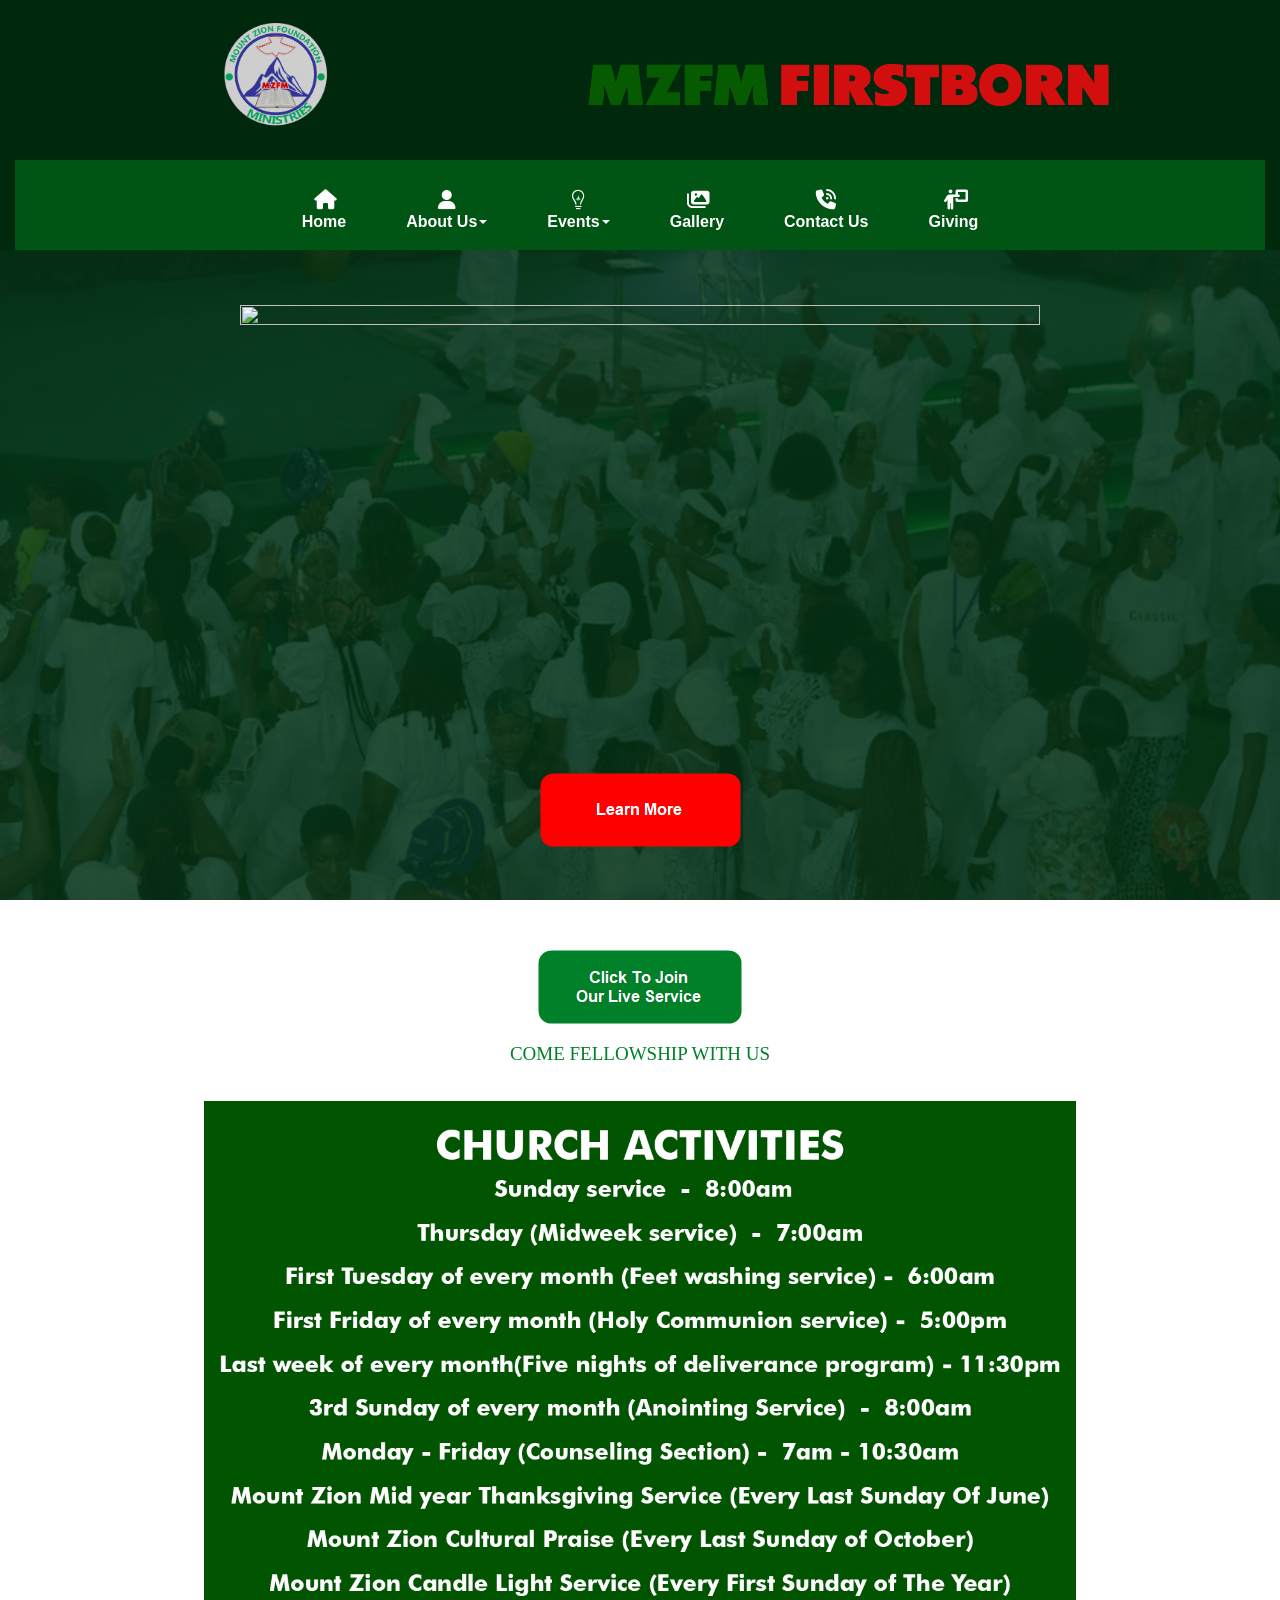
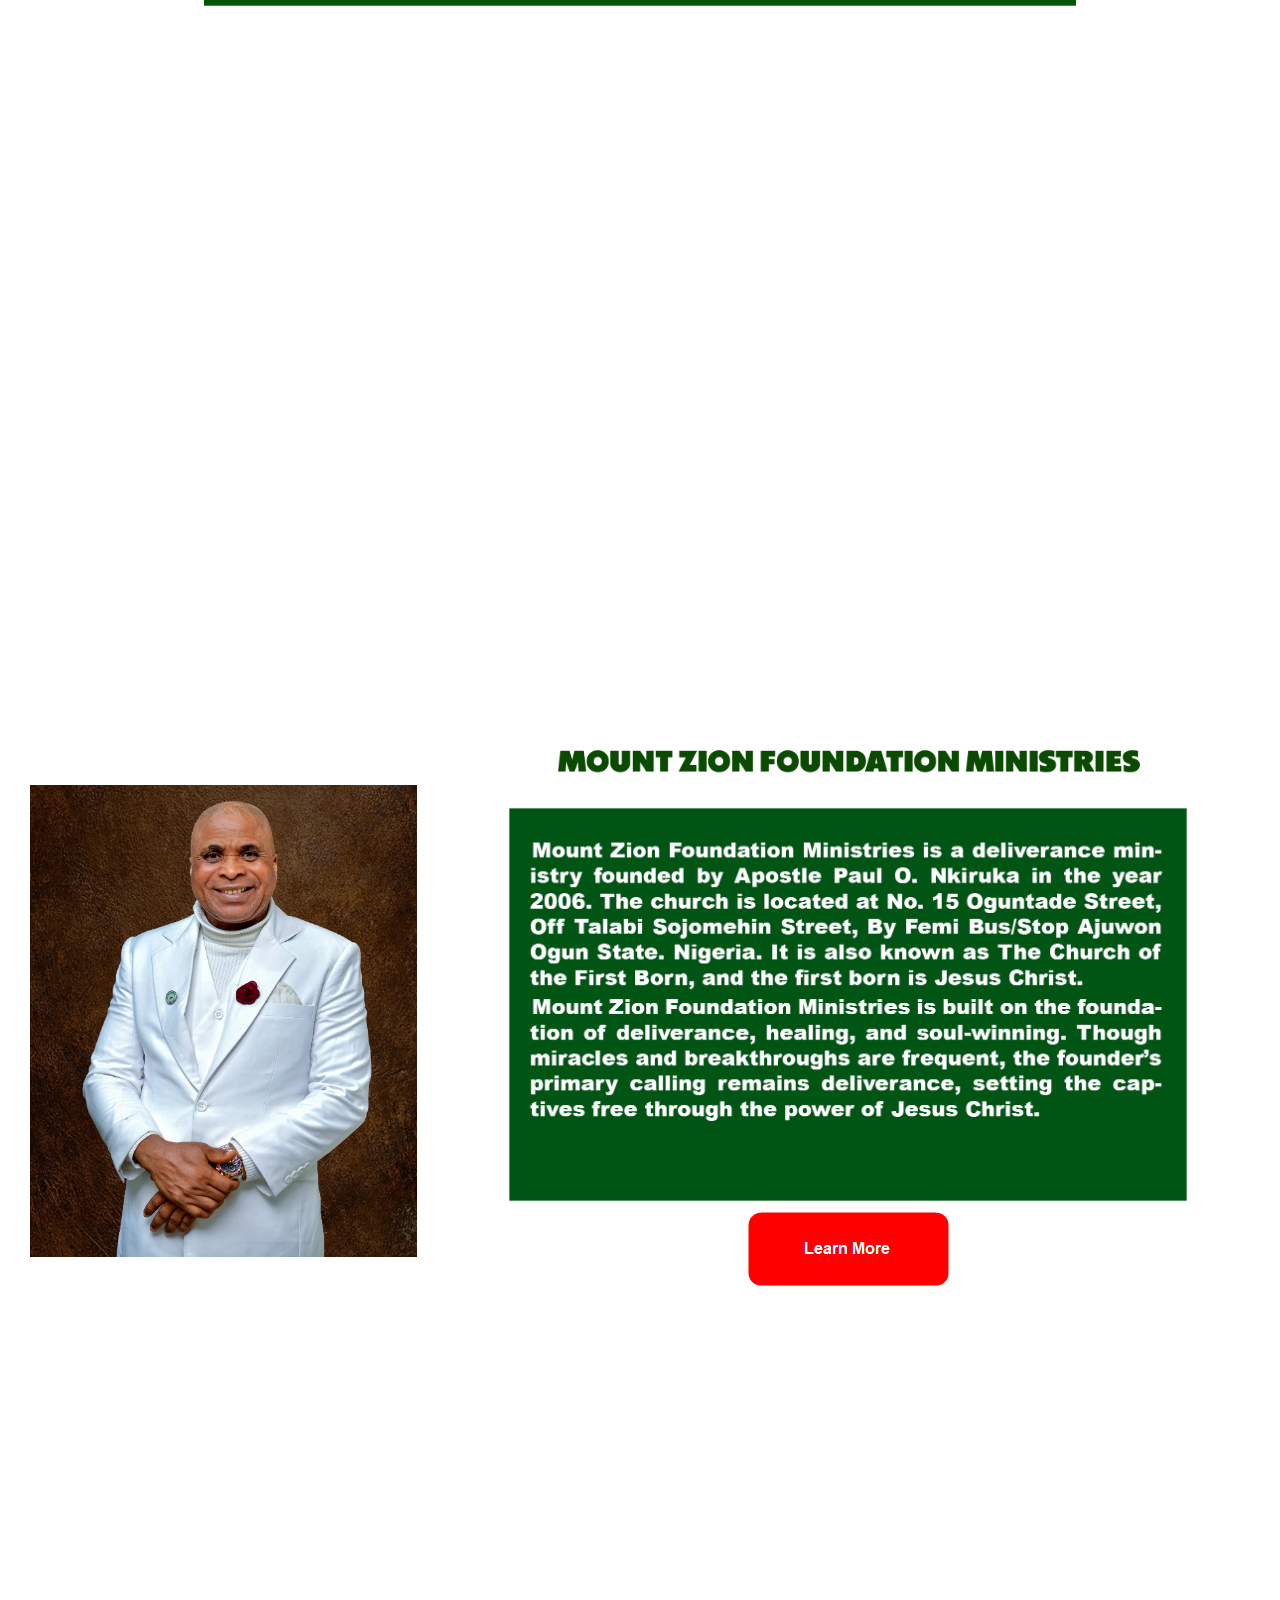
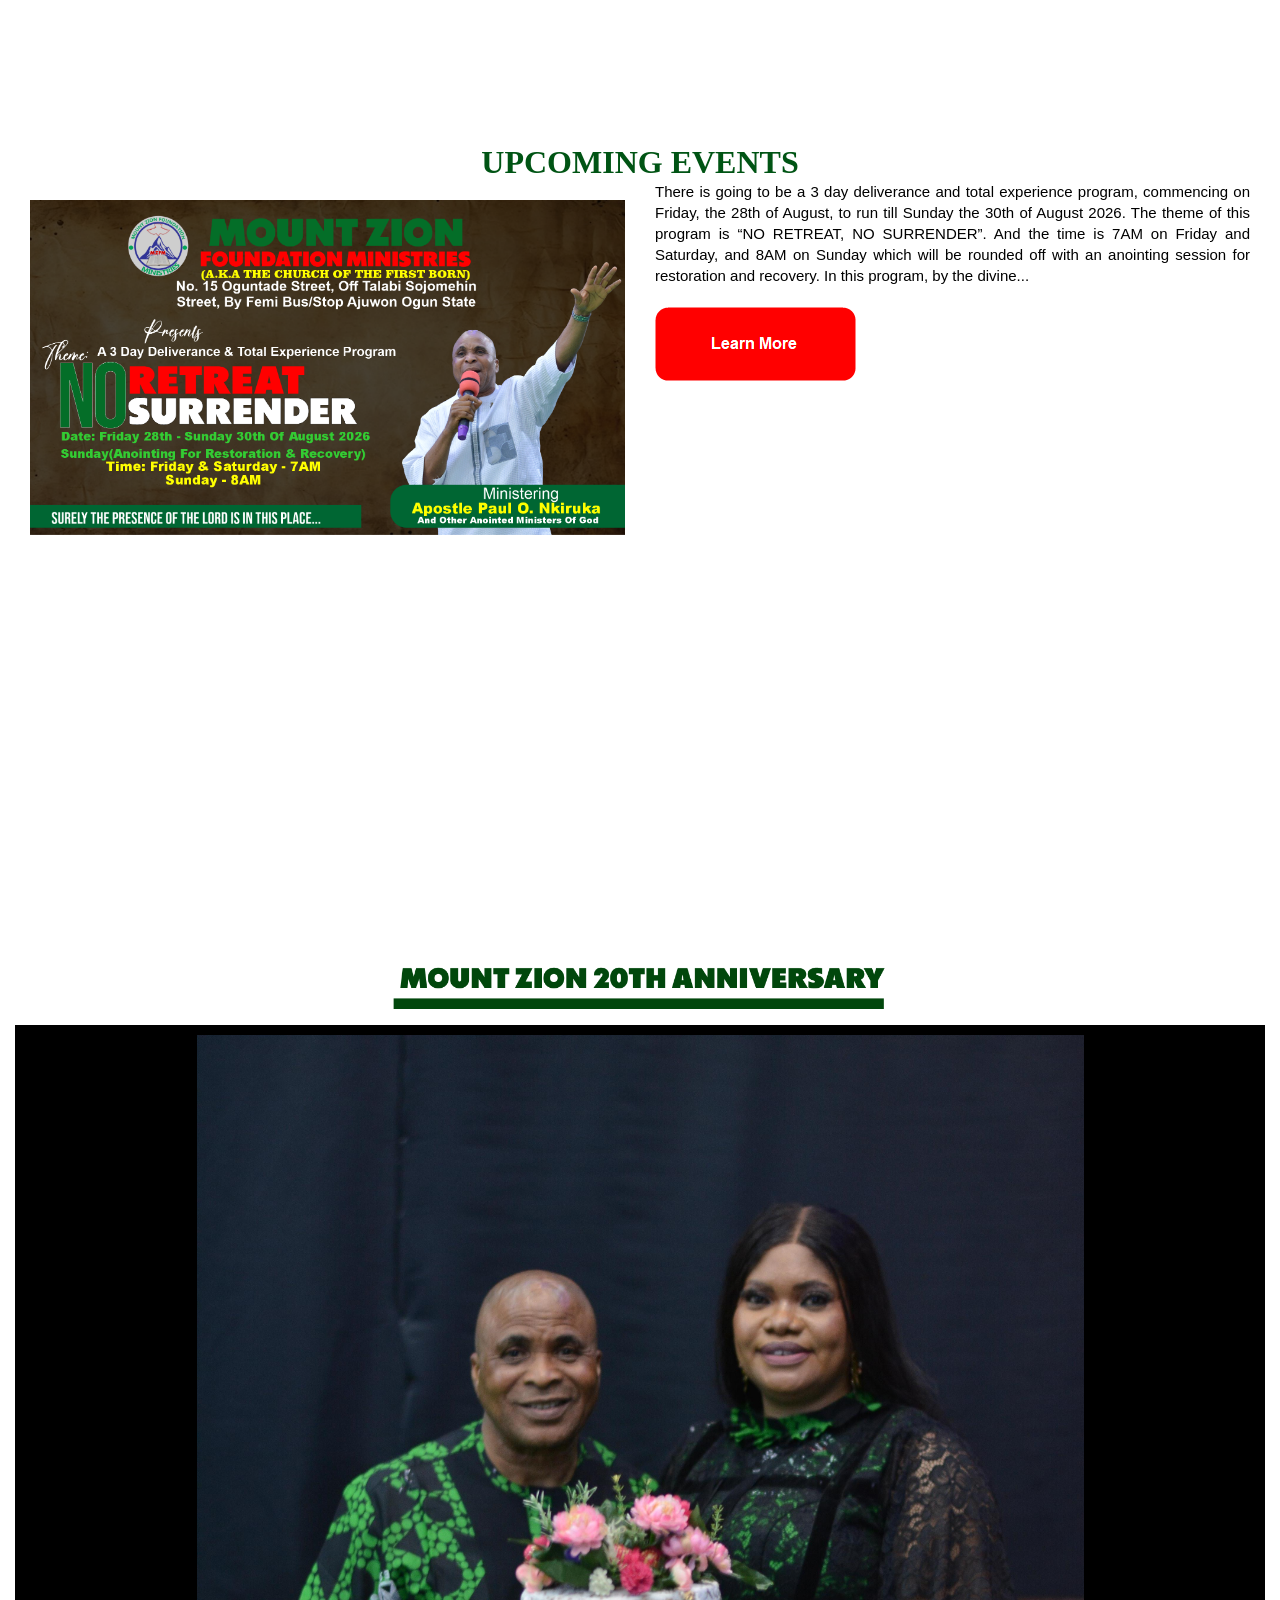
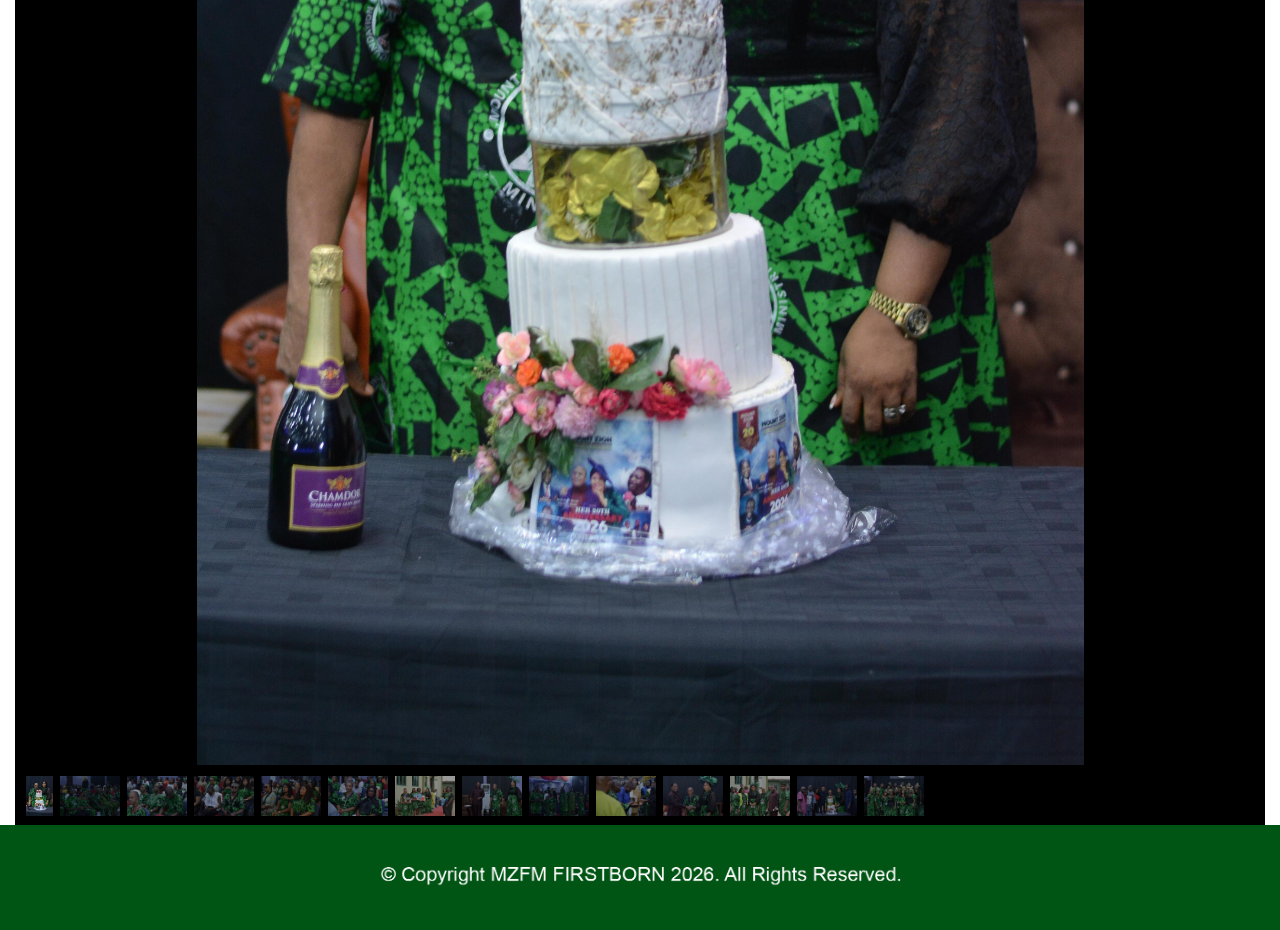
==== commit 3ddd43cb: "Update index.html" ====
--- a/index.html
+++ b/index.html
@@ -380,7 +380,7 @@
 &nbsp;
 </div>
 <div id="wb_Text17">
-<span style="color:#000000;font-family:Arial;font-size:15px;line-height:21px;">There going to be a 3 day deliverance and total experience program, commencing on Friday, the 28th of August, to run till Sunday the 30th of August 2026. The theme of this program is “NO RETREAT, NO SURRENDER”. And the time is 7AM on Friday and Saturday, and 8AM on Sunday which will be rounded off with an anointing session for restoration and recovery. In this program, by the divine... <br> <br></span>
+<span style="color:#000000;font-family:Arial;font-size:15px;line-height:21px;">There is going to be a 3 day deliverance and total experience program, commencing on Friday, the 28th of August, to run till Sunday the 30th of August 2026. The theme of this program is “NO RETREAT, NO SURRENDER”. And the time is 7AM on Friday and Saturday, and 8AM on Sunday which will be rounded off with an anointing session for restoration and recovery. In this program, by the divine... <br> <br></span>
 </div>
 <div id="wb_Shape4">
 <a href="./Events.html" target="_blank"><img src="images/img0004.png" id="Shape4" alt="" width="201" height="74"></a>
@@ -524,4 +524,4 @@
 <a class="close-button" id="OverlayMenu1-close" href="#" role="button" aria-hidden="true"><span></span></a>
 </div>
 </body>
-</html>+</html>
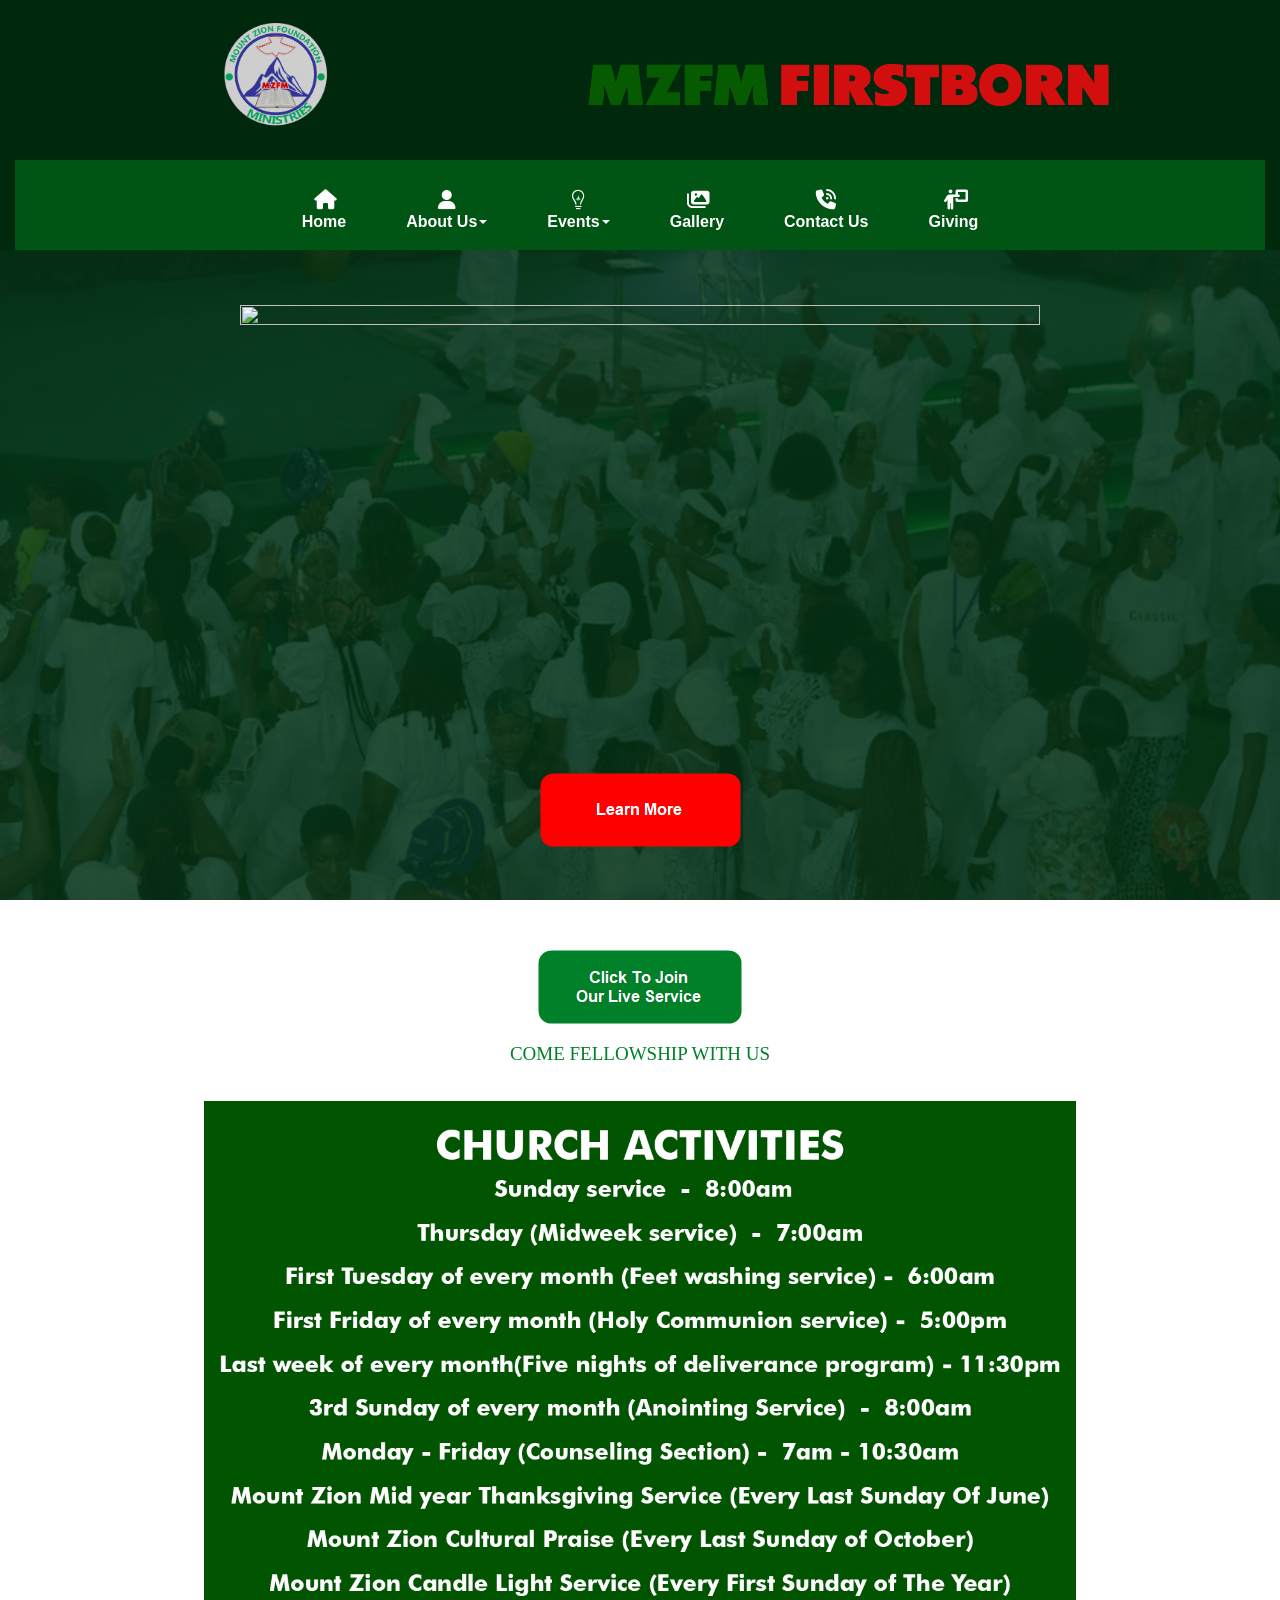
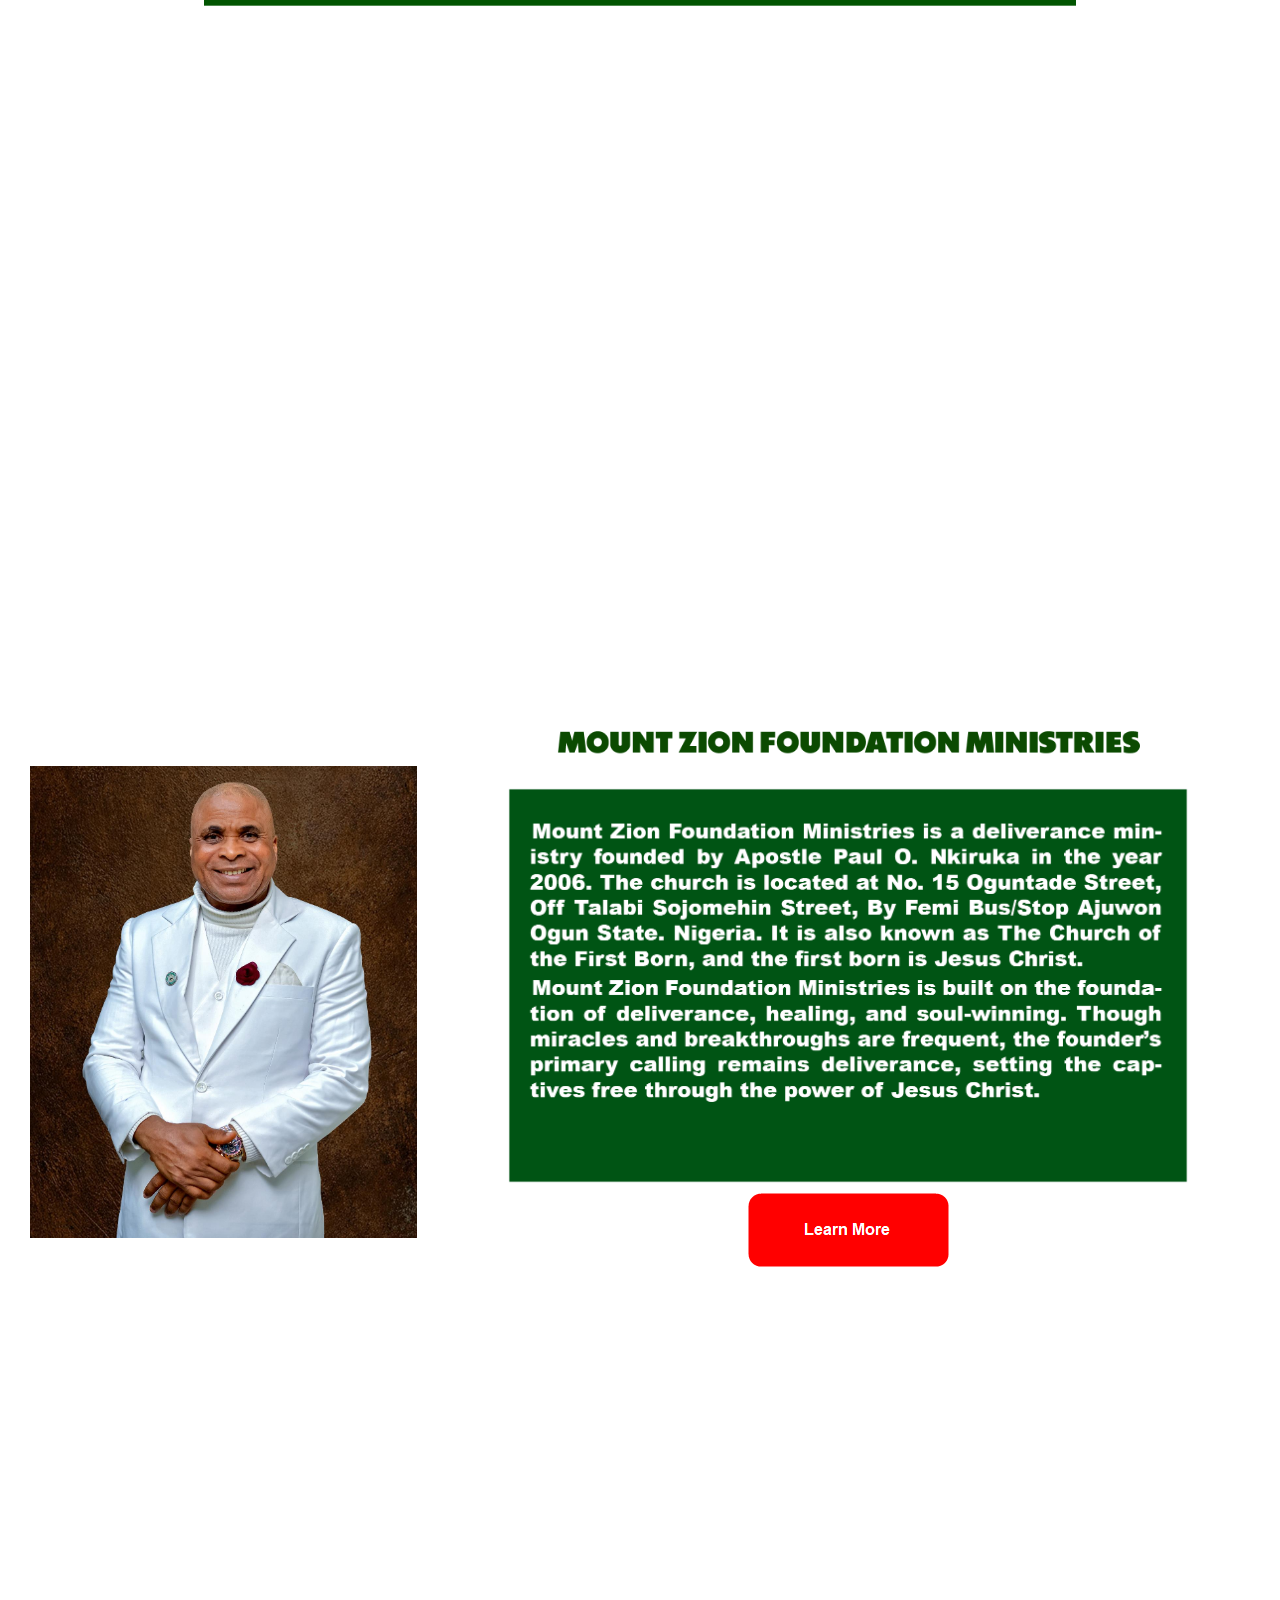
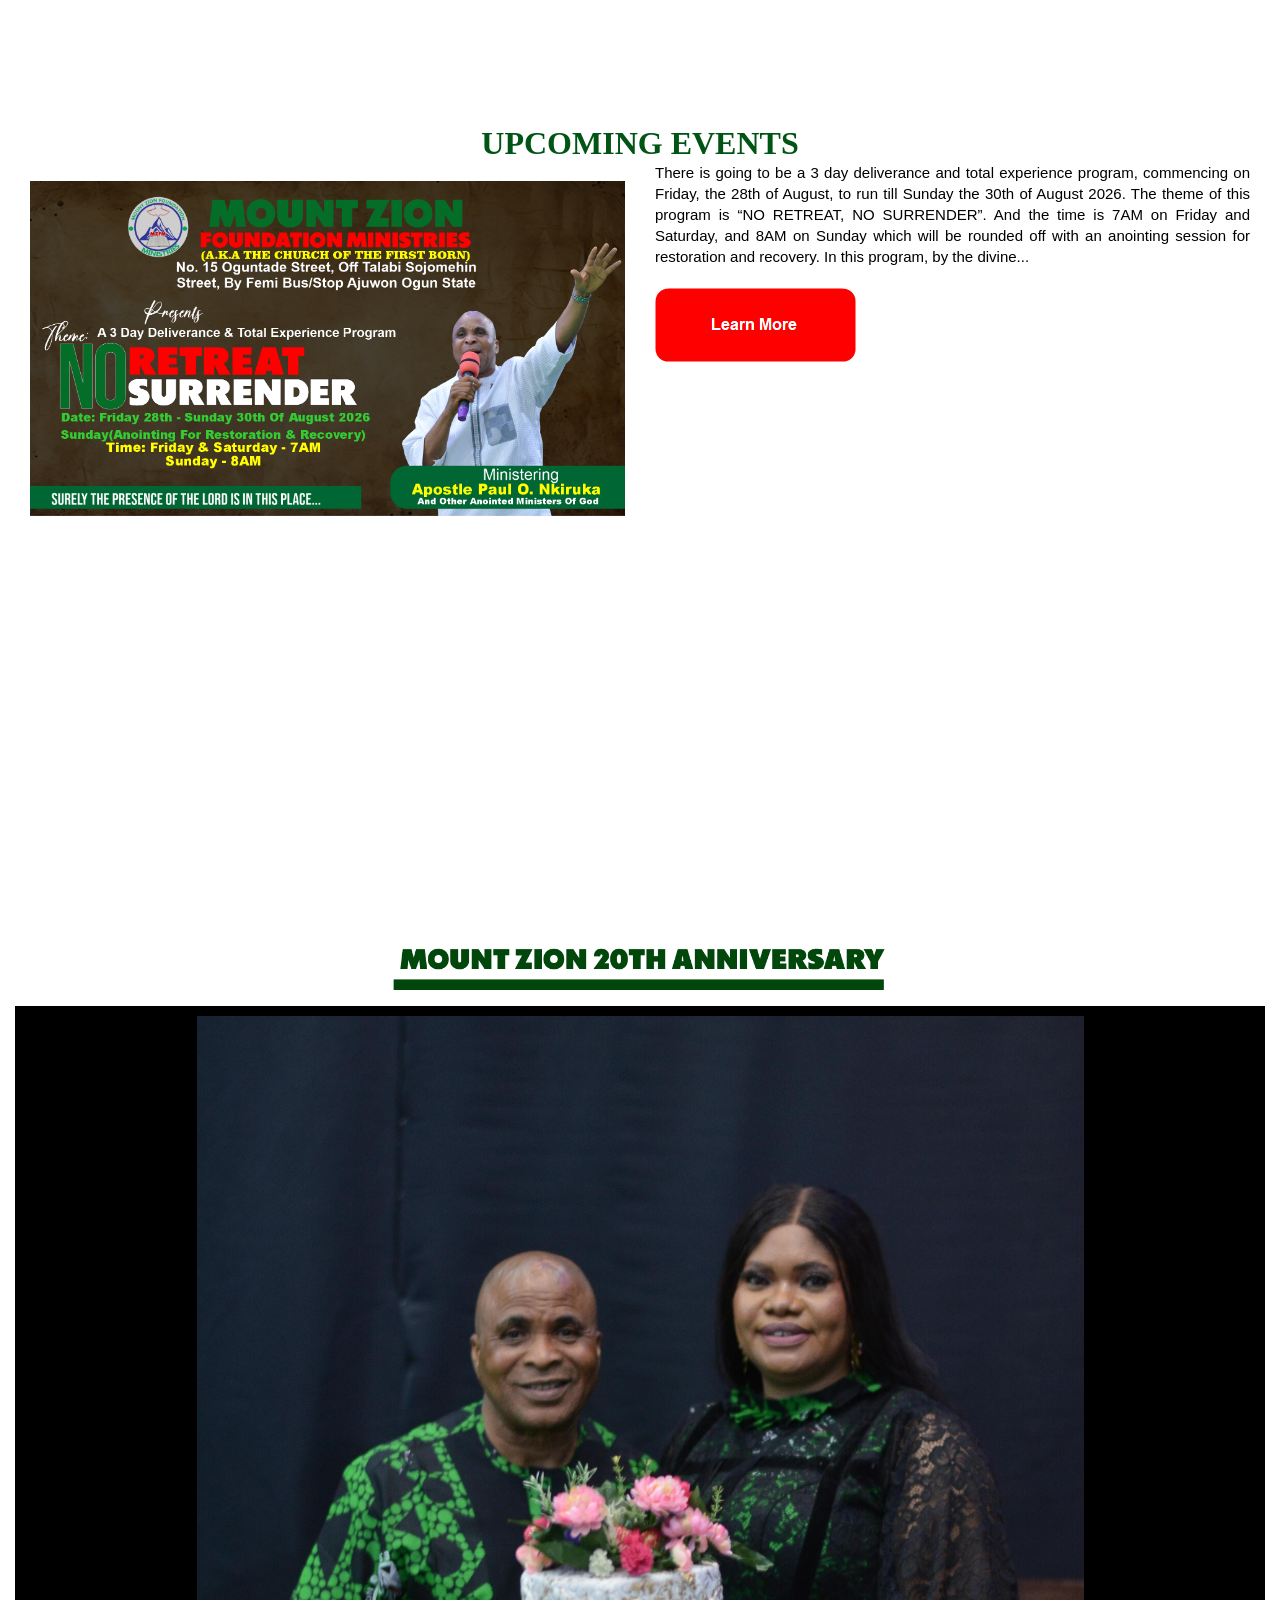
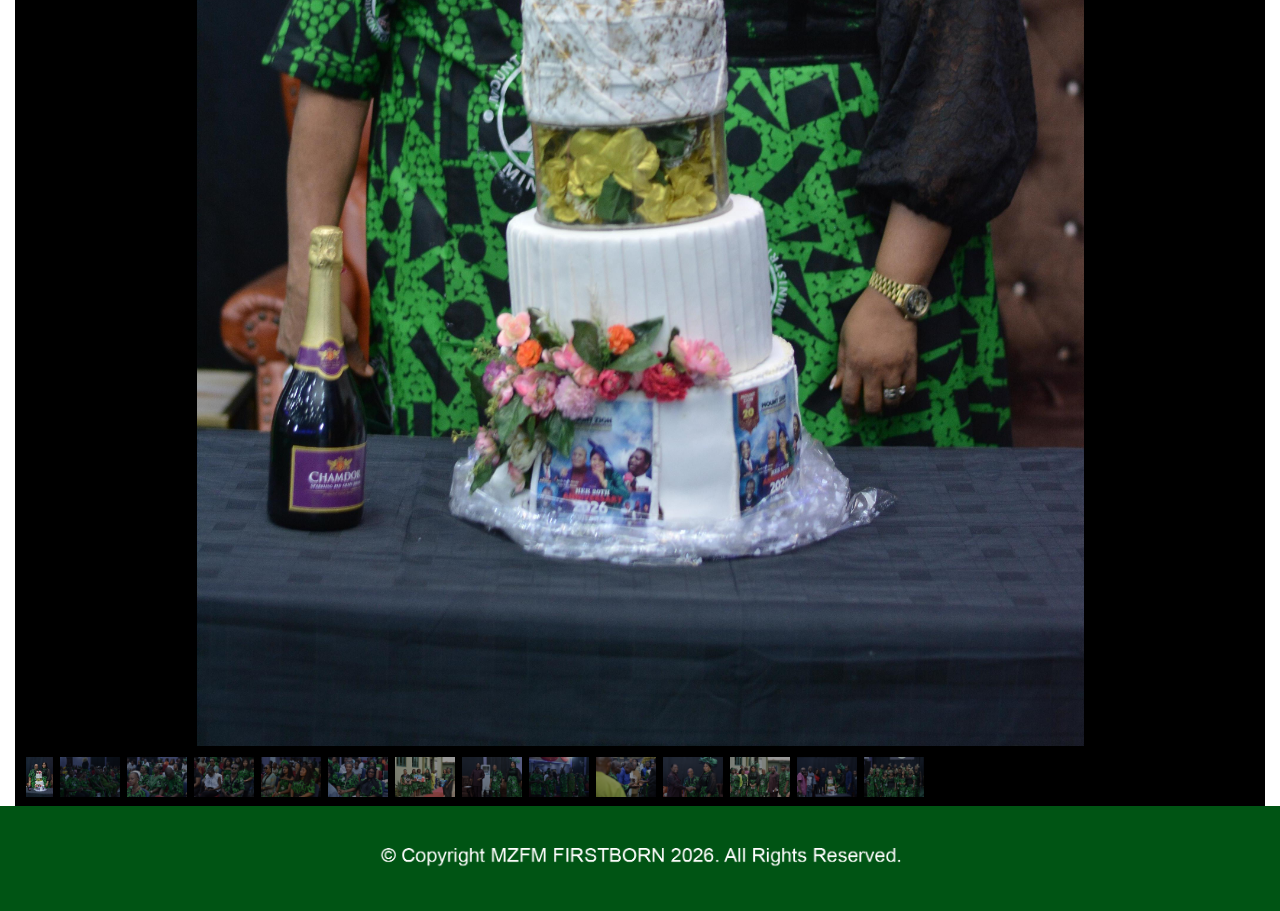
==== commit c7b2ac4f: "Update index.html" ====
--- a/index.html
+++ b/index.html
@@ -297,8 +297,7 @@
 </div>
 <!-- WEEKLY PRAYERS! -->
 <div id="Html1">
-<iframe src="https://www.facebook.com/plugins/video.php?height=476&href=https%3A%2F%2Fwww.facebook.com%2Freel%2F1045999818396028%2F&show_text=true&width=267&t=0" width="267" height="591" style="border:none;overflow:hidden" scrolling="no" frameborder="0" allowfullscreen="true" allow="autoplay; clipboard-write; encrypted-media; picture-in-picture; web-share" allowFullScreen="true"></iframe></div>
-<div id="wb_Text18">
+<iframe width="315" height="576" src="https://www.youtube.com/embed/9fdKsZCoPmQ" title="MOUNT ZION WEEKLY PRAYERS 10TH OF AUGUST 2026" frameborder="0" allow="accelerometer; autoplay; clipboard-write; encrypted-media; gyroscope; picture-in-picture; web-share" referrerpolicy="strict-origin-when-cross-origin" allowfullscreen></iframe><div id="wb_Text18">
 <span style="color:#000000;font-family:Arial;font-size:16px;"><br></span>
 </div>
 </div>
@@ -380,7 +379,7 @@
 &nbsp;
 </div>
 <div id="wb_Text17">
-<span style="color:#000000;font-family:Arial;font-size:15px;line-height:21px;">There is going to be a 3 day deliverance and total experience program, commencing on Friday, the 28th of August, to run till Sunday the 30th of August 2026. The theme of this program is “NO RETREAT, NO SURRENDER”. And the time is 7AM on Friday and Saturday, and 8AM on Sunday which will be rounded off with an anointing session for restoration and recovery. In this program, by the divine... <br> <br></span>
+<span style="color:#000000;font-family:Arial;font-size:15px;line-height:21px;"<br>There is going to be a 3 day deliverance and total experience program, commencing on Friday, the 28th of August, to run till Sunday the 30th of August 2026. The theme of this program is “NO RETREAT, NO SURRENDER”. And the time is 7AM on Friday and Saturday, and 8AM on Sunday which will be rounded off with an anointing session for restoration and recovery. In this program, by the divine... <br> <br></span>
 </div>
 <div id="wb_Shape4">
 <a href="./Events.html" target="_blank"><img src="images/img0004.png" id="Shape4" alt="" width="201" height="74"></a>
